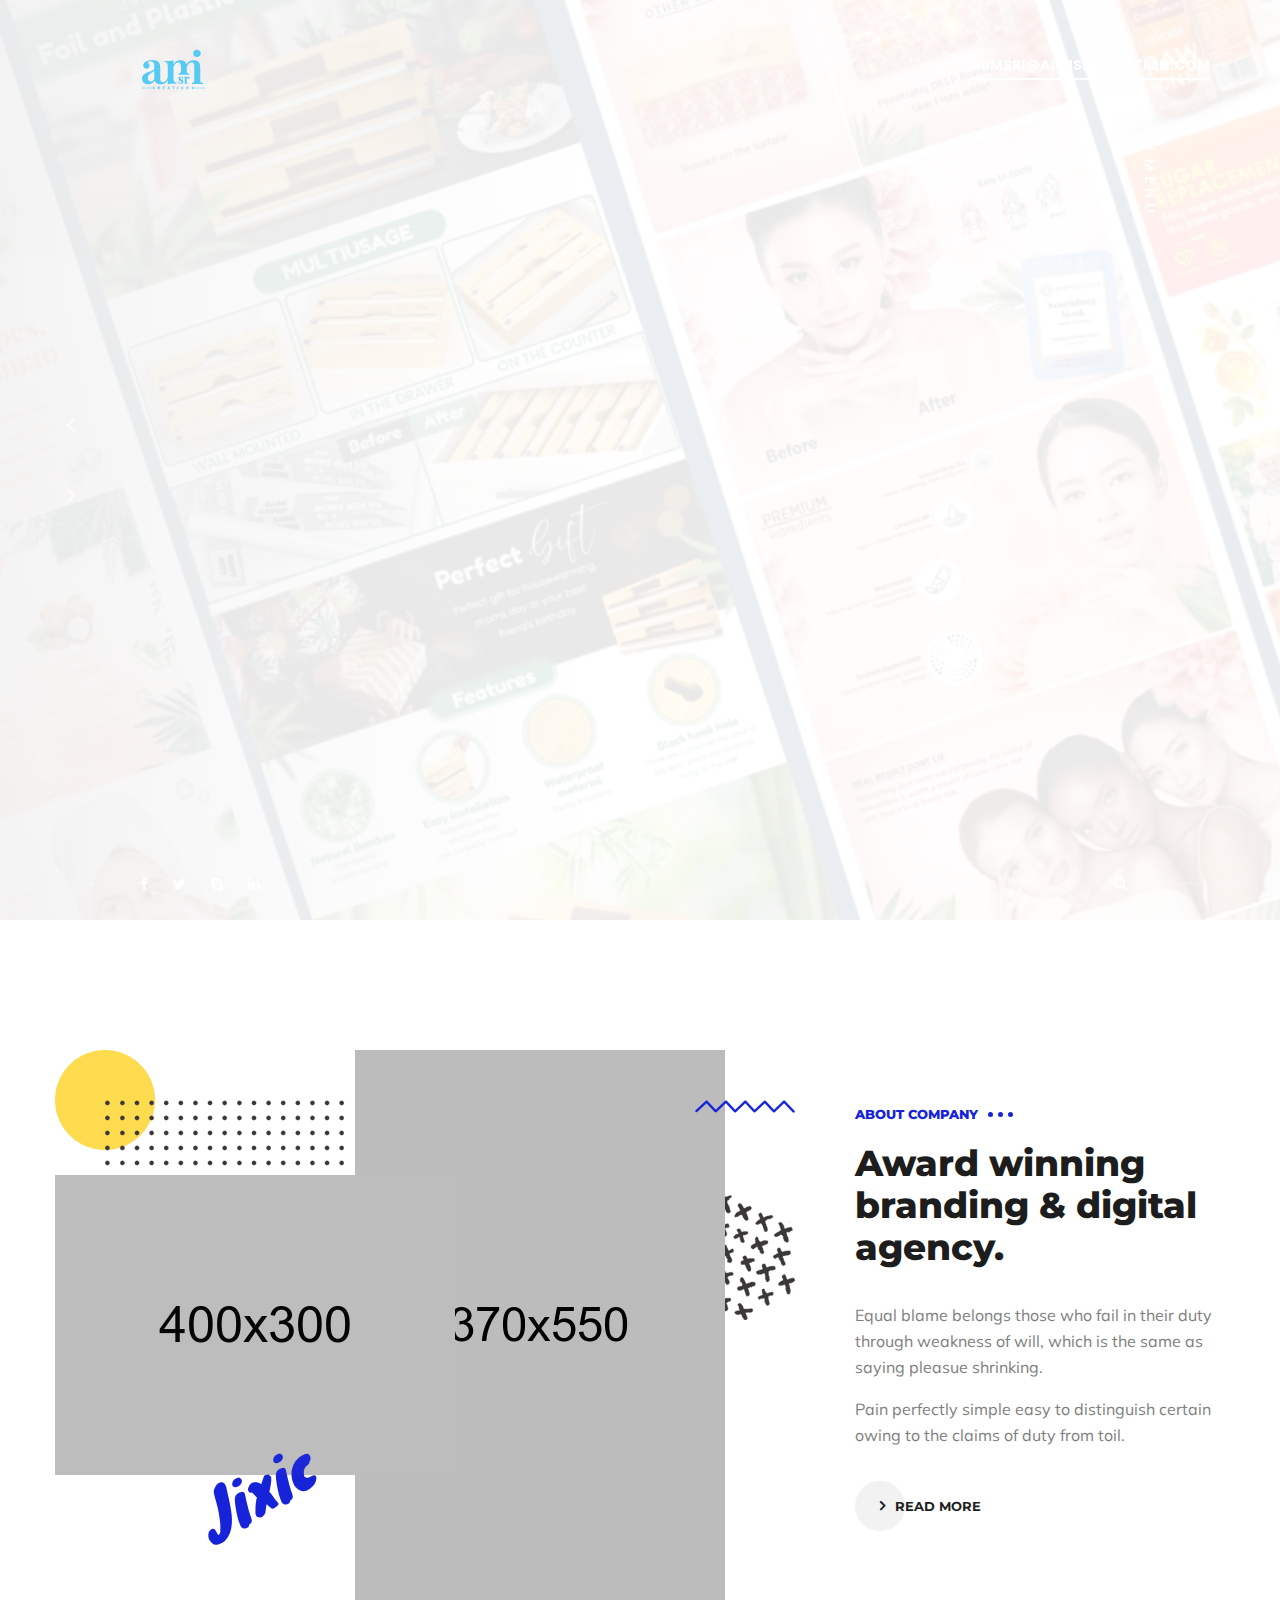
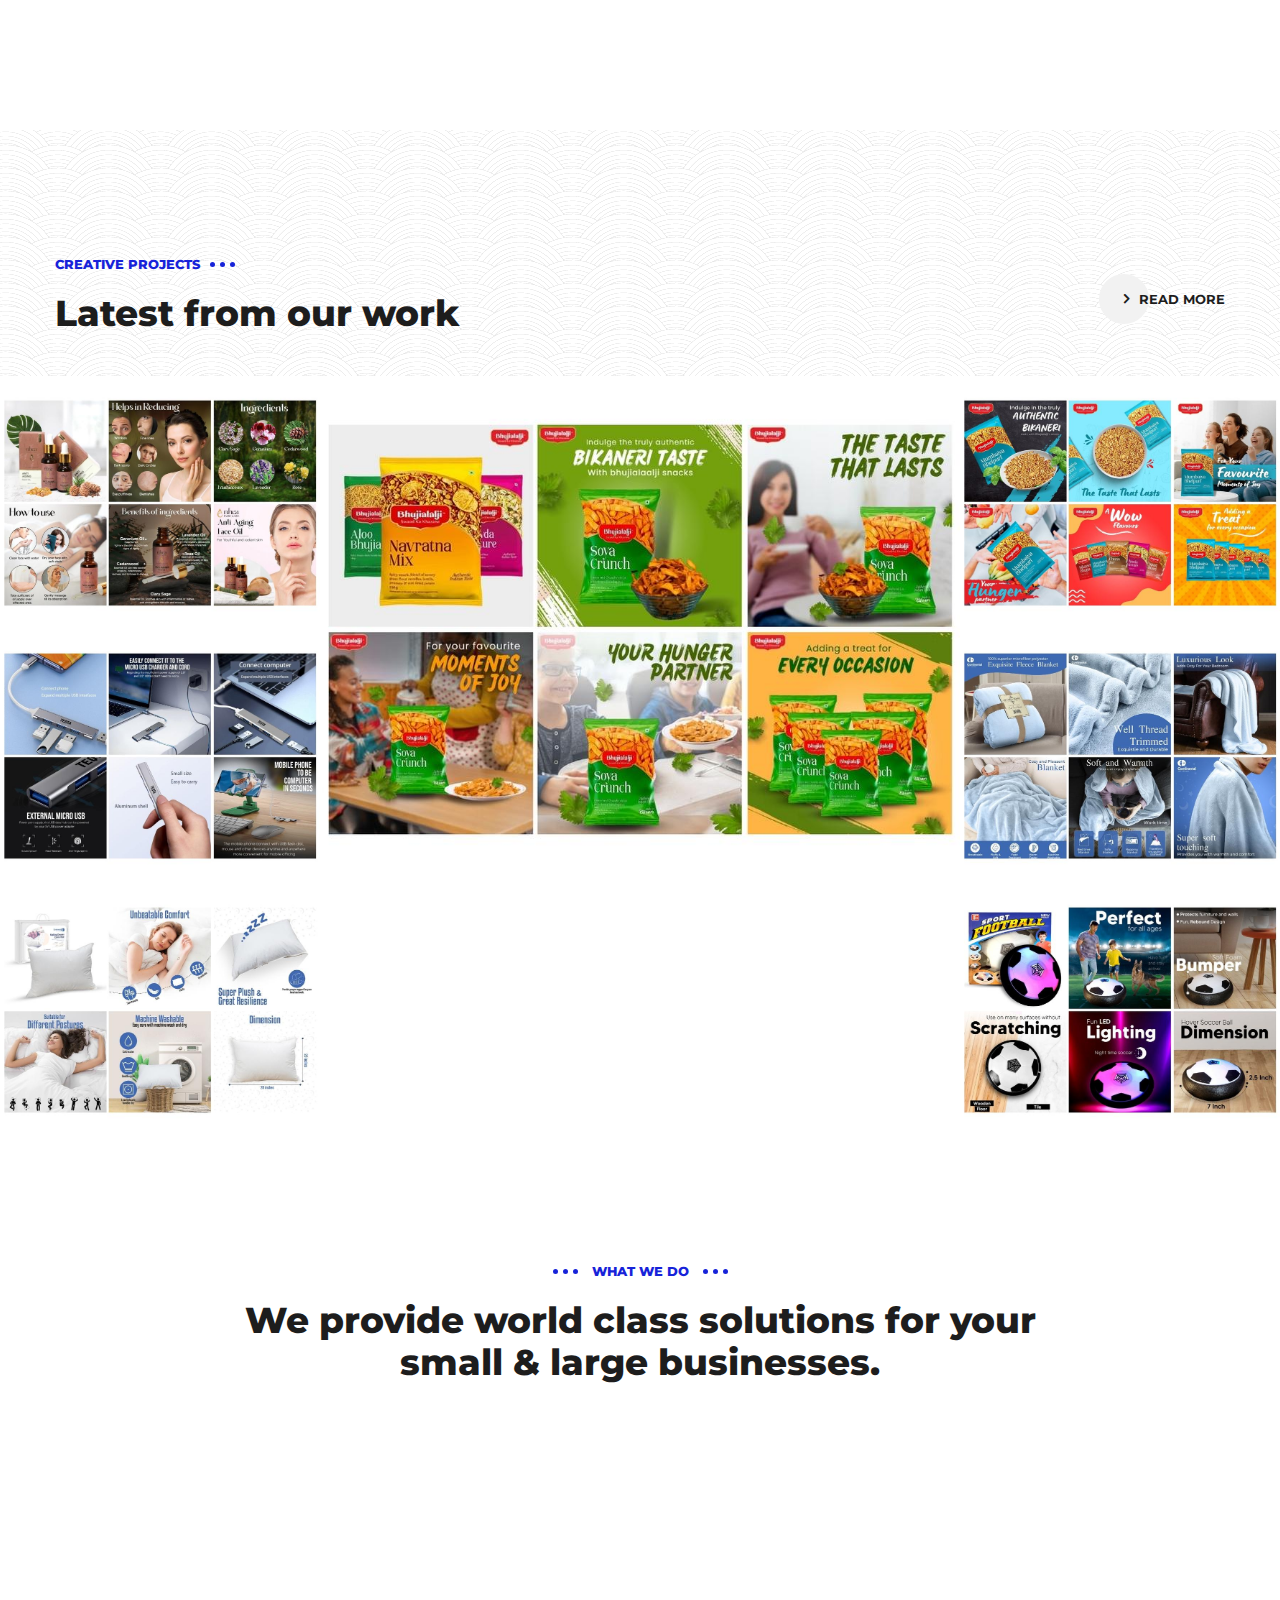
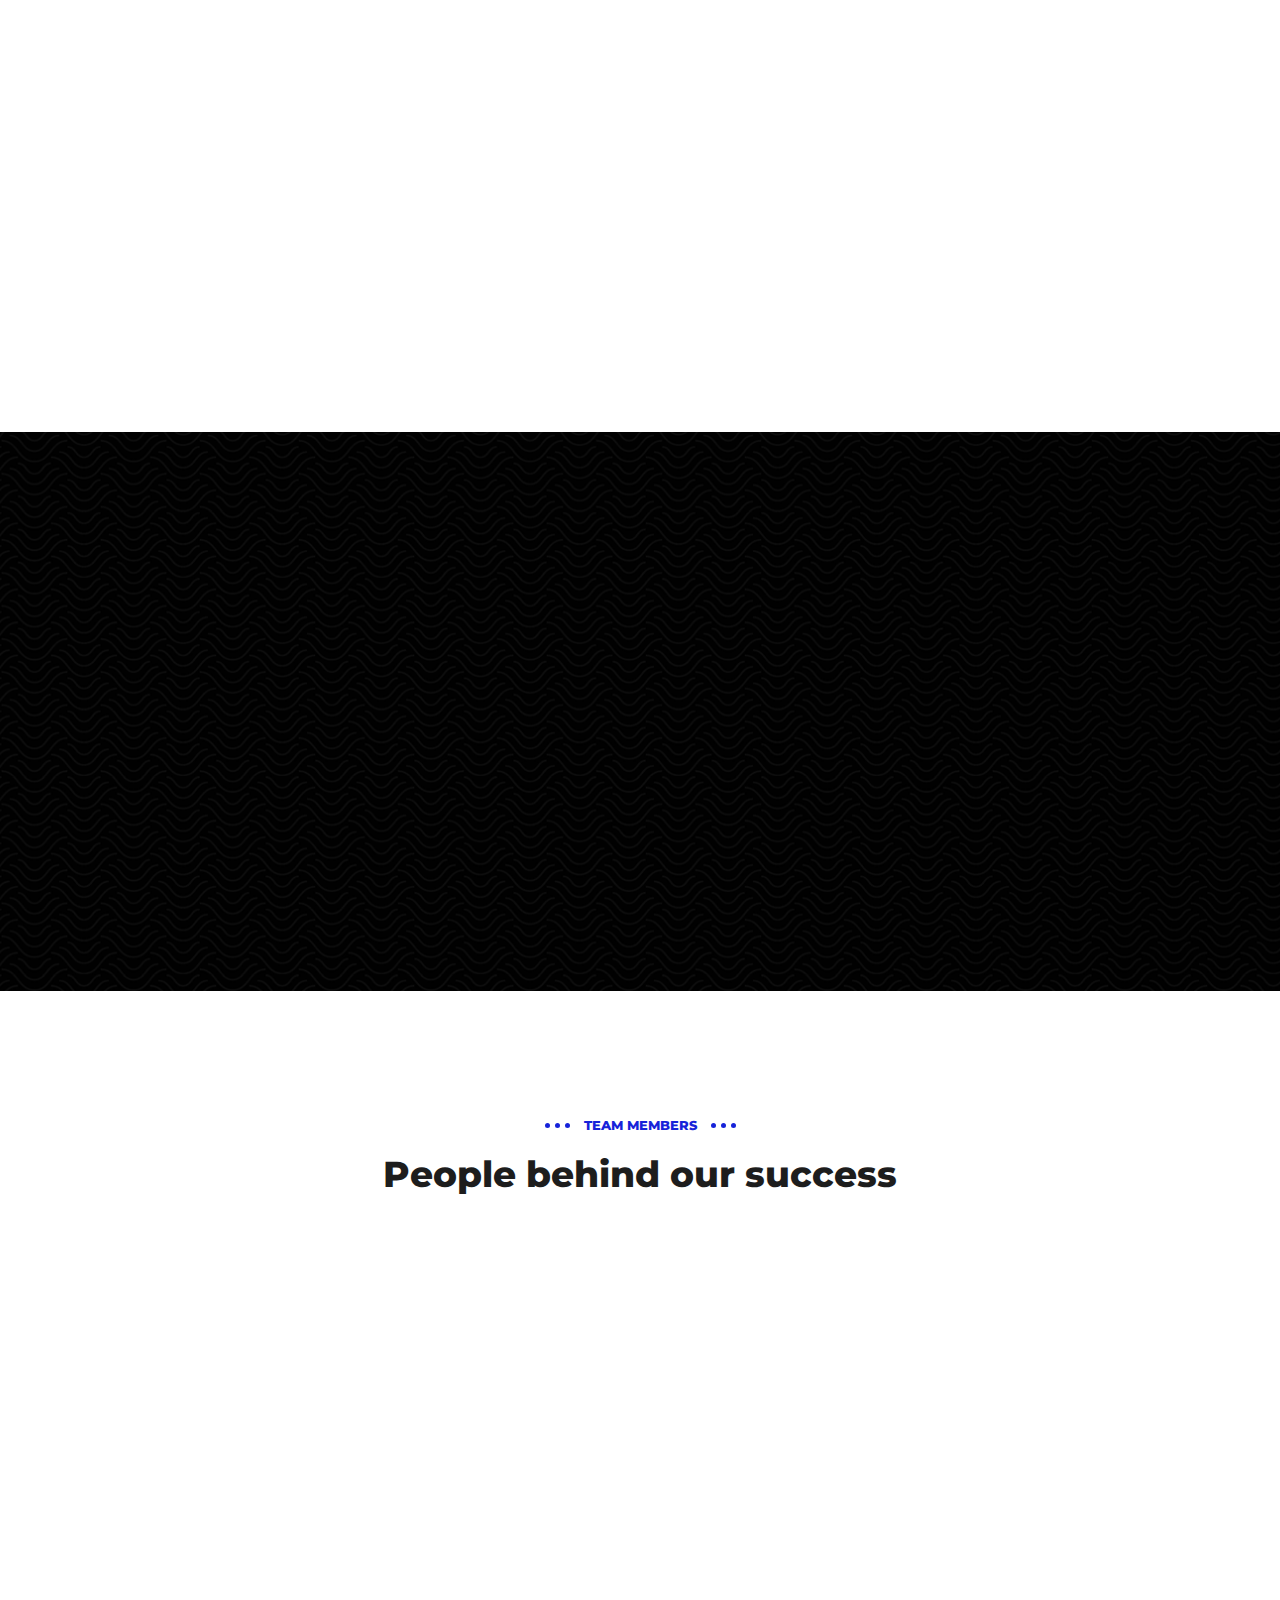
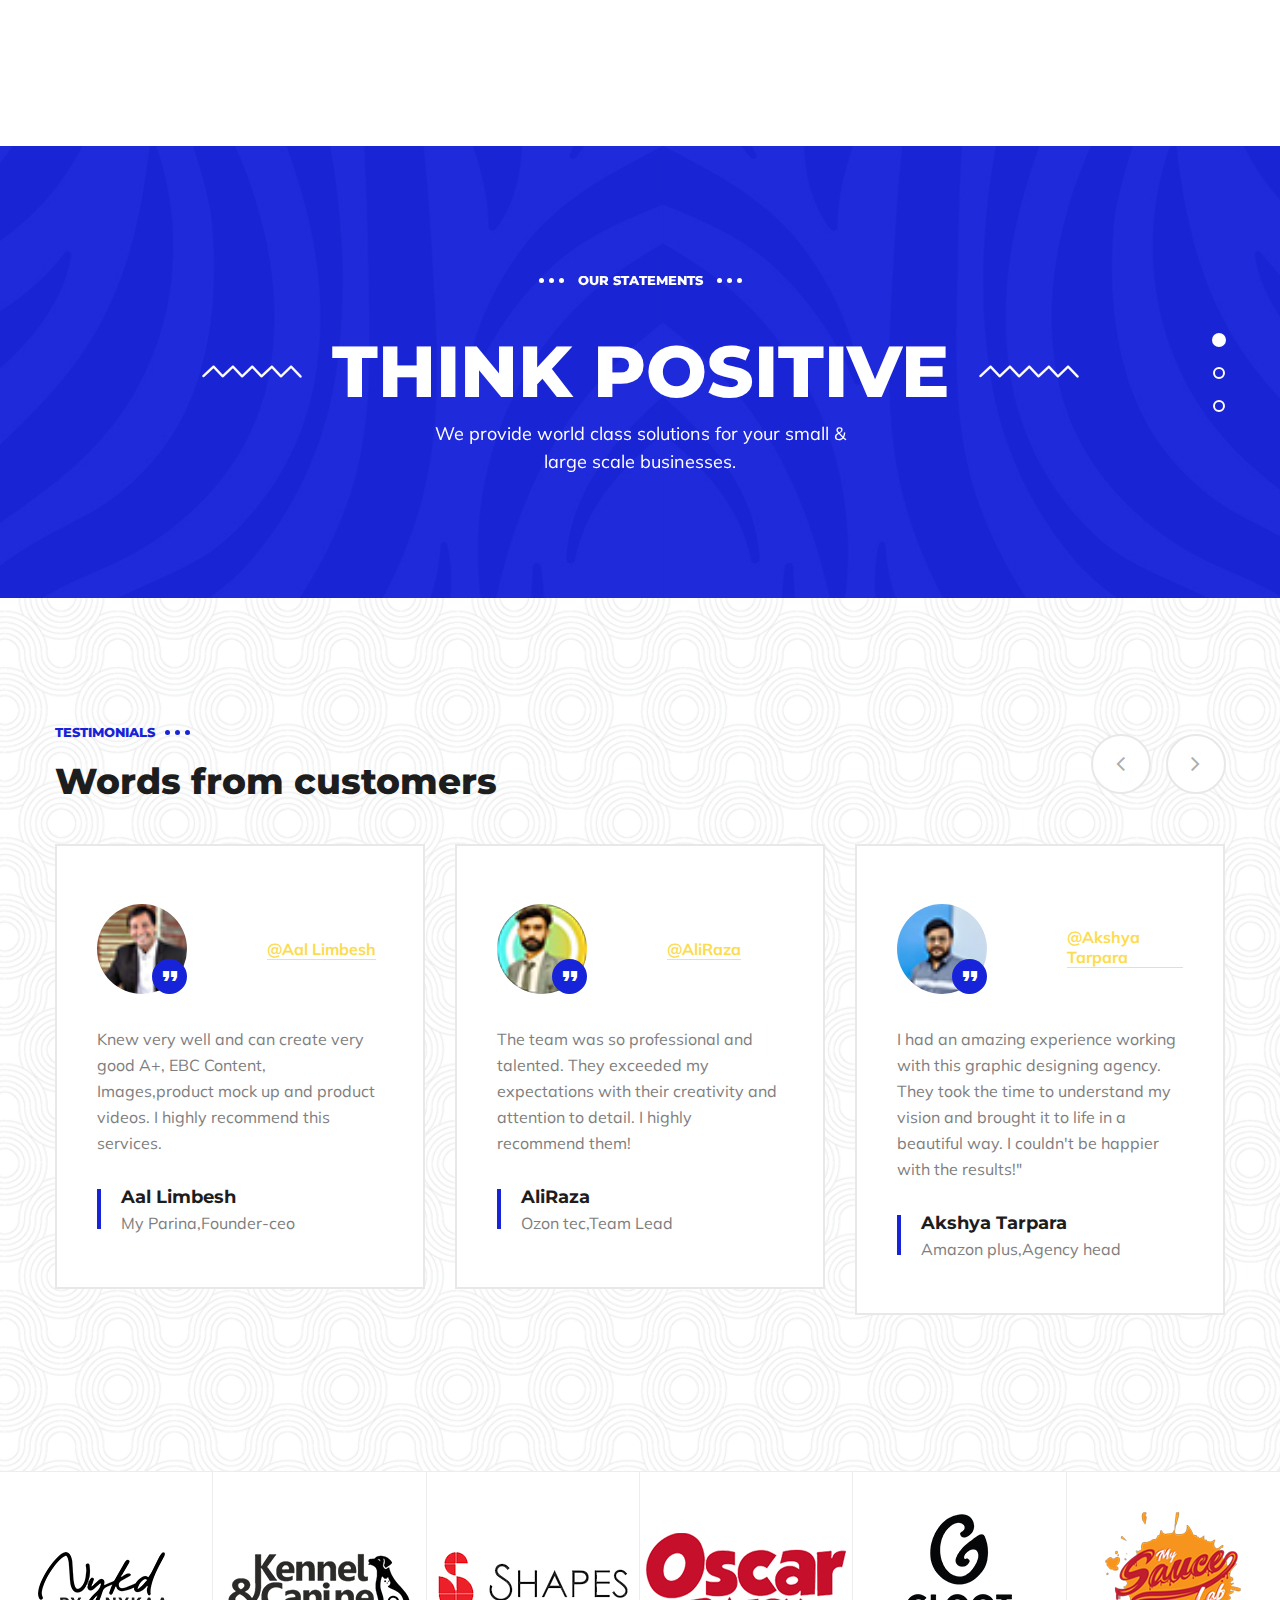
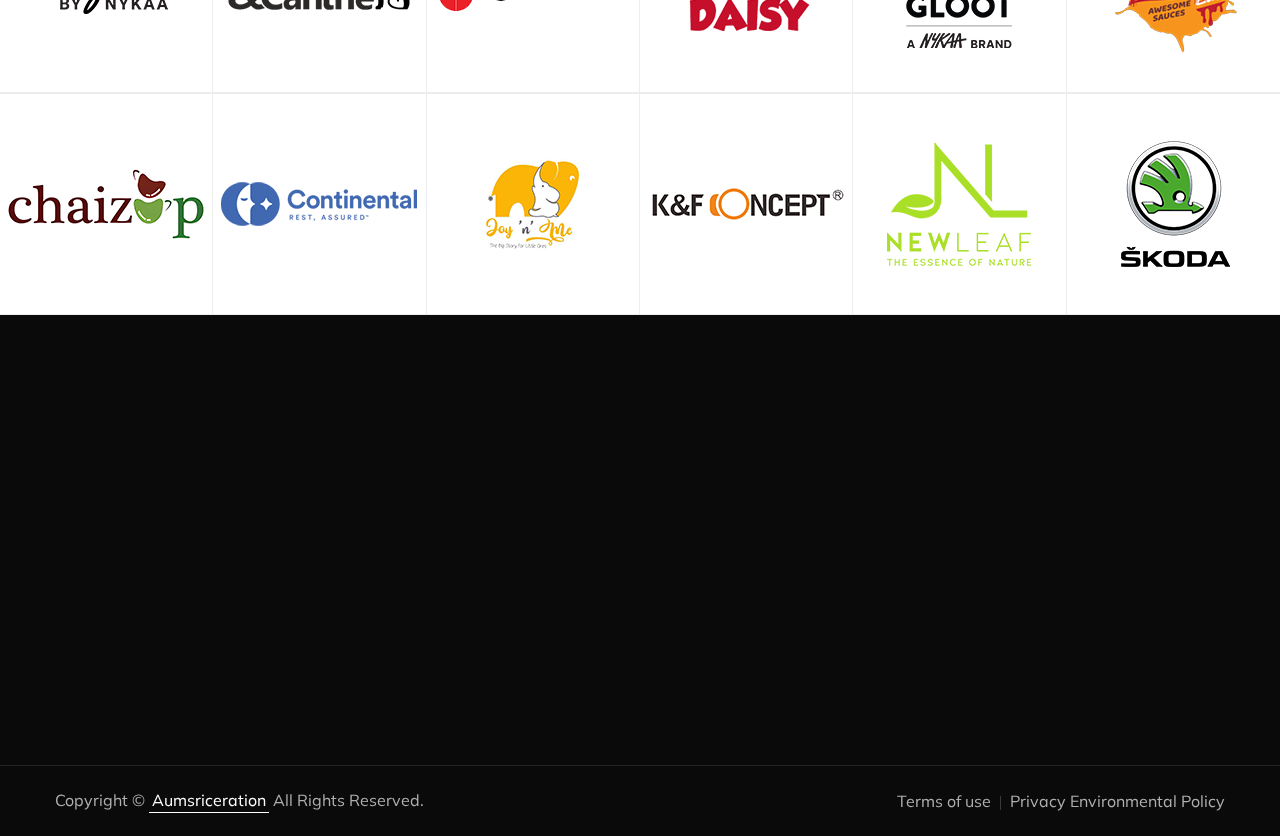
==== index.html @ ed60cb38 "push" ====
<!DOCTYPE html>
<html lang="en">
<head>
	<meta charset="UTF-8">
	<title>Aumsricreation || Home || Amazon Experts </title>

	<!-- responsive meta -->
	<meta name="viewport" content="width=device-width, initial-scale=1">
	<!-- For IE -->
    <meta http-equiv="X-UA-Compatible" content="IE=edge">
    
	<!-- master stylesheet -->
    <link rel="stylesheet" href="css/style.css">
	<!-- Responsive stylesheet -->
	<link rel="stylesheet" href="css/responsive.css">
    <!-- Favicon -->
    <link rel="apple-touch-icon" sizes="180x180" href="images/favicon/apple-touch-icon.png">
    <link rel="icon" type="image/png" href="images/favicon/favicon-32x32.png" sizes="32x32">
    <link rel="icon" type="image/png" href="images/favicon/favicon-16x16.png" sizes="16x16">

    <!-- Fixing Internet Explorer-->
    <!--[if lt IE 9]>
        <script src="http://html5shiv.googlecode.com/svn/trunk/html5.js"></script>
        <script src="js/html5shiv.js"></script>
    <![endif]-->
    
</head>

<body>
<div class="boxed_wrapper">

<div class="preloader"></div> 


<!-- Main Header-->
<header class="main-header">
    <!-- Header Upper -->
    <div class="header-upper animInTop">
        <div class="outer-container clearfix">
            <div class="top-bar">
                <div class="logo-box float-left">
                    <div class="logo"><a class="mar9-0" href="index.html"><img src="images/resources/logo-main-01.png" alt="" title=""></a></div>
                </div>
                <div class="navbar-btn-wrap float-right">
                    <button class="reset anim-menu-btn js-anim-menu-btn" aria-label="Toggle menu">
                        <span>aumsri@aumsriceration.com</span>
                        
                    </button>
                </div>
            </div>

           
        </div>
    </div>
    
</header>


<!-- Mobile Menu  -->
<div class="mobile-menu close-menu">        
    <!--Here Menu Will Come Automatically Via Javascript / Same Menu as in Header-->
    <nav class="menu-box">            
        <ul class="navigation clearfix"><!--Keep This Empty / Menu will come through Javascript--></ul>
    </nav>
</div>
<!-- End Mobile Menu -->


<!--Main Slider-->
<section class="main-slider style1">
    <div class="rev_slider_wrapper fullwidthbanner-container"  id="rev_slider_one_wrapper" data-source="gallery">
        <div class="rev_slider fullwidthabanner" id="rev_slider_one" data-version="5.4.1">
            <ul>
                <li data-description="Slide Description" data-easein="default" data-easeout="default" data-fsmasterspeed="1500" data-fsslotamount="7" data-fstransition="fade" data-hideafterloop="0" data-hideslideonmobile="off" data-index="rs-1689" data-masterspeed="default" data-param1="" data-param10="" data-param2="" data-param3="" data-param4="" data-param5="" data-param6="" data-param7="" data-param8="" data-param9="" data-rotate="0" data-saveperformance="off" data-slotamount="default" data-thumb="images/slides/v1-1.jpg" data-title="Slide Title" data-transition="parallaxvertical">

                    <img alt="" class="rev-slidebg" data-bgfit="cover" data-bgparallax="10" data-bgposition="center center" data-bgrepeat="no-repeat" data-no-retina="" src="images/slides/12.jpg"> 

                    <div class="tp-caption" 
                    data-paddingbottom="[0,0,0,0]"
                    data-paddingleft="[0,0,0,0]"
                    data-paddingright="[0,0,0,0]"
                    data-paddingtop="[0,0,0,0]"
                    data-responsive_offset="on"
                    data-type="text"
                    data-height="none"
                    data-width="['800','800','600','400']"
                    data-whitespace="normal"
                    data-hoffset="['15','15','15','15']"
                    data-voffset="['-45','-45','-60','-50']"
                    data-x="['left','left','left','left']"
                    data-y="['middle','middle','middle','middle']"
                    data-textalign="['top','top','top','top']"
                    data-frames='[{"from":"y:[100%];z:0;rX:0deg;rY:0;rZ:0;sX:1;sY:1;skX:0;skY:0;","mask":"x:0px;y:0px;s:inherit;e:inherit;","speed":1500,"to":"o:1;","delay":1000,"ease":"Power3.easeInOut"},{"delay":"wait","speed":1000,"to":"auto:auto;","mask":"x:0;y:0;s:inherit;e:inherit;","ease":"Power3.easeInOut"}]'
                    style="z-index: 7; white-space: nowrap;">
                        <div class="slide-content left-slide">
                            <div class="big-title">
                                Boosting<br> Sales <span> Using <br> A+ Designes</span>
                            </div>    
                        </div>
                    </div>
                    <div class="tp-caption" 
                    data-paddingbottom="[0,0,0,0]"
                    data-paddingleft="[0,0,0,0]"
                    data-paddingright="[0,0,0,0]"
                    data-paddingtop="[0,0,0,0]"
                    data-responsive_offset="on"
                    data-type="text"
                    data-height="none"
                    data-width="['800','800','600','400']"
                    data-whitespace="normal"
                    data-hoffset="['15','15','15','15']"
                    data-voffset="['145','100','80','75']"
                    data-x="['left','left','left','left']"
                    data-y="['middle','middle','middle','middle']"
                    data-textalign="['top','top','top','top']"
                    data-frames='[{"from":"y:[-100%];z:0;rX:0deg;rY:0;rZ:0;sX:1;sY:1;skX:0;skY:0;","mask":"x:0px;y:0px;s:inherit;e:inherit;","speed":1500,"to":"o:1;","delay":1500,"ease":"Power3.easeInOut"},
                    {"delay":"wait","speed":1000,"to":"auto:auto;","mask":"x:0;y:0;s:inherit;e:inherit;","ease":"Power3.easeInOut"}]'
                    style="z-index: 7; white-space: nowrap;">
                        <div class="slide-content left-slide">
                            <div class="btn-box">
                                <a class="slide-btn1" href="#"><span></span>View Our Services</a>
                            </div>    
                        </div>
                    </div>
                    <div class="tp-caption tp-shape tp-shapewrapper tp-resizeme rs-parallaxlevel-3"
                    data-paddingbottom="[0,0,0,0]"
                    data-paddingleft="[0,0,0,0]"
                    data-paddingright="[0,0,0,0]"
                    data-paddingtop="[0,0,0,0]"
                    data-responsive_offset="on"
                    data-type="shape"
                    data-height="auto"
                    data-whitespace="nowrap"
                    data-width="none"
                    data-hoffset="['-200','100','100','20']"
                    data-voffset="['100','100','100','100']"
                    data-x="['right','right','right','right']"
                    data-y="['bottom','bottom','bottom','bottom']"
                    data-frames='[{"delay":1000,"speed":2000,"frame":"0","from":"y:bottom;","to":"o:1;","ease":"Power3.easeInOut"},{"delay":"wait","speed":1500,"frame":"999","to":"auto:auto;","ease":"Power3.easeInOut"}]'>
                        <div class="rs-looped rs-slideloop"  data-easing="" data-speed="3" data-xs="15" data-xe="0" data-ys="15" data-ye="0">
                            <div class="slide-content">
                                <div class="shape">
                                    <img src="images/slides/shape/slide-v1-shape-1.png" alt="">
                                </div>
                            </div>  
                        </div>
                    </div>
                </li>

                <li data-description="Slide Description" data-easein="default" data-easeout="default" data-fsmasterspeed="1500" data-fsslotamount="7" data-fstransition="fade" data-hideafterloop="0" data-hideslideonmobile="off" data-index="rs-1687" data-masterspeed="default" data-param1="" data-param10="" data-param2="" data-param3="" data-param4="" data-param5="" data-param6="" data-param7="" data-param8="" data-param9="" data-rotate="0" data-saveperformance="off" data-slotamount="default" data-thumb="images/slides/v1-2.jpg" data-title="Slide Title" data-transition="parallaxvertical">

                    <img alt="" class="rev-slidebg" data-bgfit="cover" data-bgparallax="10" data-bgposition="center center" data-bgrepeat="no-repeat" data-no-retina="" src="images/slides/3.jpg">
                    
                    <div class="tp-caption" 
                    data-paddingbottom="[0,0,0,0]"
                    data-paddingleft="[0,0,0,0]"
                    data-paddingright="[0,0,0,0]"
                    data-paddingtop="[0,0,0,0]"
                    data-responsive_offset="on"
                    data-type="text"
                    data-height="none"
                    data-width="['800','800','600','400']"
                    data-whitespace="normal"
                    data-hoffset="['15','15','15','15']"
                    data-voffset="['-160','-150','-145','-140']"
                    data-x="['center','center','center','center']"
                    data-y="['middle','middle','middle','middle']"
                    data-textalign="['top','top','top','top']"
                    data-frames='[{"from":"y:[-100%];z:0;rX:0deg;rY:0;rZ:0;sX:1;sY:1;skX:0;skY:0;","mask":"x:0px;y:0px;s:inherit;e:inherit;","speed":1500,"to":"o:1;","delay":1500,"ease":"Power3.easeInOut"},
                    {"delay":"wait","speed":1000,"to":"auto:auto;","mask":"x:0;y:0;s:inherit;e:inherit;","ease":"Power3.easeInOut"}]'
                    style="z-index: 7; white-space: nowrap;">
                        <div class="slide-content middle-slide">
                            <div class="title">branding & experienced Creative</div>    
                        </div>
                    </div>
                    <div class="tp-caption" 
                        data-paddingbottom="[0,0,0,0]"
                        data-paddingleft="[0,0,0,0]"
                        data-paddingright="[0,0,0,0]"
                        data-paddingtop="[0,0,0,0]"
                        data-responsive_offset="on"
                        data-type="text"
                        data-height="none"
                        data-whitespace="nowrap"
                        data-fontsize="['30','30','25','20']"
                        data-width="auto"
                        data-text-align="center"
                        data-hoffset="['0','0','0','0']"
                        data-voffset="['-75','-75','-70','-70']"
                        data-x="['center','center','center','center']"
                        data-y="['middle','middle','middle','middle']"
                        data-frames='[{"delay":2000,"split":"chars","splitdelay":0.05,"speed":2000,"frame":"0","from":"x:[105%];z:0;rX:45deg;rY:0deg;rZ:90deg;sX:1;sY:1;skX:0;skY:0;","mask":"x:0px;y:0px;s:inherit;e:inherit;","to":"o:1;","ease":"Power4.easeInOut"},{"delay":"wait","speed":300,"frame":"999","to":"auto:auto;","ease":"Power3.easeInOut"}]'>
                        <div class="slide-content middle-slide">
                            <div class="agency">
                                <ul>
                                    <li>A<span></span></li>
                                    <li>G<span></span></li>
                                    <li>E<span></span></li>
                                    <li>N<span></span></li>
                                    <li>C<span></span></li>
                                    <li>Y</li>
                                </ul>    
                            </div>    
                        </div>
                    </div>
                    <div class="tp-caption" 
                    data-paddingbottom="[0,0,0,0]"
                    data-paddingleft="[0,0,0,0]"
                    data-paddingright="[0,0,0,0]"
                    data-paddingtop="[0,0,0,0]"
                    data-responsive_offset="on"
                    data-type="text"
                    data-height="none"
                    data-width="['800','800','600','400']"
                    data-whitespace="normal"
                    data-hoffset="['15','15','15','15']"
                    data-voffset="['30','15','20','5']"
                    data-x="['center','center','center','center']"
                    data-y="['middle','middle','middle','middle']"
                    data-textalign="['top','top','top','top']"
                    data-frames='[{"from":"y:[-100%];z:0;rX:0deg;rY:0;rZ:0;sX:1;sY:1;skX:0;skY:0;","mask":"x:0px;y:0px;s:inherit;e:inherit;","speed":2000,"to":"o:1;","delay":2000,"ease":"Power3.easeInOut"},
                    {"delay":"wait","speed":1000,"to":"auto:auto;","mask":"x:0;y:0;s:inherit;e:inherit;","ease":"Power3.easeInOut"}]'
                    style="z-index: 7; white-space: nowrap;">
                        <div class="slide-content middle-slide">
                            <div class="text">We had worked with & serving over 5000 customers and 2000 global<br> companies across 15 countries.</div>    
                        </div>
                    </div>
                    <div class="tp-caption" 
                    data-paddingbottom="[0,0,0,0]"
                    data-paddingleft="[0,0,0,0]"
                    data-paddingright="[0,0,0,0]"
                    data-paddingtop="[0,0,0,0]"
                    data-responsive_offset="on"
                    data-type="text"
                    data-height="none"
                    data-width="['800','800','600','400']"
                    data-whitespace="normal"
                    data-hoffset="['15','15','15','15']"
                    data-voffset="['130','115','120','100']"
                    data-x="['center','center','center','center']"
                    data-y="['middle','middle','middle','middle']"
                    data-textalign="['top','top','top','top']"
                    data-frames='[{"from":"y:[100%];z:0;rX:0deg;rY:0;rZ:0;sX:1;sY:1;skX:0;skY:0;","mask":"x:0px;y:0px;s:inherit;e:inherit;","speed":2500,"to":"o:1;","delay":2500,"ease":"Power3.easeInOut"},{"delay":"wait","speed":1000,"to":"auto:auto;","mask":"x:0;y:0;s:inherit;e:inherit;","ease":"Power3.easeInOut"}]'
                    style="z-index: 7; white-space: nowrap;">
                        <div class="slide-content middle-slide">
                            <div class="btn-box text-center">
                                <a class="slide-btn2" href="#">More About Jexic</a>
                            </div>  
                        </div>
                    </div>
                    <div class="tp-caption tp-shape tp-shapewrapper tp-resizeme rs-parallaxlevel-3"
                    data-paddingbottom="[0,0,0,0]"
                    data-paddingleft="[0,0,0,0]"
                    data-paddingright="[0,0,0,0]"
                    data-paddingtop="[0,0,0,0]"
                    data-responsive_offset="on"
                    data-type="shape"
                    data-height="auto"
                    data-whitespace="nowrap"
                    data-width="none"
                    data-hoffset="['-200','100','100','20']"
                    data-voffset="['100','100','100','100']"
                    data-x="['right','right','right','right']"
                    data-y="['bottom','bottom','bottom','bottom']"
                    data-frames='[{"delay":1000,"speed":2000,"frame":"0","from":"y:bottom;","to":"o:1;","ease":"Power3.easeInOut"},{"delay":"wait","speed":1500,"frame":"999","to":"auto:auto;","ease":"Power3.easeInOut"}]'>
                        <div class="rs-looped rs-slideloop"  data-easing="" data-speed="3" data-xs="15" data-xe="0" data-ys="15" data-ye="0">
                            <div class="slide-content">
                                <div class="shape">
                                    <img src="images/slides/shape/55.jpg" alt="">
                                </div>
                            </div>  
                        </div>
                    </div>
                </li>

                <li data-description="Slide Description" data-easein="default" data-easeout="default" data-fsmasterspeed="1500" data-fsslotamount="7" data-fstransition="fade" data-hideafterloop="0" data-hideslideonmobile="off" data-index="rs-1688" data-masterspeed="default" data-param1="" data-param10="" data-param2="" data-param3="" data-param4="" data-param5="" data-param6="" data-param7="" data-param8="" data-param9="" data-rotate="0" data-saveperformance="off" data-slotamount="default" data-thumb="images/slides/v1-3.jpg" data-title="Slide Title" data-transition="parallaxvertical">
                <img alt="" class="rev-slidebg" data-bgfit="cover" data-bgparallax="10" data-bgposition="center center" data-bgrepeat="no-repeat" data-no-retina="" src="images/slides/55.jpg"> 

                    <div class="tp-caption" 
                    data-paddingbottom="[0,0,0,0]"
                    data-paddingleft="[0,0,0,0]"
                    data-paddingright="[0,0,0,0]"
                    data-paddingtop="[0,0,0,0]"
                    data-responsive_offset="on"
                    data-type="text"
                    data-height="none"
                    data-width="['900','800','600','400']"
                    data-whitespace="normal"
                    data-hoffset="['15','15','15','15']"
                    data-voffset="['-95','-90','-100','-90']"
                    data-x="['right','right','left','left']"
                    data-y="['middle','middle','middle','middle']"
                    data-textalign="['top','top','top','top']"
                    data-frames='[{"from":"y:[100%];z:0;rX:0deg;rY:0;rZ:0;sX:1;sY:1;skX:0;skY:0;","mask":"x:0px;y:0px;s:inherit;e:inherit;","speed":1500,"to":"o:1;","delay":1000,"ease":"Power3.easeInOut"},{"delay":"wait","speed":1000,"to":"auto:auto;","mask":"x:0;y:0;s:inherit;e:inherit;","ease":"Power3.easeInOut"}]'
                    style="z-index: 7; white-space: nowrap;">
                        <div class="slide-content right-slide">
                            <div class="big-title">
                                Experts in<br> big thinking
                            </div>    
                        </div>
                    </div>
                    <div class="tp-caption" 
                    data-paddingbottom="[0,0,0,0]"
                    data-paddingleft="[0,0,0,0]"
                    data-paddingright="[0,0,0,0]"
                    data-paddingtop="[0,0,0,0]"
                    data-responsive_offset="on"
                    data-type="text"
                    data-height="none"
                    data-width="['900','800','600','400']"
                    data-whitespace="normal"
                    data-hoffset="['15','15','15','15']"
                    data-voffset="['60','35','15','10']"
                    data-x="['right','right','left','left']"
                    data-y="['middle','middle','middle','middle']"
                    data-textalign="['top','top','top','top']"
                    data-frames='[{"from":"y:[-100%];z:0;rX:0deg;rY:0;rZ:0;sX:1;sY:1;skX:0;skY:0;","mask":"x:0px;y:0px;s:inherit;e:inherit;","speed":2000,"to":"o:1;","delay":2000,"ease":"Power3.easeInOut"},
                    {"delay":"wait","speed":1000,"to":"auto:auto;","mask":"x:0;y:0;s:inherit;e:inherit;","ease":"Power3.easeInOut"}]'
                    style="z-index: 7; white-space: nowrap;">
                        <div class="slide-content right-slide">
                            <div class="text">We had worked with & serving over 5000 customers and 2000 global<br> companies across 15 countries.</div>    
                        </div>
                    </div>
                    <div class="tp-caption" 
                    data-paddingbottom="[0,0,0,0]"
                    data-paddingleft="[0,0,0,0]"
                    data-paddingright="[0,0,0,0]"
                    data-paddingtop="[0,0,0,0]"
                    data-responsive_offset="on"
                    data-type="text"
                    data-height="none"
                    data-width="['900','800','600','400']"
                    data-whitespace="normal"
                    data-hoffset="['15','15','15','15']"
                    data-voffset="['160','135','120','105']"
                    data-x="['right','right','left','left']"
                    data-y="['middle','middle','middle','middle']"
                    data-textalign="['top','top','top','top']"
                    data-frames='[{"from":"y:[100%];z:0;rX:0deg;rY:0;rZ:0;sX:1;sY:1;skX:0;skY:0;","mask":"x:0px;y:0px;s:inherit;e:inherit;","speed":2500,"to":"o:1;","delay":2500,"ease":"Power3.easeInOut"},{"delay":"wait","speed":1000,"to":"auto:auto;","mask":"x:0;y:0;s:inherit;e:inherit;","ease":"Power3.easeInOut"}]'
                    style="z-index: 7; white-space: nowrap;">
                        <div class="slide-content right-slide">
                            <div class="btn-box">
                                <a class="slide-btn2" href="#">Discuss With Experts</a>
                            </div>  
                        </div>
                    </div>
                    <div class="tp-caption tp-shape tp-shapewrapper tp-resizeme rs-parallaxlevel-3"
                    data-paddingbottom="[0,0,0,0]"
                    data-paddingleft="[0,0,0,0]"
                    data-paddingright="[0,0,0,0]"
                    data-paddingtop="[0,0,0,0]"
                    data-responsive_offset="on"
                    data-type="shape"
                    data-height="auto"
                    data-whitespace="nowrap"
                    data-width="none"
                    data-hoffset="['20','50','10','10']"
                    data-voffset="['-400','-500','-500','-500']"
                    data-x="['left','left','left','left']"
                    data-y="['bottom','bottom','bottom','bottom']"
                    data-frames='[{"delay":2000,"speed":700,"frame":"0","from":"y:bottom;","to":"o:1;","ease":"Power3.easeInOut"},{"delay":"wait","speed":700,"frame":"999","to":"auto:auto;","ease":"Power3.easeInOut"}]'>
                        <div class="rs-looped rs-slideloop"  data-easing="" data-speed="3" data-xs="15" data-xe="0" data-ys="15" data-ye="0">
                            <div class="slide-content right-slide">
                                <div class="video-holder-box">
                                    <a class="html5lightbox" title="Jixic Video Gallery" href="https://www.youtube.com/watch?v=p25gICT63ek">
                                        <span class="flaticon-play-button-1"></span>
                                    </a>
                                </div>
                            </div>
                        </div>
                    </div>
                    <div class="tp-caption tp-shape tp-shapewrapper tp-resizeme rs-parallaxlevel-3"
                    data-paddingbottom="[0,0,0,0]"
                    data-paddingleft="[0,0,0,0]"
                    data-paddingright="[0,0,0,0]"
                    data-paddingtop="[0,0,0,0]"
                    data-responsive_offset="on"
                    data-type="shape"
                    data-height="auto"
                    data-whitespace="nowrap"
                    data-width="none"
                    data-hoffset="['-200','100','100','20']"
                    data-voffset="['100','100','100','100']"
                    data-x="['right','right','right','right']"
                    data-y="['bottom','bottom','bottom','bottom']"
                    data-frames='[{"delay":1000,"speed":2000,"frame":"0","from":"y:bottom;","to":"o:1;","ease":"Power3.easeInOut"},{"delay":"wait","speed":1500,"frame":"999","to":"auto:auto;","ease":"Power3.easeInOut"}]'>
                        <div class="rs-looped rs-slideloop"  data-easing="" data-speed="3" data-xs="15" data-xe="0" data-ys="15" data-ye="0">
                            <div class="slide-content">
                                <div class="shape">
                                    <img src="images/slides/shape/slide-v1-shape-1.png" alt="">
                                </div>
                            </div>  
                        </div>
                    </div>
                </li>
                
                <li data-description="Slide Description" data-easein="default" data-easeout="default" data-fsmasterspeed="1500" data-fsslotamount="7" data-fstransition="fade" data-hideafterloop="0" data-hideslideonmobile="off" data-index="rs-1690" data-masterspeed="default" data-param1="" data-param10="" data-param2="" data-param3="" data-param4="" data-param5="" data-param6="" data-param7="" data-param8="" data-param9="" data-rotate="0" data-saveperformance="off" data-slotamount="default" data-thumb="images/slides/v1-3.jpg" data-title="Slide Title" data-transition="parallaxvertical">
                <img alt="" class="rev-slidebg" data-bgfit="cover" data-bgparallax="10" data-bgposition="center center" data-bgrepeat="no-repeat" data-no-retina="" src="images/slides/slide-v1-5.jpg"> 

                    <div class="tp-caption" 
                    data-paddingbottom="[0,0,0,0]"
                    data-paddingleft="[0,0,0,0]"
                    data-paddingright="[0,0,0,0]"
                    data-paddingtop="[0,0,0,0]"
                    data-responsive_offset="on"
                    data-type="text"
                    data-height="none"
                    data-width="['1100','800','600','400']"
                    data-whitespace="normal"
                    data-hoffset="['15','15','15','15']"
                    data-voffset="['-85','-95','-95','-100']"
                    data-x="['left','left','left','left']"
                    data-y="['middle','middle','middle','middle']"
                    data-textalign="['top','top','top','top']"
                    data-frames='[{"from":"y:[100%];z:0;rX:0deg;rY:0;rZ:0;sX:1;sY:1;skX:0;skY:0;","mask":"x:0px;y:0px;s:inherit;e:inherit;","speed":1500,"to":"o:1;","delay":1000,"ease":"Power3.easeInOut"},{"delay":"wait","speed":1000,"to":"auto:auto;","mask":"x:0;y:0;s:inherit;e:inherit;","ease":"Power3.easeInOut"}]'
                    style="z-index: 7; white-space: nowrap;">
                        <div class="slide-content left-slide">
                            <div class="big-title style2">
                                Building the <br>beats brand through <br>design & eCommerce.
                            </div>    
                        </div>
                    </div>
                    <div class="tp-caption" 
                    data-paddingbottom="[0,0,0,0]"
                    data-paddingleft="[0,0,0,0]"
                    data-paddingright="[0,0,0,0]"
                    data-paddingtop="[0,0,0,0]"
                    data-responsive_offset="on"
                    data-type="text"
                    data-height="none"
                    data-width="['1100','800','600','400']"
                    data-whitespace="normal"
                    data-hoffset="['15','15','15','15']"
                    data-voffset="['105','45','10','5']"
                    data-x="['left','left','left','left']"
                    data-y="['middle','middle','middle','middle']"
                    data-textalign="['top','top','top','top']"
                    data-frames='[{"from":"y:[-100%];z:0;rX:0deg;rY:0;rZ:0;sX:1;sY:1;skX:0;skY:0;","mask":"x:0px;y:0px;s:inherit;e:inherit;","speed":2000,"to":"o:1;","delay":2000,"ease":"Power3.easeInOut"},
                    {"delay":"wait","speed":1000,"to":"auto:auto;","mask":"x:0;y:0;s:inherit;e:inherit;","ease":"Power3.easeInOut"}]'
                    style="z-index: 7; white-space: nowrap;">
                        <div class="slide-content left-slide">
                            <div class="text style2">We had worked with & serving over 5000 customers across 15 countries.</div>    
                        </div>
                    </div>
                    <div class="tp-caption" 
                    data-paddingbottom="[0,0,0,0]"
                    data-paddingleft="[0,0,0,0]"
                    data-paddingright="[0,0,0,0]"
                    data-paddingtop="[0,0,0,0]"
                    data-responsive_offset="on"
                    data-type="text"
                    data-height="none"
                    data-width="['1100','800','600','400']"
                    data-whitespace="normal"
                    data-hoffset="['15','15','15','15']"
                    data-voffset="['190','130','110','100']"
                    data-x="['left','left','left','left']"
                    data-y="['middle','middle','middle','middle']"
                    data-textalign="['top','top','top','top']"
                    data-frames='[{"from":"y:[100%];z:0;rX:0deg;rY:0;rZ:0;sX:1;sY:1;skX:0;skY:0;","mask":"x:0px;y:0px;s:inherit;e:inherit;","speed":2500,"to":"o:1;","delay":2500,"ease":"Power3.easeInOut"},{"delay":"wait","speed":1000,"to":"auto:auto;","mask":"x:0;y:0;s:inherit;e:inherit;","ease":"Power3.easeInOut"}]'
                    style="z-index: 7; white-space: nowrap;">
                        <div class="slide-content left-slide">
                            <div class="btn-box">
                                <a class="slide-btn2" href="#">More About Jexic</a>
                            </div>  
                        </div>
                    </div>
                    <div class="tp-caption tp-shape tp-shapewrapper tp-resizeme rs-parallaxlevel-3"
                    data-paddingbottom="[0,0,0,0]"
                    data-paddingleft="[0,0,0,0]"
                    data-paddingright="[0,0,0,0]"
                    data-paddingtop="[0,0,0,0]"
                    data-responsive_offset="on"
                    data-type="shape"
                    data-height="auto"
                    data-whitespace="nowrap"
                    data-width="none"
                    data-hoffset="['-200','100','100','20']"
                    data-voffset="['100','100','100','100']"
                    data-x="['right','right','right','right']"
                    data-y="['bottom','bottom','bottom','bottom']"
                    data-frames='[{"delay":1000,"speed":2000,"frame":"0","from":"y:bottom;","to":"o:1;","ease":"Power3.easeInOut"},{"delay":"wait","speed":1500,"frame":"999","to":"auto:auto;","ease":"Power3.easeInOut"}]'>
                        <div class="rs-looped rs-slideloop"  data-easing="" data-speed="3" data-xs="15" data-xe="0" data-ys="15" data-ye="0">
                            <div class="slide-content">
                                <div class="shape">
                                    <img src="images/slides/shape/slide-v1-shape-1.png" alt="">
                                </div>
                            </div>  
                        </div>
                    </div>
                </li>
            </ul>
            
            
            <div class="slider-sociallinks-search-box">
                <div class="sociallinks">
                    <ul class="sociallinks-style-two">
                        <li>
                            <a href="#"><i class="fa fa-facebook" aria-hidden="true"></i></a> 
                        </li>
                        <li>
                            <a href="#"><i class="fa fa-twitter" aria-hidden="true"></i></a> 
                        </li>
                        <li>
                            <a href="#"><i class="fa fa-skype" aria-hidden="true"></i></a>
                        </li>
                        <li>
                            <a href="#"><i class="fa fa-linkedin" aria-hidden="true"></i></a>
                        </li>
                    </ul>
                </div>
                <div class="slider-search-box">
                    <form class="search-form" action="#">
                        <input placeholder="" type="text">
                        <button type="submit"><i class="fa fa-search" aria-hidden="true"></i></button>
                    </form>
                </div>
            </div>
            
            
        </div>
    </div>
</section>
<!--End Main Slider-->
    
<!--Start About Style1 Area-->
<section class="about-style1-area secpd1">
    <div class="container">
        <div class="row">
            <div class="col-xl-7 col-lg-10">
                <div class="about-style1-left-content clearfix">
                    <div class="shape">
                        <div class="shape1 zoom-fade"></div>
                        <div class="shape2"></div>
                        <div class="shape3"></div>
                        <div class="shape4"></div>
                    </div>
                    <img src="images/about/about-1.jpg" alt="Awesome Image">
                    <div class="video-holder-box">
                        <div class="big-title">Jixic</div>
                        <div class="outer">
                            <div class="content-box">
                                <div class="img-holder">
                                    <img src="images/about/video-gallery-1.jpg" alt="Awesome Image">
                                    <div class="icon-holder">
                                        <div class="icon">
                                            <div class="inner">
                                                <a class="html5lightbox wow zoomIn" data-wow-delay="300ms" data-wow-duration="1500ms" title="FixyMan Video Gallery" href="https://www.youtube.com/watch?v=p25gICT63ek">
                                                    <span class="icon-multimedia"></span>
                                                </a>
                                            </div>   
                                        </div>
                                    </div>
                                </div>
                            </div>
                        </div>    
                    </div>
                    
                </div>     
            </div>
            <div class="col-xl-5 col-lg-12">
                <div class="about-style1-content">
                    <div class="sec-title-style1">
                        <div class="title"><span>About Company</span><span class="dotted-right"><span class="dot"></span></span></div>
                        <div class="big-title">Award winning<br> branding & digital<br> agency.</div>
                    </div>
                    <div class="inner-content">
                        <div class="text">
                            <p>Equal blame belongs those who fail in their duty through weakness of will, which is the same as saying pleasue shrinking.</p>
                            <p>Pain perfectly simple easy to distinguish certain owing to the claims of duty from toil.</p>
                        </div>
                        <div class="button">
                            <a class="thm-btn1" href="#"><span></span>Read More</a>
                        </div>
                    </div>    
                </div>   
            </div>
            
            
        </div> 
    </div>    
</section>
<!--End About Style1 Area-->
  
<!--Start Latest Project Style1 Area-->
<section class="latest-project-style1-area">
    <div class="latest-project-style1-bg" style="background-image:url(images/pattern/project-style1-bg.png);"></div>
    <div class="container">
        <div class="row">
            <div class="col-xl-12">
                <div class="sec-title-style1 float-left">
                    <div class="title"><span>Creative Projects</span><span class="dotted-right"><span class="dot"></span></span></div>
                    <div class="big-title">Latest from our work</div>
                </div>
                <div class="view-all-projects-button float-right">
                    <a class="thm-btn1" href="#"><span></span>Read More</a>    
                </div>
            </div>
        </div>
    </div>
    <div class="outer-container">
        <div class="row masonary-layout">
            <!--Start single project style1-->
            <div class="col-xl-3 col-lg-4 col-md-6 col-sm-12">
                <div class="single-project-style1">
                    <div class="img-holder">
                        <img src="images/projects/1.jpg" alt="Awesome Image">
                        <div class="overlay-style-one bg1">
                            <div class="box">
                                <div class="inner">
                                    <h3><a href="#">Smiling cube</a></h3>
                                    <span>Branding, Design</span>
                                </div>
                            </div>
                        </div>
                        <div class="zoom-button">
                            <a class="lightbox-image" data-fancybox="gallery" href="images/projects/110.jpg">
                                <span class="icon-zoom-in"></span>
                            </a>
                        </div>
                    </div>    
                </div>
            </div>
            <!--End single project style1-->
            <!--Start single project style1-->
            <div class="col-xl-6 col-lg-8 col-md-6 col-sm-12">
                <div class="single-project-style1">
                    <div class="img-holder">
                        <img src="images/projects/2.jpg" alt="Awesome Image">
                        <div class="overlay-style-one bg1">
                            <div class="box">
                                <div class="inner">
                                    <h3><a href="#">Smiling cube</a></h3>
                                    <span>Branding, Design</span>
                                </div>
                            </div>
                        </div>
                        <div class="zoom-button">
                            <a class="lightbox-image" data-fancybox="gallery" href="images/projects/lat-pro-v1-2.jpg">
                                <span class="icon-zoom-in"></span>
                            </a>
                        </div>
                    </div>    
                </div>
            </div>
            <!--End single project style1-->
            <!--Start single project style1-->
            <div class="col-xl-3 col-lg-4 col-md-6 col-sm-12">
                <div class="single-project-style1">
                    <div class="img-holder">
                        <img src="images/projects/3.jpg" alt="Awesome Image">
                        <div class="overlay-style-one bg1">
                            <div class="box">
                                <div class="inner">
                                    <h3><a href="#">Smiling cube</a></h3>
                                    <span>Branding, Design</span>
                                </div>
                            </div>
                        </div>
                        <div class="zoom-button">
                            <a class="lightbox-image" data-fancybox="gallery" href="images/projects/lat-pro-v1-3.jpg">
                                <span class="icon-zoom-in"></span>
                            </a>
                        </div>
                    </div>    
                </div>
            </div>
            <!--End single project style1-->
            
            <!--Start single project style1-->
            <div class="col-xl-3 col-lg-4 col-md-6 col-sm-12">
                <div class="single-project-style1">
                    <div class="img-holder">
                        <img src="images/projects/4.jpg" alt="Awesome Image">
                        <div class="overlay-style-one bg1">
                            <div class="box">
                                <div class="inner">
                                    <h3><a href="#">Smiling cube</a></h3>
                                    <span>Branding, Design</span>
                                </div>
                            </div>
                        </div>
                        <div class="zoom-button">
                            <a class="lightbox-image" data-fancybox="gallery" href="images/projects/lat-pro-v1-4.jpg">
                                <span class="icon-zoom-in"></span>
                            </a>
                        </div>
                    </div>    
                </div>
            </div>
            <!--End single project style1-->
            <!--Start single project style1-->
            <div class="col-xl-3 col-lg-4 col-md-6 col-sm-12">
                <div class="single-project-style1">
                    <div class="img-holder">
                        <img src="images/projects/5.jpg" alt="Awesome Image">
                        <div class="overlay-style-one bg1">
                            <div class="box">
                                <div class="inner">
                                    <h3><a href="#">Smiling cube</a></h3>
                                    <span>Branding, Design</span>
                                </div>
                            </div>
                        </div>
                        <div class="zoom-button">
                            <a class="lightbox-image" data-fancybox="gallery" href="images/projects/lat-pro-v1-5.jpg">
                                <span class="icon-zoom-in"></span>
                            </a>
                        </div>
                    </div>    
                </div>
            </div>
            <!--End single project style1-->
            <!--Start single project style1-->
            <div class="col-xl-3 col-lg-4 col-md-6 col-sm-12">
                <div class="single-project-style1">
                    <div class="img-holder">
                        <img src="images/projects/6.jpg" alt="Awesome Image">
                        <div class="overlay-style-one bg1">
                            <div class="box">
                                <div class="inner">
                                    <h3><a href="#">Smiling cube</a></h3>
                                    <span>Branding, Design</span>
                                </div>
                            </div>
                        </div>
                        <div class="zoom-button">
                            <a class="lightbox-image" data-fancybox="gallery" href="images/projects/lat-pro-v1-6.jpg">
                                <span class="icon-zoom-in"></span>
                            </a>
                        </div>
                    </div>    
                </div>
            </div>
            <!--End single project style1-->
            <!--Start single project style1-->
            <div class="col-xl-3 col-lg-4 col-md-6 col-sm-12">
                <div class="single-project-style1">
                    <div class="img-holder">
                        <img src="images/projects/7.jpg" alt="Awesome Image">
                        <div class="overlay-style-one bg1">
                            <div class="box">
                                <div class="inner">
                                    <h3><a href="#">Smiling cube</a></h3>
                                    <span>Branding, Design</span>
                                </div>
                            </div>
                        </div>
                        <div class="zoom-button">
                            <a class="lightbox-image" data-fancybox="gallery" href="images/projects/lat-pro-v1-7.jpg">
                                <span class="icon-zoom-in"></span>
                            </a>
                        </div>
                    </div>    
                </div>
            </div>
            <!--End single project style1-->
        </div>
    </div>    
</section>
<!--End Latest Project Style1 Area-->
 
<!--Start What we Do Area--> 
<section class="whatwe-do-area">
    <div class="container">
        <div class="sec-title-style1 pdb-52 text-center">
            <div class="title">
                <span class="dotted-left"><span class="dot"></span></span>
                    <span>What We Do</span>
                <span class="dotted-right"><span class="dot"></span></span>
            </div>
            <div class="big-title">We provide world class solutions for your<br> small & large businesses.</div>
        </div>
        <div class="row">
            <!--Start Single Whatwe Do Box-->
            <div class="col-xl-4 col-lg-4 wow fadeInUp" data-wow-delay="100ms" data-wow-duration="1200ms">
                <div class="single-whatwe-do-box">
                    <div class="top">
                        <h3>Graphic Design</h3>
                    </div>
                    <div class="icon">
                        <span class="icon-graphic-design"></span>
                    </div>
                    <div class="text">
                        <p>Nothing prevent our being able do what we like best, every pleasure to be every pain avoided.</p>
                    </div>
                    <div class="button">
                        <a class="thm-btn2" href="#"><span></span>Read More</a>
                    </div>
                </div>   
            </div>
            <!--End Single Whatwe Do Box-->
            <!--Start Single Whatwe Do Box-->
            <div class="col-xl-4 col-lg-4 wow fadeInUp" data-wow-delay="200ms" data-wow-duration="1200ms">
                <div class="single-whatwe-do-box">
                    <div class="top">
                        <h3>Photography</h3>
                    </div>
                    <div class="icon">
                        <span class="icon-3d"></span>
                    </div>
                    <div class="text">
                        <p>Blinded by desire, that they cannot foresee the pain and trouble that are to ensue & equal blame.</p>
                    </div>
                    <div class="button">
                        <a class="thm-btn2" href="#"><span></span>Read More</a>
                    </div>
                </div>   
            </div>
            <!--End Single Whatwe Do Box--> 
            <!--Start Single Whatwe Do Box-->
            <div class="col-xl-4 col-lg-4 wow fadeInUp" data-wow-delay="300ms" data-wow-duration="1200ms">
                <div class="single-whatwe-do-box">
                    <div class="top">
                        <h3>Development</h3>
                    </div>
                    <div class="icon">
                        <span class="icon-graphic-design-1"></span>
                    </div>
                    <div class="text">
                        <p>These cases are perfectly simple and easy to distinguish. In a free hour, when choice is untrammelled.</p>
                    </div>
                    <div class="button">
                        <a class="thm-btn2" href="#"><span></span>Read More</a>
                    </div>
                </div>   
            </div>
            <!--End Single Whatwe Do Box-->  
        </div>
    </div>    
</section>
<!--End What we Do Area--> 
 
<!--Start Fact Counter Area-->
<section class="fact-counter-area" style="background-image:url(images/pattern/fact-counter-bg.png);">
    <div class="container">
        <div class="row">
            <div class="col-xl-12 col-lg-12">
                <ul class="fact-counter">
                    <!--Start Single Fact Counter-->
                    <li class="single-fact-counter wow fadeInDown" data-wow-delay="100ms" data-wow-duration="1500ms">
                        <div class="count-box">
                            <h1>
                                <span class="timer dot" data-from="1" data-to="45" data-speed="5000" data-refresh-interval="50">45</span>
                                <span class="k">k</span>
                            </h1>
                        </div>
                        <div class="title">
                            <h3><span>Projects</span> Completed With<br> 100% Dedication.</h3>
                        </div>
                    </li>
                    <!--End Single Fact Counter-->
                    <!--Start Single Fact Counter-->
                    <li class="single-fact-counter wow fadeInDown" data-wow-delay="100ms" data-wow-duration="1500ms">
                        <div class="count-box">
                            <h1>
                                <span class="timer" data-from="1" data-to="95" data-speed="5000" data-refresh-interval="50">95</span>
                                <span class="percent">%</span>
                            </h1>
                        </div>
                        <div class="title">
                            <h3>Customers Send Their Positive<br> <span>Reviews</span> to Us.</h3>
                        </div>
                    </li>
                    <!--End Single Fact Counter-->
                    
                    <!--Start Single Fact Counter-->
                    <li class="single-fact-counter wow fadeInUp" data-wow-delay="100ms" data-wow-duration="1500ms">
                        <div class="count-box">
                            <h1>
                                <span class="has">#</span>
                                <span class="timer" data-from="1" data-to="4" data-speed="5000" data-refresh-interval="50">48</span>
                            </h1>
                        </div>
                        <div class="title">
                            <h3>Creative and Experienced<br> <span>Team</span> Members</h3>
                        </div>
                    </li>
                    <!--End Single Fact Counter-->
                    <!--Start Single Fact Counter-->
                    <li class="single-fact-counter wow fadeInUp" data-wow-delay="100ms" data-wow-duration="1500ms">
                        <div class="count-box">
                            <h1>
                                <span class="timer dot" data-from="1" data-to="23" data-speed="5000" data-refresh-interval="50">23</span>
                                <span class="k">k</span>
                            </h1>
                        </div>
                        <div class="title">
                            <h3>Projects <span>Completed</span> With<br> 100% Dedication.</h3>
                        </div>
                    </li>
                    <!--End Single Fact Counter-->
                </ul>
            </div>
        </div>
    </div>
</section>   
<!--End Fact Counter Area-->  
 
<!--Start Team Area-->
<section class="team-area">
    <div class="container">
        <div class="sec-title-style1 pdb-52 text-center">
            <div class="title">
                <span class="dotted-left"><span class="dot"></span></span>
                    <span>Team Members</span>
                <span class="dotted-right"><span class="dot"></span></span>
            </div>
            <div class="big-title">People behind our success</div>
        </div>
        <div class="row">
            <!--Start Single Team Member-->
            <div class="col-xl-3 col-lg-6 col-md-6 col-sm-12 wow fadeInUp">
                <div class="single-team-member">
                    <div class="img-holder">
                        <img src="images/team/0112.jpg" alt="Awesome Image">
                        <!-- <ul class="sociallinks">
                            <li><a href="#"><i class="fa fa-facebook" aria-hidden="true"></i></a></li>
                            <li><a href="#"><i class="fa fa-twitter" aria-hidden="true"></i></a></li>
                            <li><a href="#"><i class="fa fa-linkedin" aria-hidden="true"></i></a></li>
                        </ul> -->
                        <div class="round-box"></div>
                        <div class="round-box-top"></div>
                    </div>
                    <div class="name text-center">
                        <h3>Aumsri </h3>
                        <p>Founder</p>
                    </div>
                </div>
            </div> 
            <!--End Single Team Member-->
            <!--Start Single Team Member-->
            <div class="col-xl-3 col-lg-6 col-md-6 col-sm-12 wow fadeInUp" data-wow-delay="400ms">
                <div class="single-team-member">
                    <div class="img-holder">
                        <img src="images/team/1.jpg" alt="Awesome Image">
                        <!-- <ul class="sociallinks">
                            <li><a href="#"><i class="fa fa-facebook" aria-hidden="true"></i></a></li>
                            <li><a href="#"><i class="fa fa-twitter" aria-hidden="true"></i></a></li>
                            <li><a href="#"><i class="fa fa-linkedin" aria-hidden="true"></i></a></li>
                        </ul> -->
                        <div class="round-box"></div>
                        <div class="round-box-top"></div>
                    </div>
                    <div class="name text-center">
                        <h3>Dileep </h3>
                        <p>Creative Director </p>
                    </div>
                </div>
            </div> 
            <!--End Single Team Member-->
            <!--Start Single Team Member-->
            <div class="col-xl-3 col-lg-6 col-md-6 col-sm-12 wow fadeInUp" data-wow-delay="800ms">
                <div class="single-team-member">
                    <div class="img-holder">
                        <img src="images/team/3.jpg" alt="Awesome Image">
                        <!-- <ul class="sociallinks">
                            <li><a href="#"><i class="fa fa-facebook" aria-hidden="true"></i></a></li>
                            <li><a href="#"><i class="fa fa-twitter" aria-hidden="true"></i></a></li>
                            <li><a href="#"><i class="fa fa-linkedin" aria-hidden="true"></i></a></li>
                        </ul> -->
                        <div class="round-box"></div>
                        <div class="round-box-top"></div>
                    </div>
                    <div class="name text-center">
                        <h3>Sai</h3>
                        <p>Motion Designer</p>
                    </div>
                </div>
            </div> 
            <!--End Single Team Member-->
            <!--Start Single Team Member-->
            <div class="col-xl-3 col-lg-6 col-md-6 col-sm-12 wow fadeInUp" data-wow-delay="1200ms">
                <div class="single-team-member">
                    <div class="img-holder">
                        <img src="images/team/2.jpg" alt="Awesome Image">
                        <!-- <ul class="sociallinks">
                            <li><a href="#"><i class="fa fa-facebook" aria-hidden="true"></i></a></li>
                            <li><a href="#"><i class="fa fa-twitter" aria-hidden="true"></i></a></li>
                            <li><a href="#"><i class="fa fa-linkedin" aria-hidden="true"></i></a></li>
                        </ul> -->
                        <div class="round-box"></div>
                        <div class="round-box-top"></div>
                    </div>
                    <div class="name text-center">
                        <h3>Pallavi</h3>
                        <p>Creative Designer</p>
                    </div>
                </div>
            </div> 
            <!--End Single Team Member-->
        </div>    
    </div> 
</section>
<!--End Team Area-->

<!--Start Statements Area-->
<section class="statements-area" style="background-image:url(images/pattern/statements-bg.jpg);">
    <div class="container">
        <div class="row">
            <div class="col-xl-12">
                <div class="statements owl-carousel owl-theme">
                    <!--Start Single Statements Item-->
                    <div class="single-statements-item text-center">
                        <div class="title">
                            <span class="dotted-left"><span class="dot"></span></span>
                                <span>Our Statements</span>
                            <span class="dotted-right"><span class="dot"></span></span>
                        </div>
                        <div class="big-title"><span>Think Positive</span></div>
                        <div class="text">
                            <p>We provide world class solutions for your small &<br> large scale businesses.</p>
                        </div>
                    </div>
                    <!--End Single Statements Item-->
                    <!--Start Single Statements Item-->
                    <div class="single-statements-item text-center">
                        <div class="title">
                            <span class="dotted-left"><span class="dot"></span></span>
                                <span>Our Statements</span>
                            <span class="dotted-right"><span class="dot"></span></span>
                        </div>
                        <div class="big-title"><span>Think Positive</span></div>
                        <div class="text">
                            <p>We provide world class solutions for your small &<br> large scale businesses.</p>
                        </div>
                    </div>
                    <!--End Single Statements Item-->
                    <!--Start Single Statements Item-->
                    <div class="single-statements-item text-center">
                        <div class="title">
                            <span class="dotted-left"><span class="dot"></span></span>
                                <span>Our Statements</span>
                            <span class="dotted-right"><span class="dot"></span></span>
                        </div>
                        <div class="big-title"><span>Think Positive</span></div>
                        <div class="text">
                            <p>We provide world class solutions for your small &<br> large scale businesses.</p>
                        </div>
                    </div>
                    <!--End Single Statements Item-->
                </div>    
            </div>    
        </div>
    </div>
</section>
<!--End Statements Area-->

<!--Start Testimonial Area-->
<section class="testimonial-area" style="background-image:url(images/pattern/testimonial-bg.png);">
    <div class="container">
        <div class="sec-title-style1">
            <div class="title"><span>Testimonials</span><span class="dotted-right"><span class="dot"></span></span></div>
            <div class="big-title">Words from customers</div>
        </div>
        <div class="row">
            <div class="col-xl-12">
                <div class="testimonial-carousel owl-carousel owl-theme style1">
                    <!--Start Single Testimonial Item-->
                    <div class="single-testimonial-item">
                        <div class="client-info">
                            <div class="img-box">
                                <img src="images/testimonial/Aal Limbesh.png" alt="Awesome Image">
                                <span class="icon-quote1"></span>
                            </div>
                            <div class="twitter-id">
                                <a href="https://www.linkedin.com/in/aal-limbesh/"></i>@Aal Limbesh</a>
                            </div>
                        </div>
                        <div class="text">
                            <p>Knew very well and can create very good A+, EBC Content, Images,product mock up and product videos. I highly recommend this services.</p>
                        </div>
                        <div class="clinet-name">
                            <h3>Aal Limbesh</h3>
                            <span>My Parina,Founder-ceo</span>
                        </div>
                    </div>
                    <!--End Single Testimonial Item-->
                    <!--Start Single Testimonial Item-->
                    <div class="single-testimonial-item">
                        <div class="client-info">
                            <div class="img-box">
                                <img src="images/testimonial/AliRaza.png" alt="Awesome Image">
                                <span class="icon-quote1"></span>
                            </div>
                            <div class="twitter-id">
                                <a href="https://www.linkedin.com/in/iamaliiraza/"></i>@AliRaza</a>
                            </div>
                        </div>
                        <div class="text">
                            <p>The team was so professional and talented. 
                                They exceeded my expectations with their creativity and attention to detail. 
                                I highly recommend them!</p>
                        </div>
                        <div class="clinet-name">
                            <h3>AliRaza</h3>
                            <span>Ozon tec,Team Lead</span>
                        </div>
                    </div>
                    <!--End Single Testimonial Item-->
                    <!--Start Single Testimonial Item-->
                    <div class="single-testimonial-item">
                        <div class="client-info">
                            <div class="img-box">
                                <img src="images/testimonial/Akshya tarpara.png" alt="Awesome Image">
                                <span class="icon-quote1"></span>
                            </div>
                            <div class="twitter-id">
                                <a href="https://www.linkedin.com/in/akshaytarpara/"></i>@Akshya Tarpara</a>
                            </div>
                        </div>
                        <div class="text">
                            <p>I had an amazing experience working with this graphic designing agency. 
                                They took the time to understand my vision and brought it to life in a beautiful way. I couldn't be happier with the results!"</p>
                        </div>
                        <div class="clinet-name">
                            <h3>Akshya Tarpara</h3>
                            <span>Amazon plus,Agency head</span>
                        </div>
                    </div>
                    <!--End Single Testimonial Item-->
                    <!--Start Single Testimonial Item-->
                    <div class="single-testimonial-item">
                        <div class="client-info">
                            <div class="img-box">
                                <img src="images/testimonial/Nicolas Monopoli.png" alt="Awesome Image">
                                <span class="icon-quote1"></span>
                            </div>
                            <div class="twitter-id">
                                <a href="https://www.linkedin.com/in/nicolasmonopoli/"></i>@Nicolas Monopoli</a>
                            </div>
                        </div>
                        <div class="text">
                            <p>I was blown away by the quality of work this graphic designing agency produced. 
                                They were able to perfectly capture the essence of my brand and deliver designs that truly stand out. 
                                I would definitely work with them again.</p>
                        </div>
                        <div class="clinet-name">
                            <h3>Nicolas Monopoli</h3>
                            <span>Amazon, Service Provider</span>
                        </div>
                    </div>
                    <!--End Single Testimonial Item-->
                </div>
            </div>
        </div>
    </div>
</section>
<!--End Testimonial Area-->    

<!--Start latest blog area-->

<!--End latest blog area--> 
 
<!--Start Brand area-->  
<section class="brand-area">
    <div class="outer-container">
        <ul class="brand-items">
            <!--Start Single Brand Item-->
            <li class="single-brand-item">
                <a href="#">
                    <img src="images/brand/nykd.png" alt="nykd">
                    
                </a>
            </li>
            <!--End Single Brand Item-->
            <!--Start Single Brand Item-->
            <li class="single-brand-item">
                <a href="#">
                    <img src="images/brand/Kennel & canine.png" alt="#">
                    <!-- <div class="overlay">
                        <div class="box">
                            <div class="inner">
                                <h6>Oneclick Photography</h6>
                            </div>
                        </div>
                    </div> -->
                </a>
            </li>
            <!--End Single Brand Item-->
            <!--Start Single Brand Item-->
            <li class="single-brand-item">
                <a href="#">
                    <img src="images/brand/shapes.png" alt="#">
                    <!-- <div class="overlay">
                        <div class="box">
                            <div class="inner">
                                <h6>Oneclick Photography</h6>
                            </div>
                        </div>
                    </div> -->
                </a>
            </li>
            <!--End Single Brand Item-->
            <!--Start Single Brand Item-->
            <li class="single-brand-item">
                <a href="#">
                    <img src="images/brand/osd.png" alt="#">
                    <!-- <div class="overlay">
                        <div class="box">
                            <div class="inner">
                                <h6>Oneclick Photography</h6>
                            </div>
                        </div>
                    </div> -->
                </a>
            </li>
            <!--End Single Brand Item-->
            <!--Start Single Brand Item-->
            <li class="single-brand-item">
                <a href="#">
                    <img src="images/brand/gloot.png" alt="#">
                    <!-- <div class="overlay">
                        <div class="box">
                            <div class="inner">
                                <h6>Oneclick Photography</h6>
                            </div>
                        </div>
                    </div> -->
                </a>
            </li>
            <!--End Single Brand Item-->
            <!--Start Single Brand Item-->
            <li class="single-brand-item">
                <a href="#">
                    <img src="images/brand/sauce.png" alt="#">
                    <!-- <div class="overlay">
                        <div class="box">
                            <div class="inner">
                                <h6>Oneclick Photography</h6>
                            </div>
                        </div>
                    </div> -->
                </a>
            </li>
            <!--End Single Brand Item-->
        </ul>
    </div>
</section>
<section class="brand-area">
    <div class="outer-container">
        <ul class="brand-items">
            <!--Start Single Brand Item-->
            <li class="single-brand-item">
                <a href="#">
                    <img src="images/brand/chaizup.png" alt="#">
                    
                </a>
            </li>
            <!--End Single Brand Item-->
            <!--Start Single Brand Item-->
            <li class="single-brand-item">
                <a href="#">
                    <img src="images/brand/continental.png" alt="#">
                    <!-- <div class="overlay">
                        <div class="box">
                            <div class="inner">
                                <h6>Oneclick Photography</h6>
                            </div>
                        </div>
                    </div> -->
                </a>
            </li>
            <!--End Single Brand Item-->
            <!--Start Single Brand Item-->
            <li class="single-brand-item">
                <a href="#">
                    <img src="images/brand/joy.png" alt="#">
                    <!-- <div class="overlay">
                        <div class="box">
                            <div class="inner">
                                <h6>Oneclick Photography</h6>
                            </div>
                        </div>
                    </div> -->
                </a>
            </li>
            <!--End Single Brand Item-->
            <!--Start Single Brand Item-->
            <li class="single-brand-item">
                <a href="#">
                    <img src="images/brand/K&F.png" alt="#">
                    <!-- <div class="overlay">
                        <div class="box">
                            <div class="inner">
                                <h6>Oneclick Photography</h6>
                            </div>
                        </div>
                    </div> -->
                </a>
            </li>
            <!--End Single Brand Item-->
            <!--Start Single Brand Item-->
            <li class="single-brand-item">
                <a href="#">
                    <img src="images/brand/new leaf.png" alt="#">
                    <!-- <div class="overlay">
                        <div class="box">
                            <div class="inner">
                                <h6>Oneclick Photography</h6>
                            </div>
                        </div>
                    </div> -->
                </a>
            </li>
            <!--End Single Brand Item-->
            <!--Start Single Brand Item-->
            <li class="single-brand-item">
                <a href="#">
                    <img src="images/brand/skoda.png" alt="#">
                    <div class="overlay">
                        <div class="box">
                            <div class="inner">
                                <h6>Oneclick Photography</h6>
                            </div>
                        </div>
                    </div>
                </a>
            </li>
            <!--End Single Brand Item-->
        </ul>
    </div>
</section>
<!--End Brand area-->     

<!--Start footer area-->  
<footer class="footer-area">
    <div class="parallax-scene parallax-scene-1">
        <span data-depth="0.20" class="parallax-layer shape wow zoomInLeft" data-wow-duration="2000ms"></span>
        <span data-depth="0.10" class="parallax-layer shape2 wow zoomInRight" data-wow-duration="2000ms"></span>
        <span data-depth="0.20" class="parallax-layer shape3 wow zoomInRight" data-wow-duration="2000ms"></span>
        <span class="shape4 wow zoomInRight" data-wow-duration="2000ms"></span>
    </div>
    <div class="container">
        <div class="row">
            <!--Start single footer widget-->
            <div class="col-xl-3 col-lg-6 col-md-6 col-sm-12 wow fadeInUp">
                <div class="single-footer-widget marbtm50">
                    <div class="footer-logo">
                        <a href="index.html"><img src="images/footer/footer-logo.png" alt="Awesome Logo" title="Logo"></a>    
                    </div>
                    <div class="footer-company-info-text">
                        <h3>India</h3>
                        <ul>
                            <li>05 Cirty Of Sun <br> Surat </li>
                            <li>+91 9328848424</li>
                            <li>aumsri@aumsriceration.com</li>
                        </ul>
                    </div>  
                </div>
            </div>
        
            <div class="col-xl-3 col-lg-6 col-md-6 col-sm-12 wow fadeInUp">
                <div class="single-footer-widget martop30">
                    <div class="title">
                        <h3>Newsletter</h3>
                    </div>
                    <div class="subscribe-box">
                        <div class="text">
                            <p>Subscribe us and get latest news,<br> updates and tips.</p>
                        </div>
                        <form class="subscribe-form" action="#">
                            <input type="email" name="email" placeholder="Email...">
                            <button type="submit"><i class="fa fa-angle-right" aria-hidden="true"></i></button>
                        </form>
                        <div class="footer-social-links">
                            <ul class="sociallinks-style-two">
                                <li>
                                    <a href="#"><i class="fa fa-facebook" aria-hidden="true"></i></a> 
                                </li>
                                <li>
                                    <a href="#"><i class="fa fa-twitter" aria-hidden="true"></i></a> 
                                </li>
                                <li>
                                    <a href="#"><i class="fa fa-skype" aria-hidden="true"></i></a>
                                </li>
                                <li>
                                    <a href="#"><i class="fa fa-linkedin" aria-hidden="true"></i></a>
                                </li>
                            </ul>
                        </div> 
                    </div>
                </div>
            </div>
            <!--End single footer widget-->
        </div>
    </div>
    <div class="footer-bottom">
        <div class="container">
            <div class="row">
                <div class="col-xl-12 col-lg-12 col-md-12 col-sm-12">
                    <div class="footer-bottom-content">
                        <div class="copyright-text">
                            <p>Copyright © <a href="https://www.linkedin.com/in/aumsri-creation-0564511a2/">aumsriceration</a> All Rights Reserved.</p>
                        </div>
                        <div class="footer-menu-style1">
                            <ul>
                                <li><a href="#">Terms of use</a></li>
                                <li><a href="#">Privacy Environmental Policy</a></li>
                            </ul>
                        </div>
                    </div>
                </div>
            </div>
        </div>    
    </div>
</footer>   
<!--End footer area-->

</div> 


<!-- Scroll Top Button -->
<button class="scroll-top scroll-to-target" data-target="html">
    <span class="icon-down-arrow"></span>
</button>



<script src="js/jquery.js"></script>
<script src="js/appear.js"></script>
<script src="js/bootstrap.bundle.min.js"></script>
<script src="js/bootstrap-select.min.js"></script>
<script src="js/isotope.js"></script>
<script src="js/jquery.bootstrap-touchspin.js"></script>
<script src="js/jquery.countTo.js"></script>
<script src="js/jquery.easing.min.js"></script>
<script src="js/jquery.enllax.min.js"></script>
<script src="js/jquery.fancybox.js"></script>
<script src="js/jquery.mixitup.min.js"></script>
<script src="js/jquery.paroller.min.js"></script>
<script src="js/owl.js"></script>
<script src="js/validation.js"></script>
<script src="js/wow.js"></script>
<script src="js/parallax.min.js"></script>
<script src="js/util.js"></script>
<script src="js/TweenMax.min.js"></script>

<script src="assets/language-switcher/jquery.polyglot.language.switcher.js"></script>
<script src="assets/timepicker/timePicker.js"></script>                       
<script src="assets/html5lightbox/html5lightbox.js"></script>
<!-- jQuery ui js -->
<script src="assets/jquery-ui-1.11.4/jquery-ui.js"></script>
<!--Revolution Slider-->
<script src="plugins/revolution/js/jquery.themepunch.revolution.min.js"></script>
<script src="plugins/revolution/js/jquery.themepunch.tools.min.js"></script>
<script src="plugins/revolution/js/extensions/revolution.extension.actions.min.js"></script>
<script src="plugins/revolution/js/extensions/revolution.extension.carousel.min.js"></script>
<script src="plugins/revolution/js/extensions/revolution.extension.kenburn.min.js"></script>
<script src="plugins/revolution/js/extensions/revolution.extension.layeranimation.min.js"></script>
<script src="plugins/revolution/js/extensions/revolution.extension.migration.min.js"></script>
<script src="plugins/revolution/js/extensions/revolution.extension.navigation.min.js"></script>
<script src="plugins/revolution/js/extensions/revolution.extension.parallax.min.js"></script>
<script src="plugins/revolution/js/extensions/revolution.extension.slideanims.min.js"></script>
<script src="plugins/revolution/js/extensions/revolution.extension.video.min.js"></script>
<script src="js/main-slider-script.js"></script>

<!-- thm custom script -->
<script src="js/custom.js"></script>



</body>
</html>
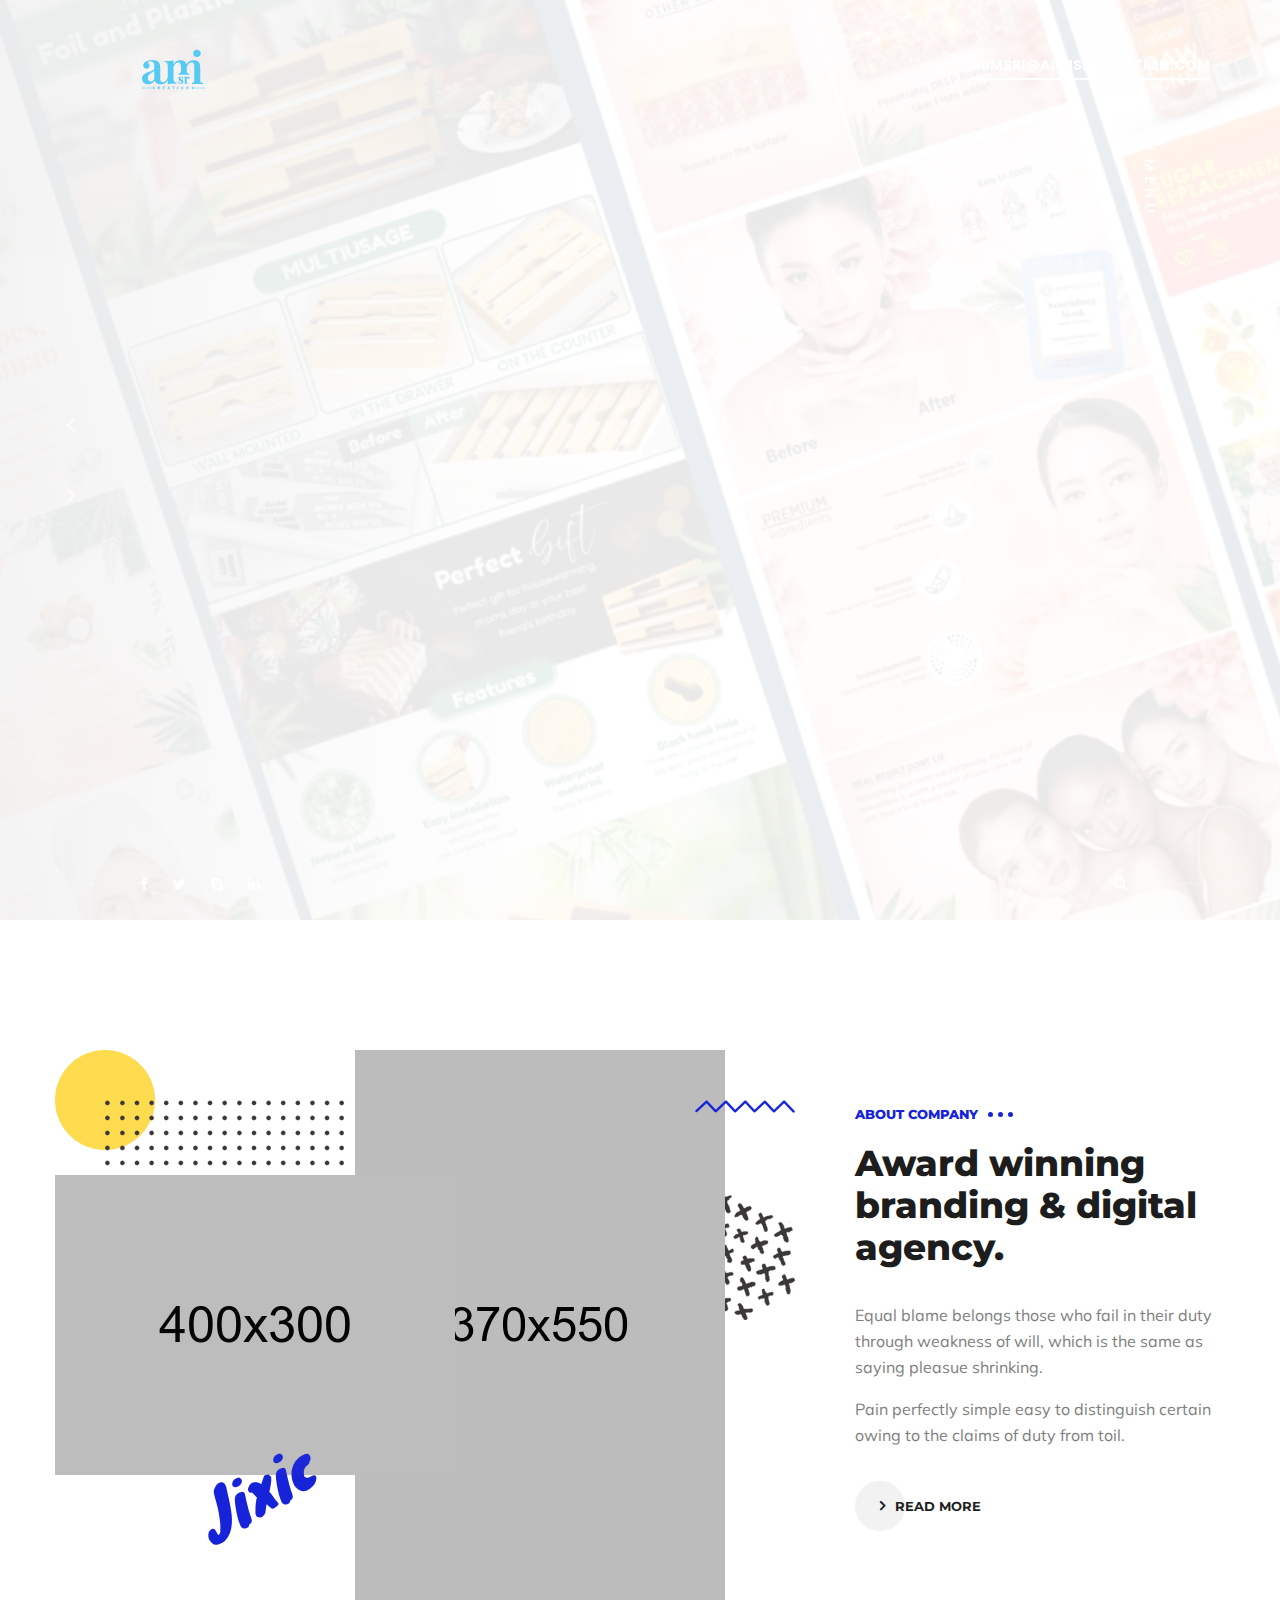
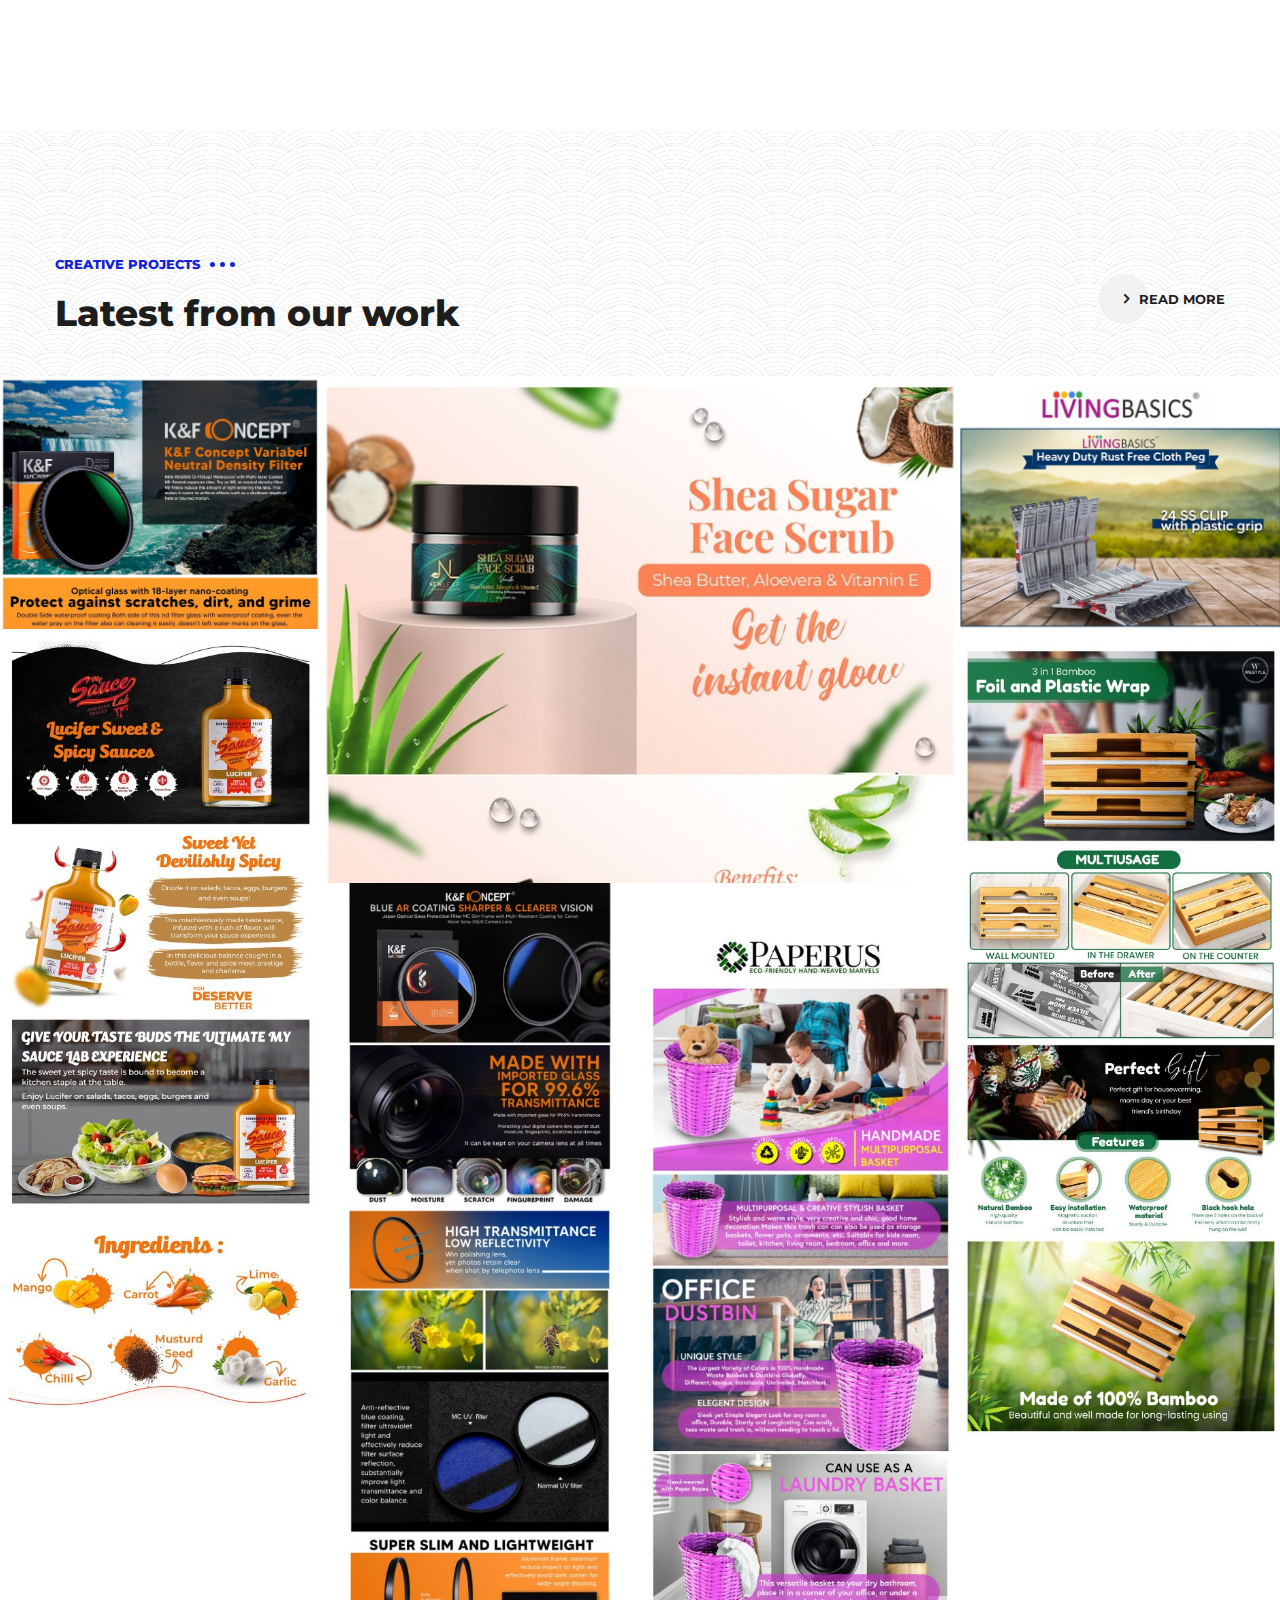
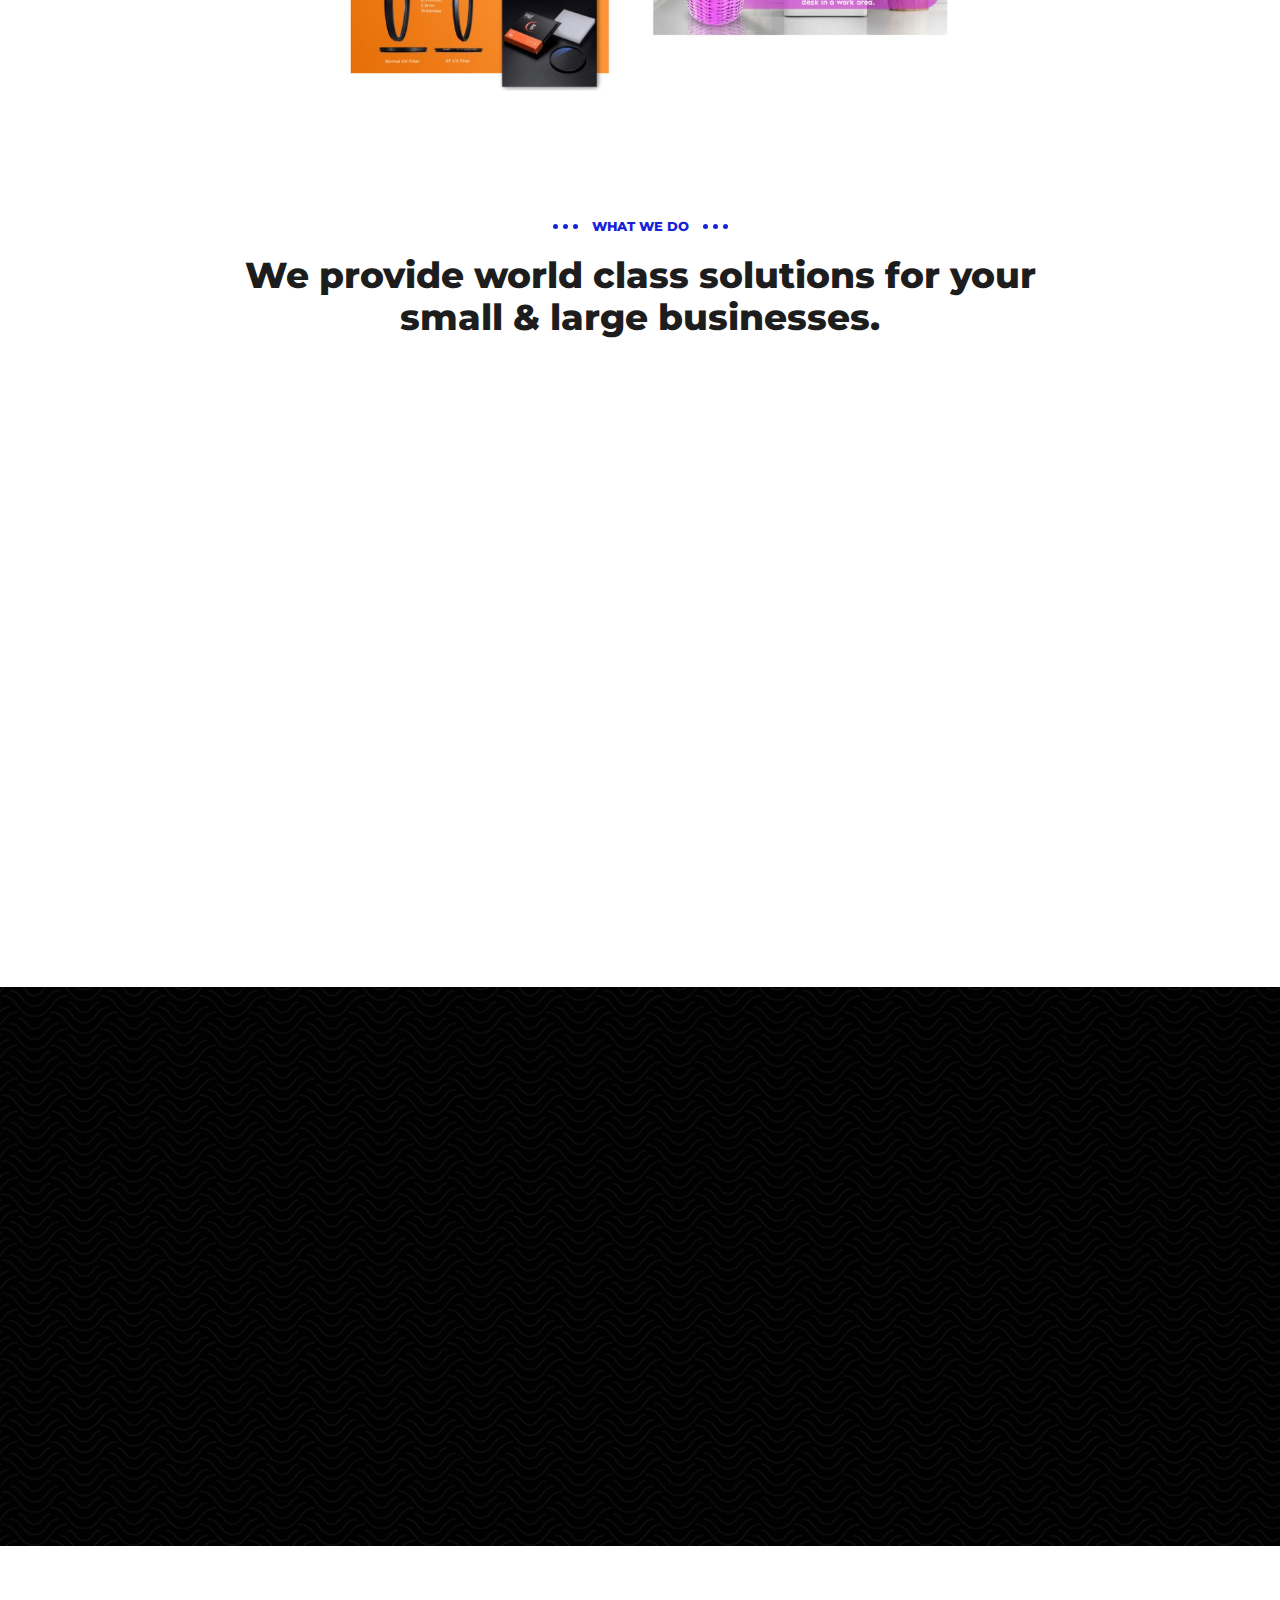
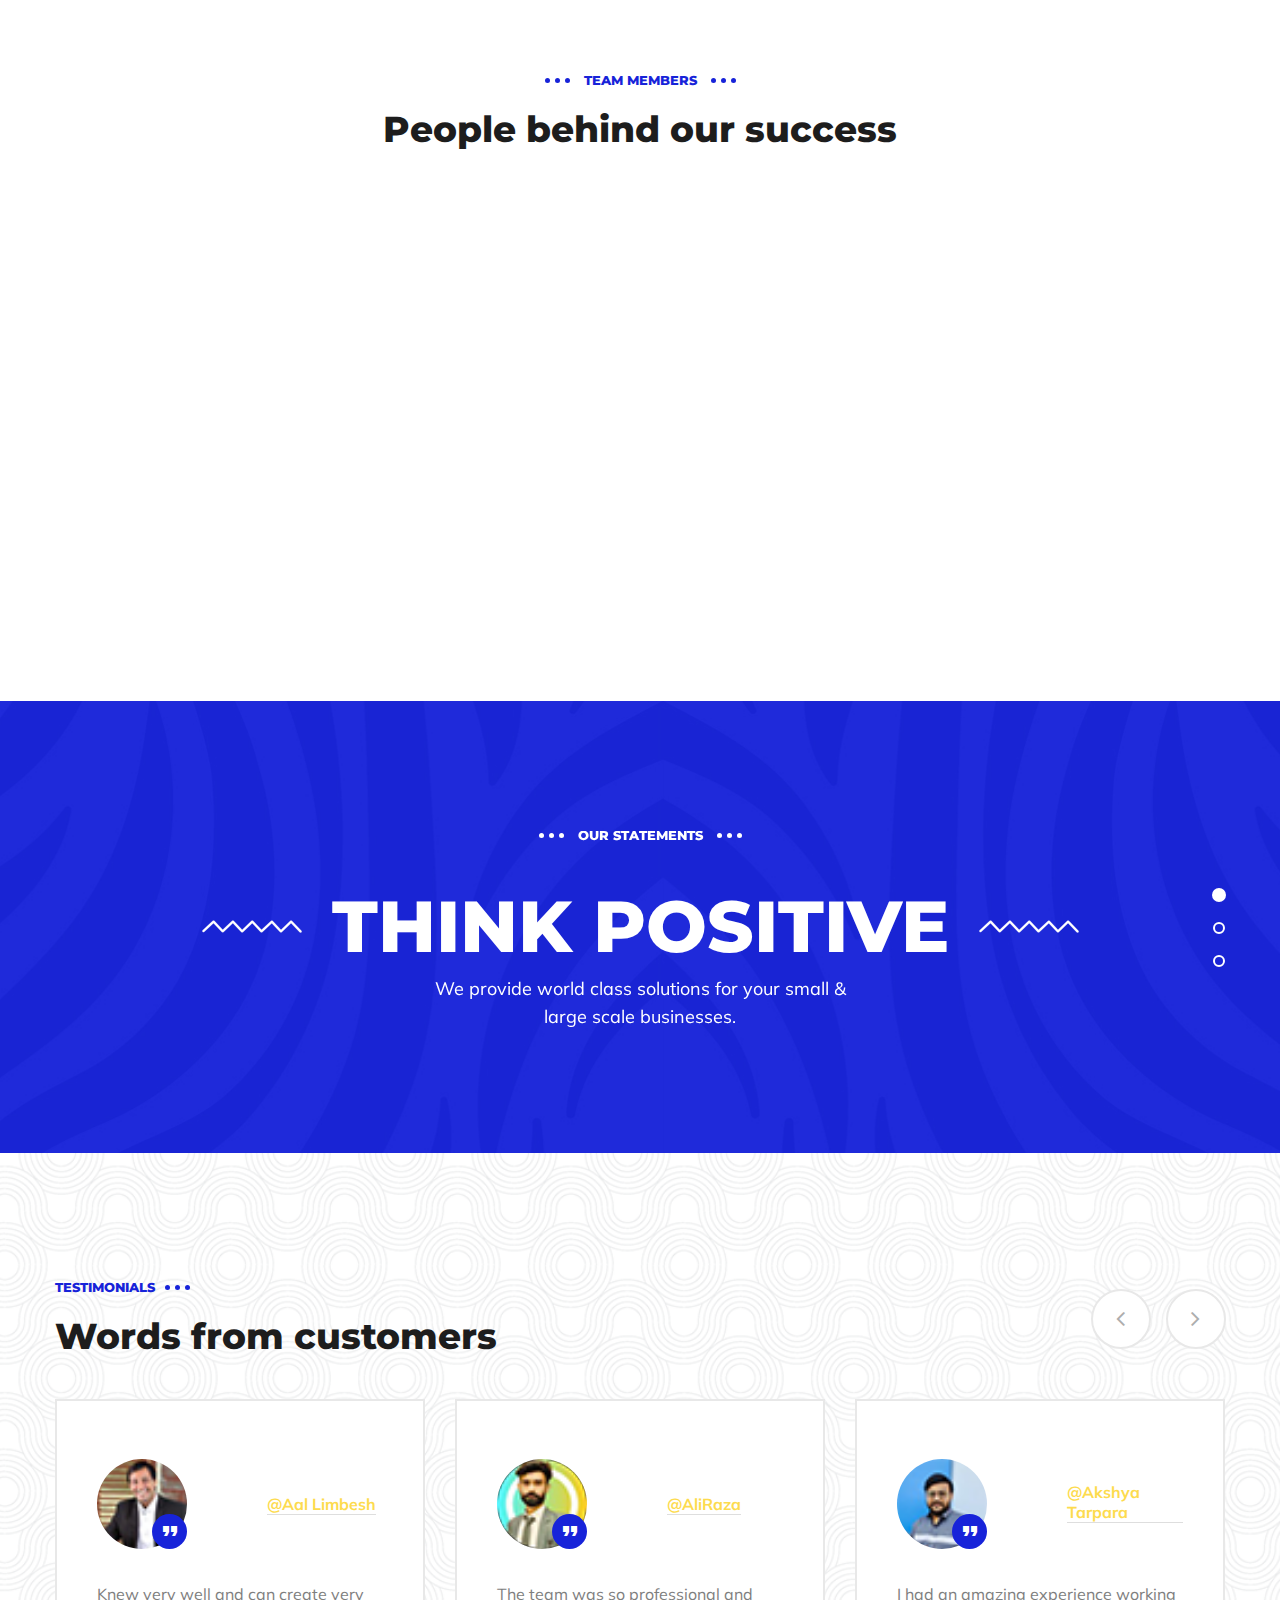
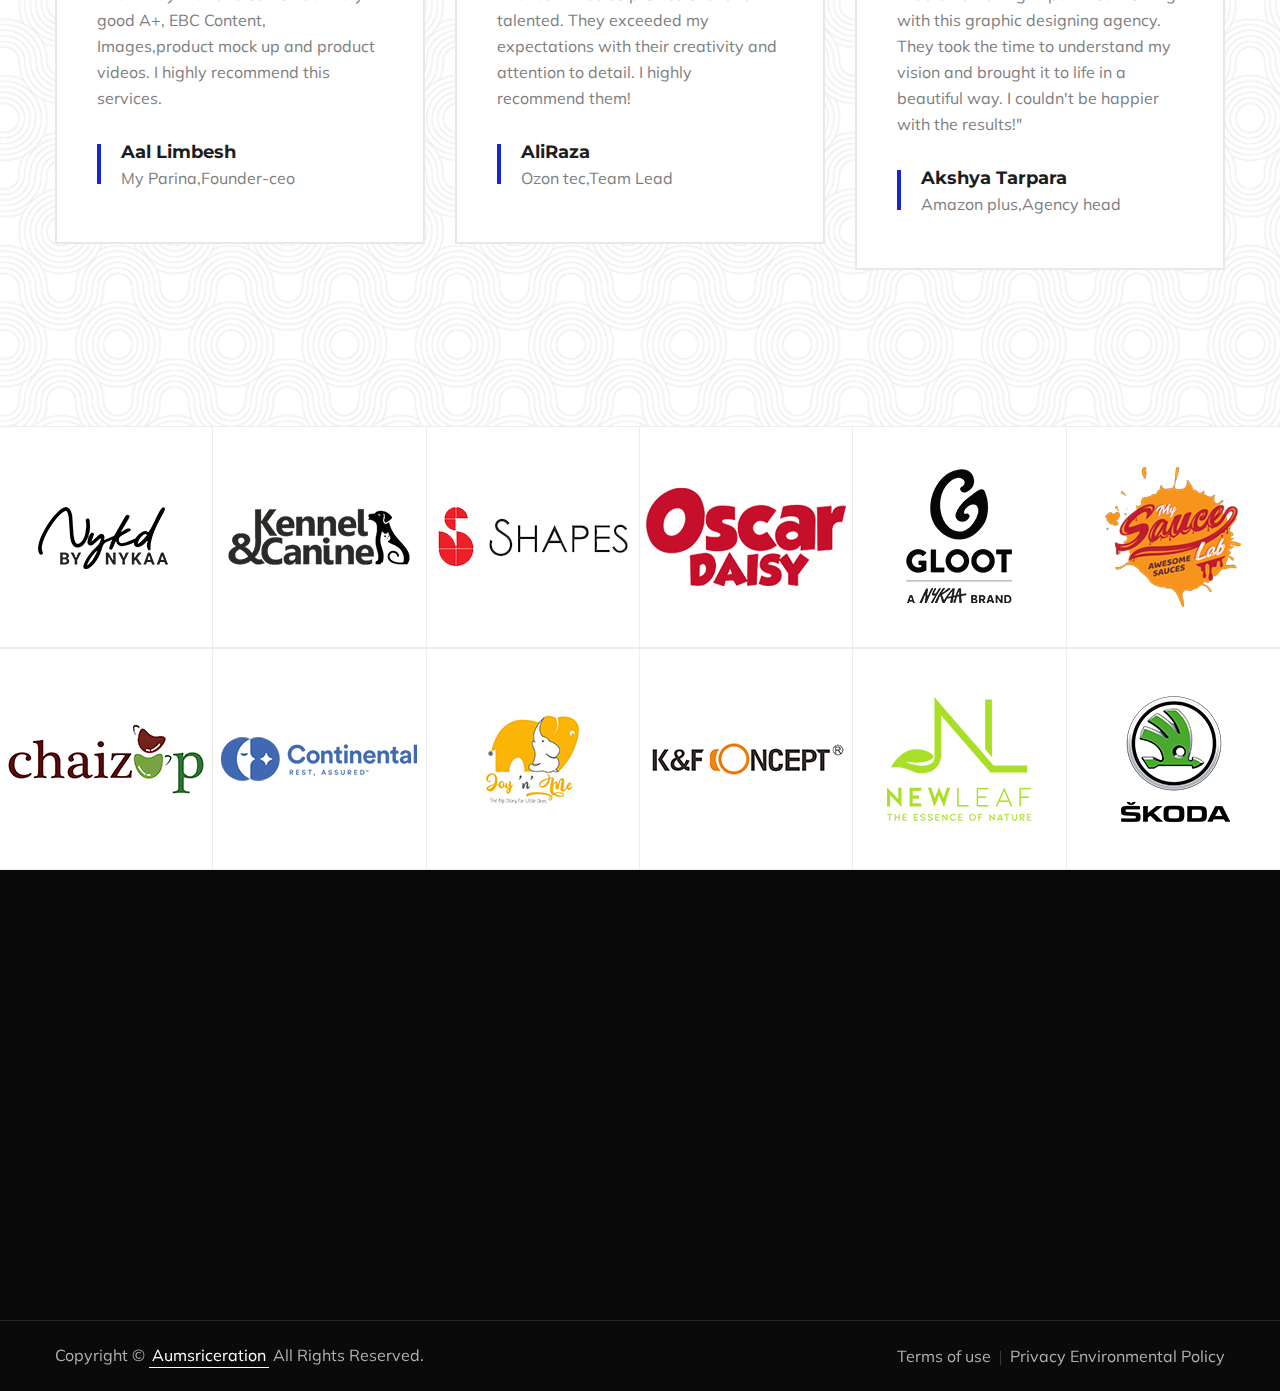
==== commit bfe0489d: "update one" ====
--- a/index.html
+++ b/index.html
@@ -604,7 +604,7 @@
             <div class="col-xl-3 col-lg-4 col-md-6 col-sm-12">
                 <div class="single-project-style1">
                     <div class="img-holder">
-                        <img src="images/projects/1.jpg" alt="Awesome Image">
+                        <img src="images/projects/11.jpg" alt="Awesome Image">
                         <div class="overlay-style-one bg1">
                             <div class="box">
                                 <div class="inner">
@@ -614,7 +614,7 @@
                             </div>
                         </div>
                         <div class="zoom-button">
-                            <a class="lightbox-image" data-fancybox="gallery" href="images/projects/110.jpg">
+                            <a class="lightbox-image" data-fancybox="gallery" href="images/projects/6.jpg">
                                 <span class="icon-zoom-in"></span>
                             </a>
                         </div>
@@ -626,7 +626,7 @@
             <div class="col-xl-6 col-lg-8 col-md-6 col-sm-12">
                 <div class="single-project-style1">
                     <div class="img-holder">
-                        <img src="images/projects/2.jpg" alt="Awesome Image">
+                        <img src="images/projects/12.jpg" alt="Awesome Image">
                         <div class="overlay-style-one bg1">
                             <div class="box">
                                 <div class="inner">
@@ -636,7 +636,7 @@
                             </div>
                         </div>
                         <div class="zoom-button">
-                            <a class="lightbox-image" data-fancybox="gallery" href="images/projects/lat-pro-v1-2.jpg">
+                            <a class="lightbox-image" data-fancybox="gallery" href="images/projects/1.jpg">
                                 <span class="icon-zoom-in"></span>
                             </a>
                         </div>
@@ -648,7 +648,7 @@
             <div class="col-xl-3 col-lg-4 col-md-6 col-sm-12">
                 <div class="single-project-style1">
                     <div class="img-holder">
-                        <img src="images/projects/3.jpg" alt="Awesome Image">
+                        <img src="images/projects/13.jpg" alt="Awesome Image">
                         <div class="overlay-style-one bg1">
                             <div class="box">
                                 <div class="inner">
@@ -658,7 +658,7 @@
                             </div>
                         </div>
                         <div class="zoom-button">
-                            <a class="lightbox-image" data-fancybox="gallery" href="images/projects/lat-pro-v1-3.jpg">
+                            <a class="lightbox-image" data-fancybox="gallery" href="images/projects/13.jpg">
                                 <span class="icon-zoom-in"></span>
                             </a>
                         </div>
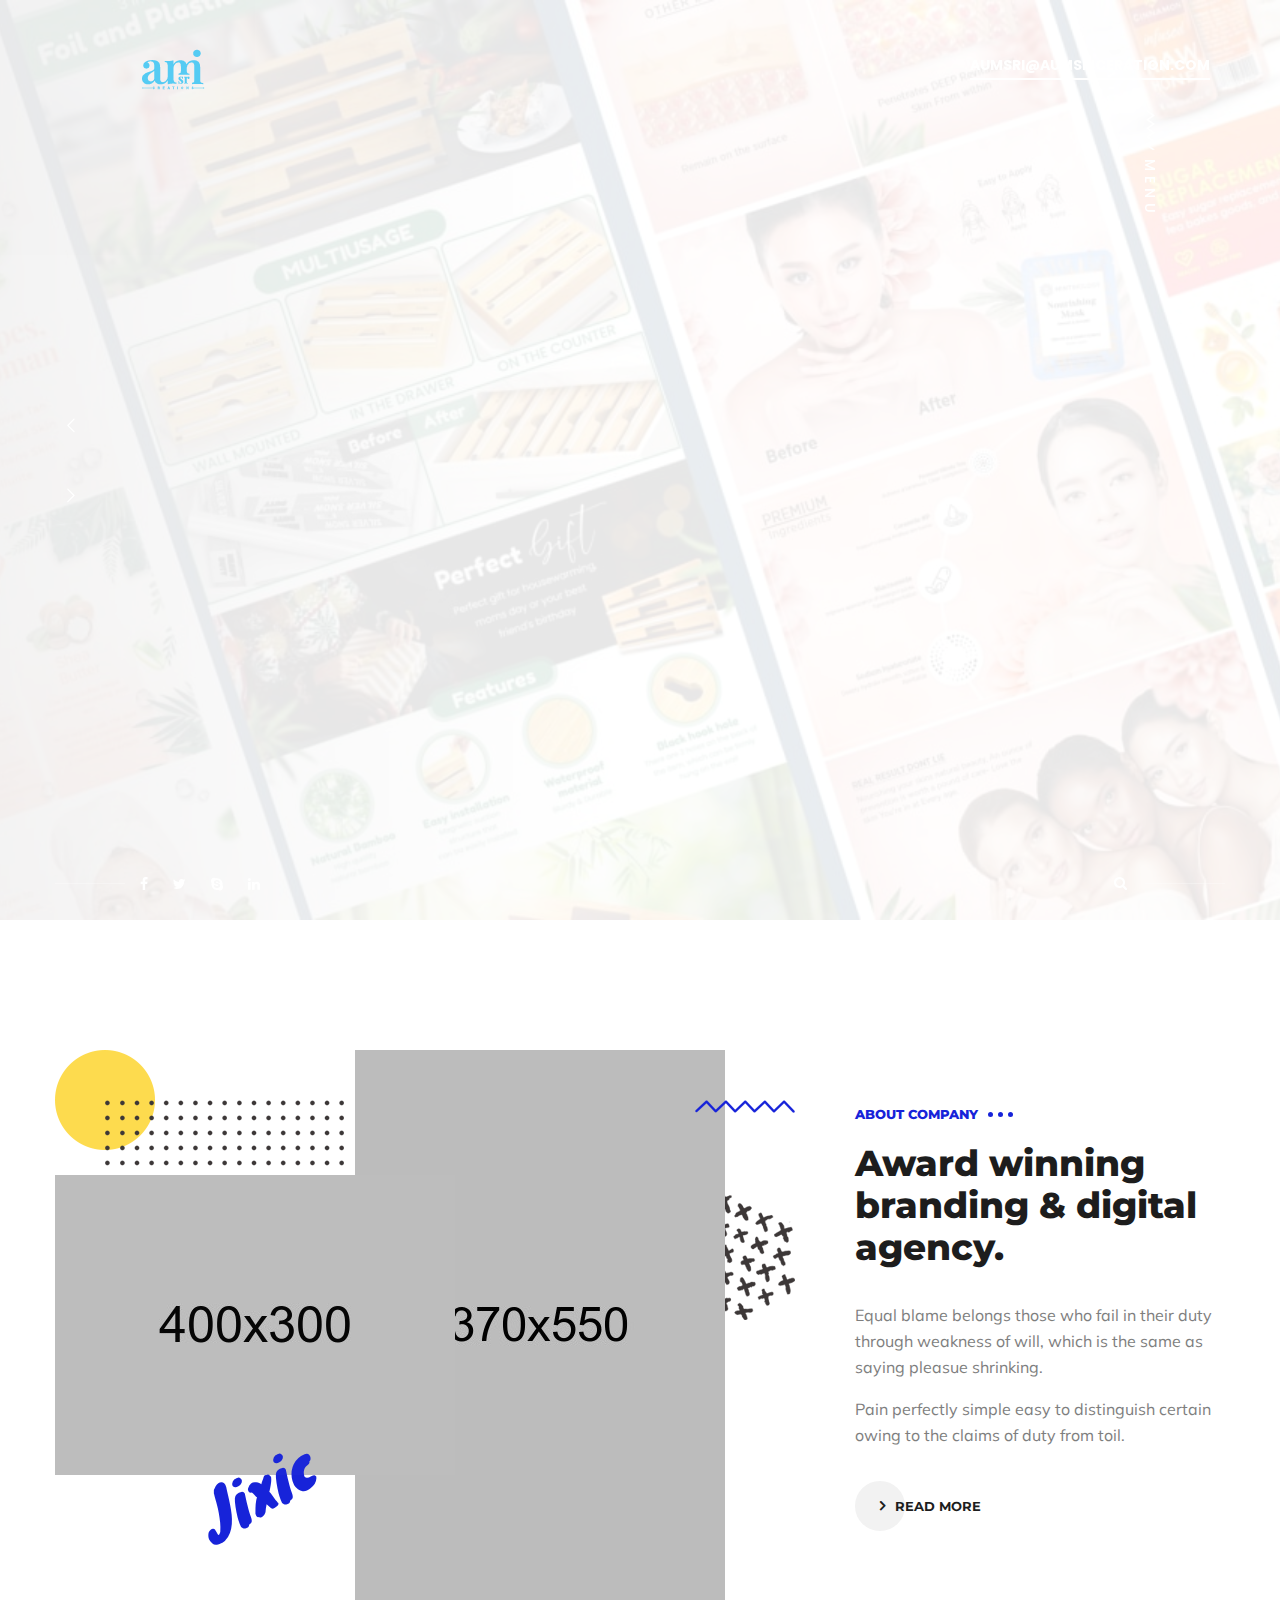
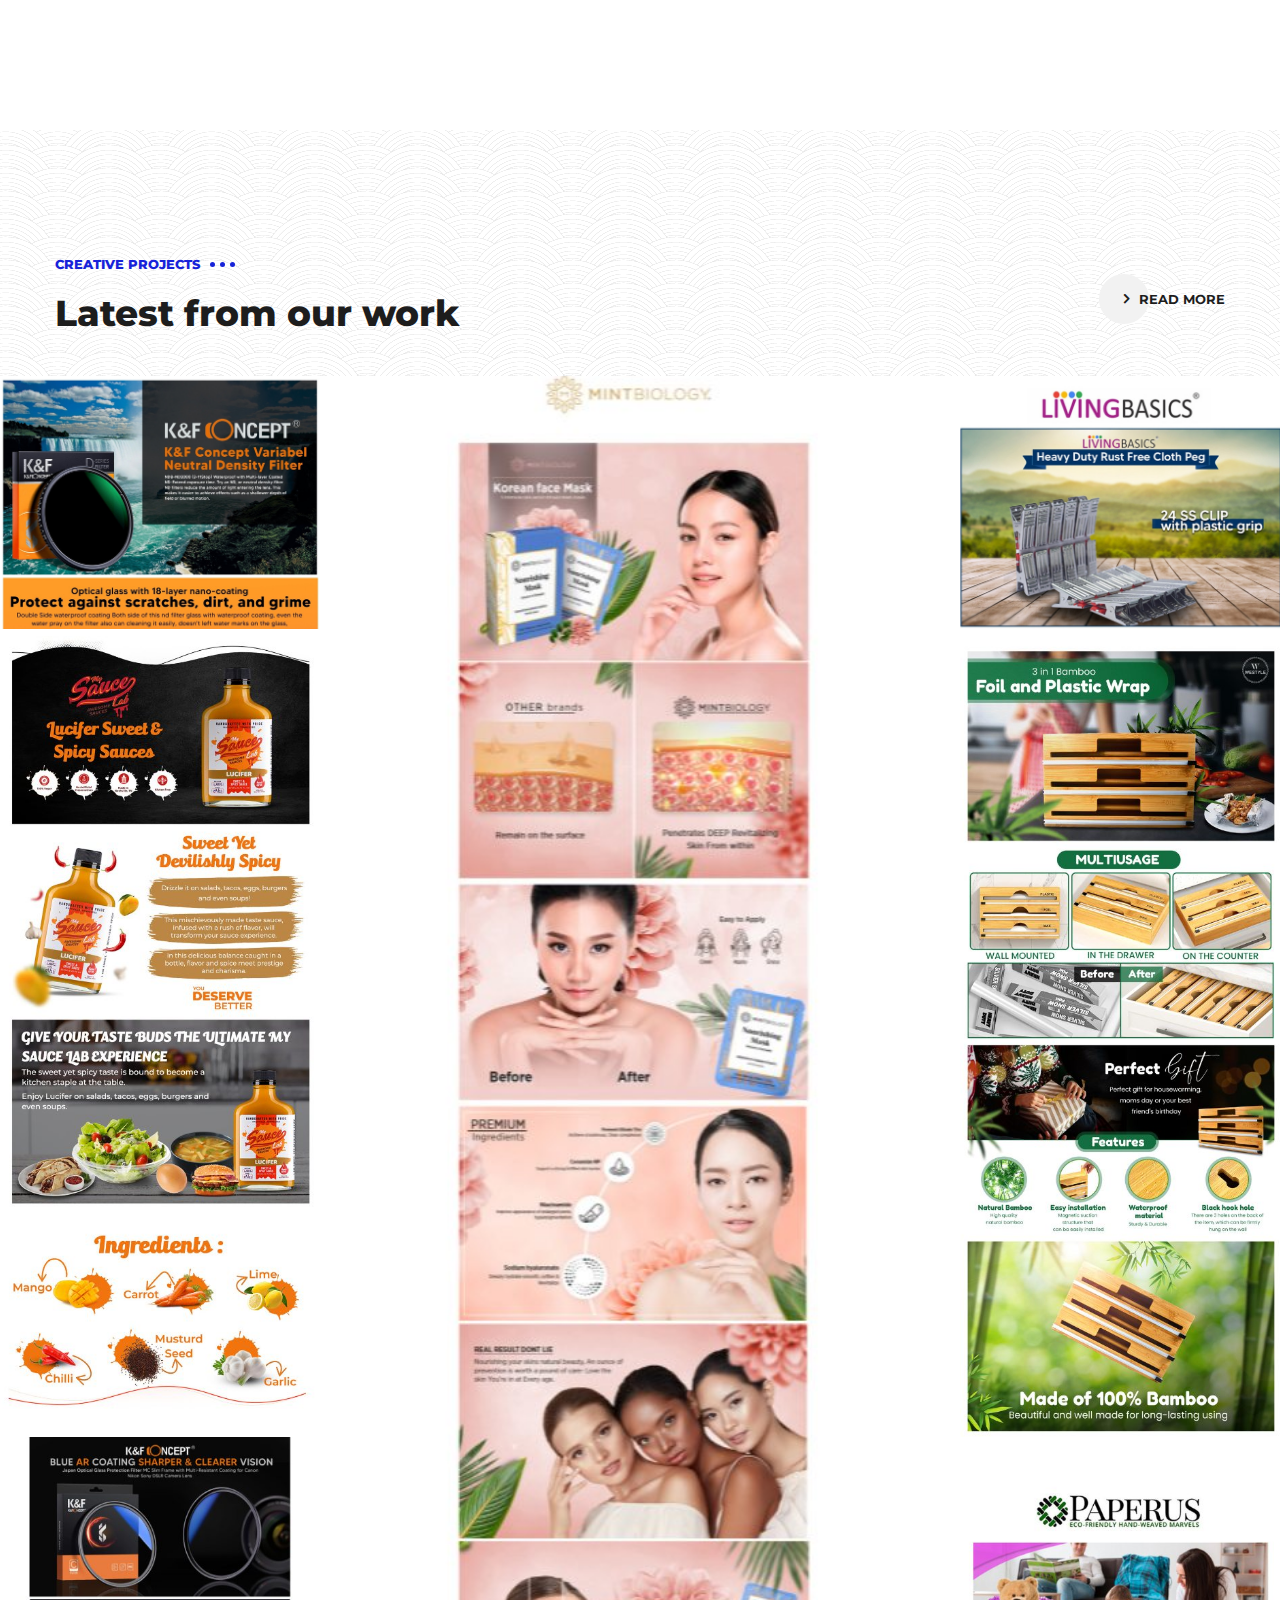
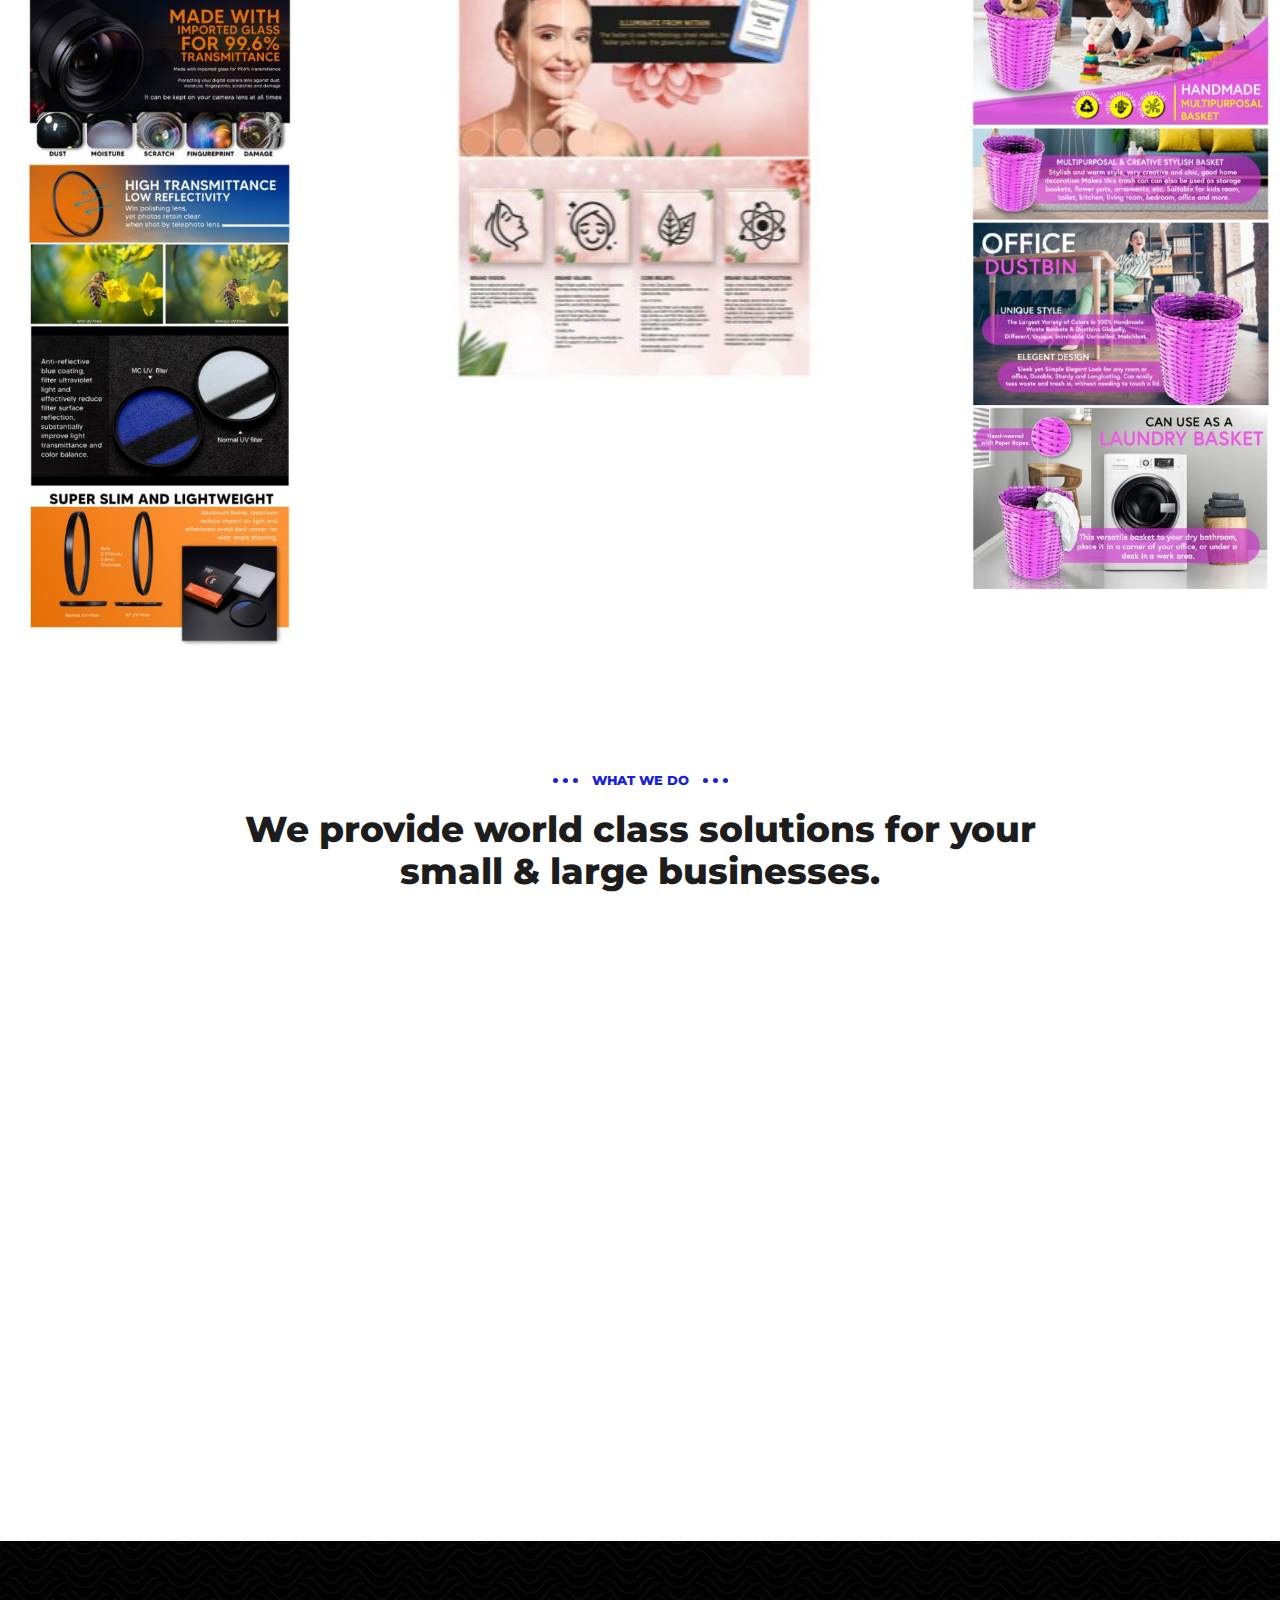
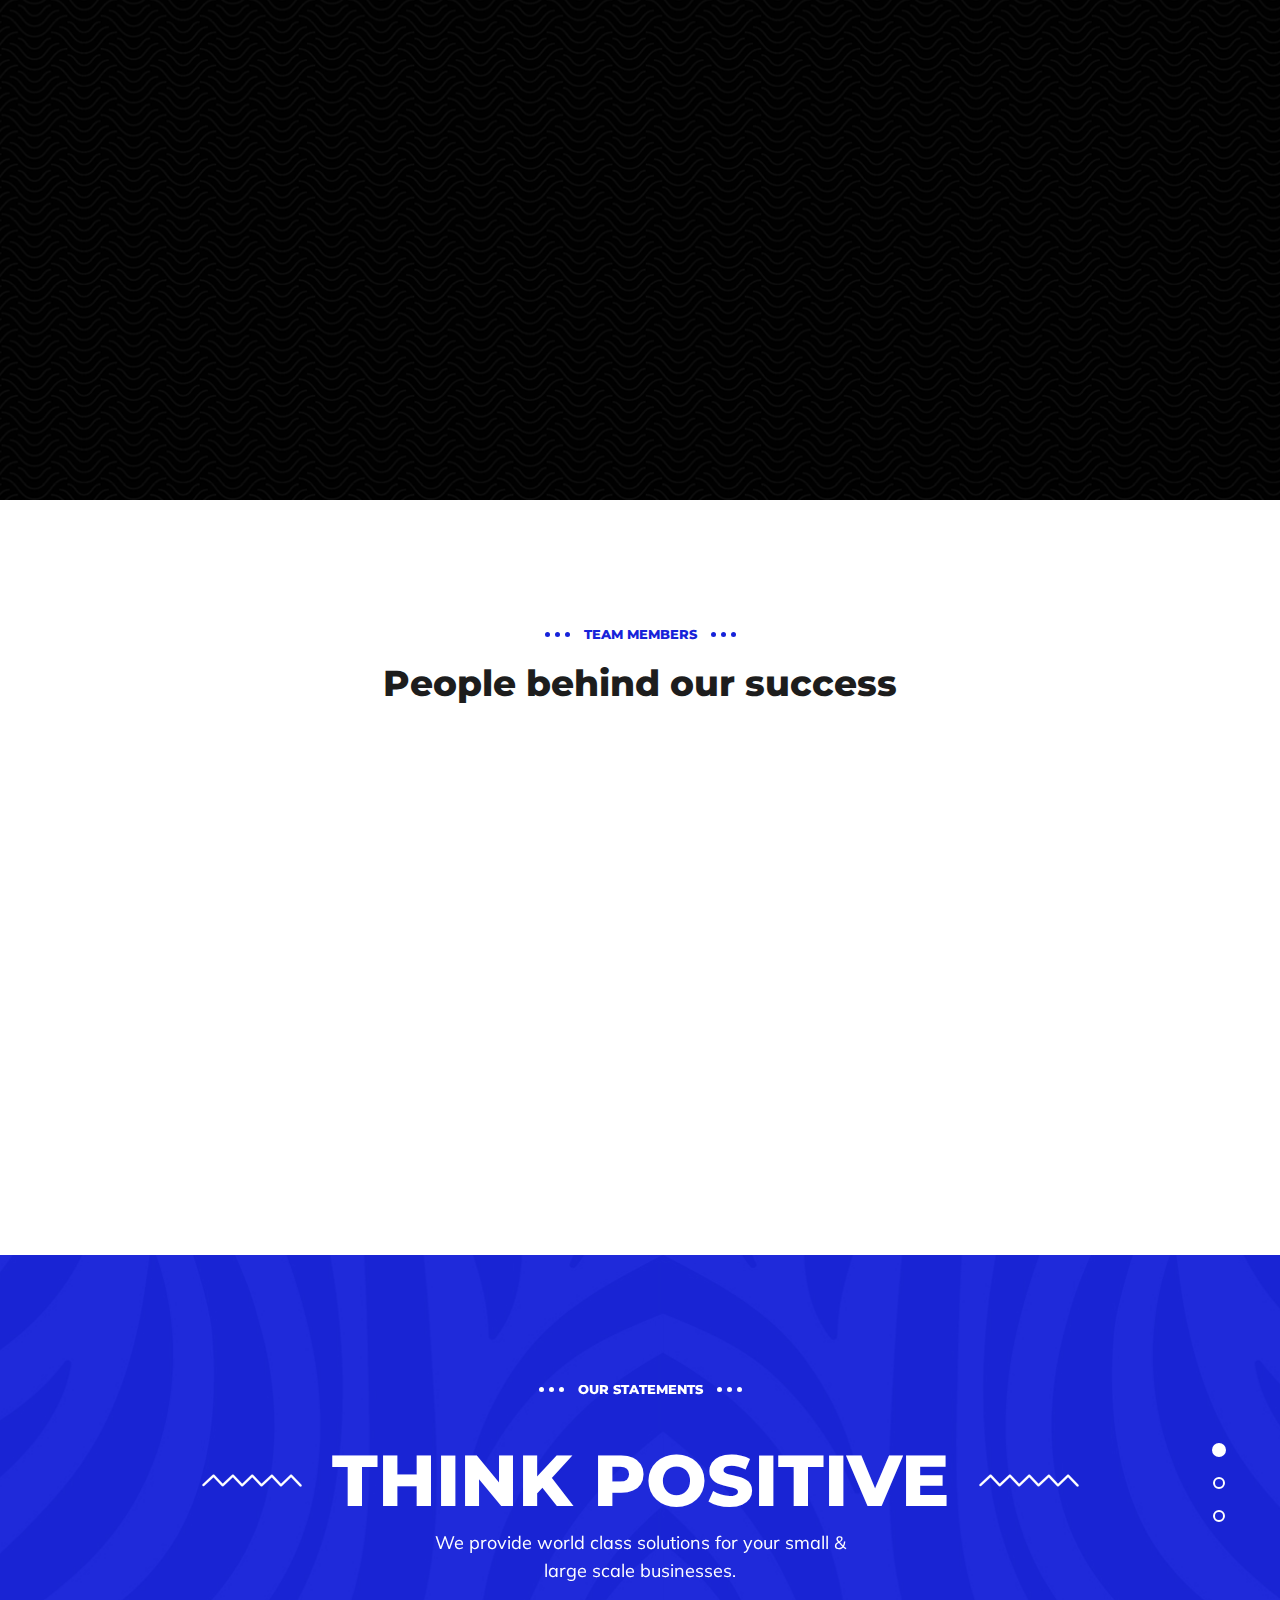
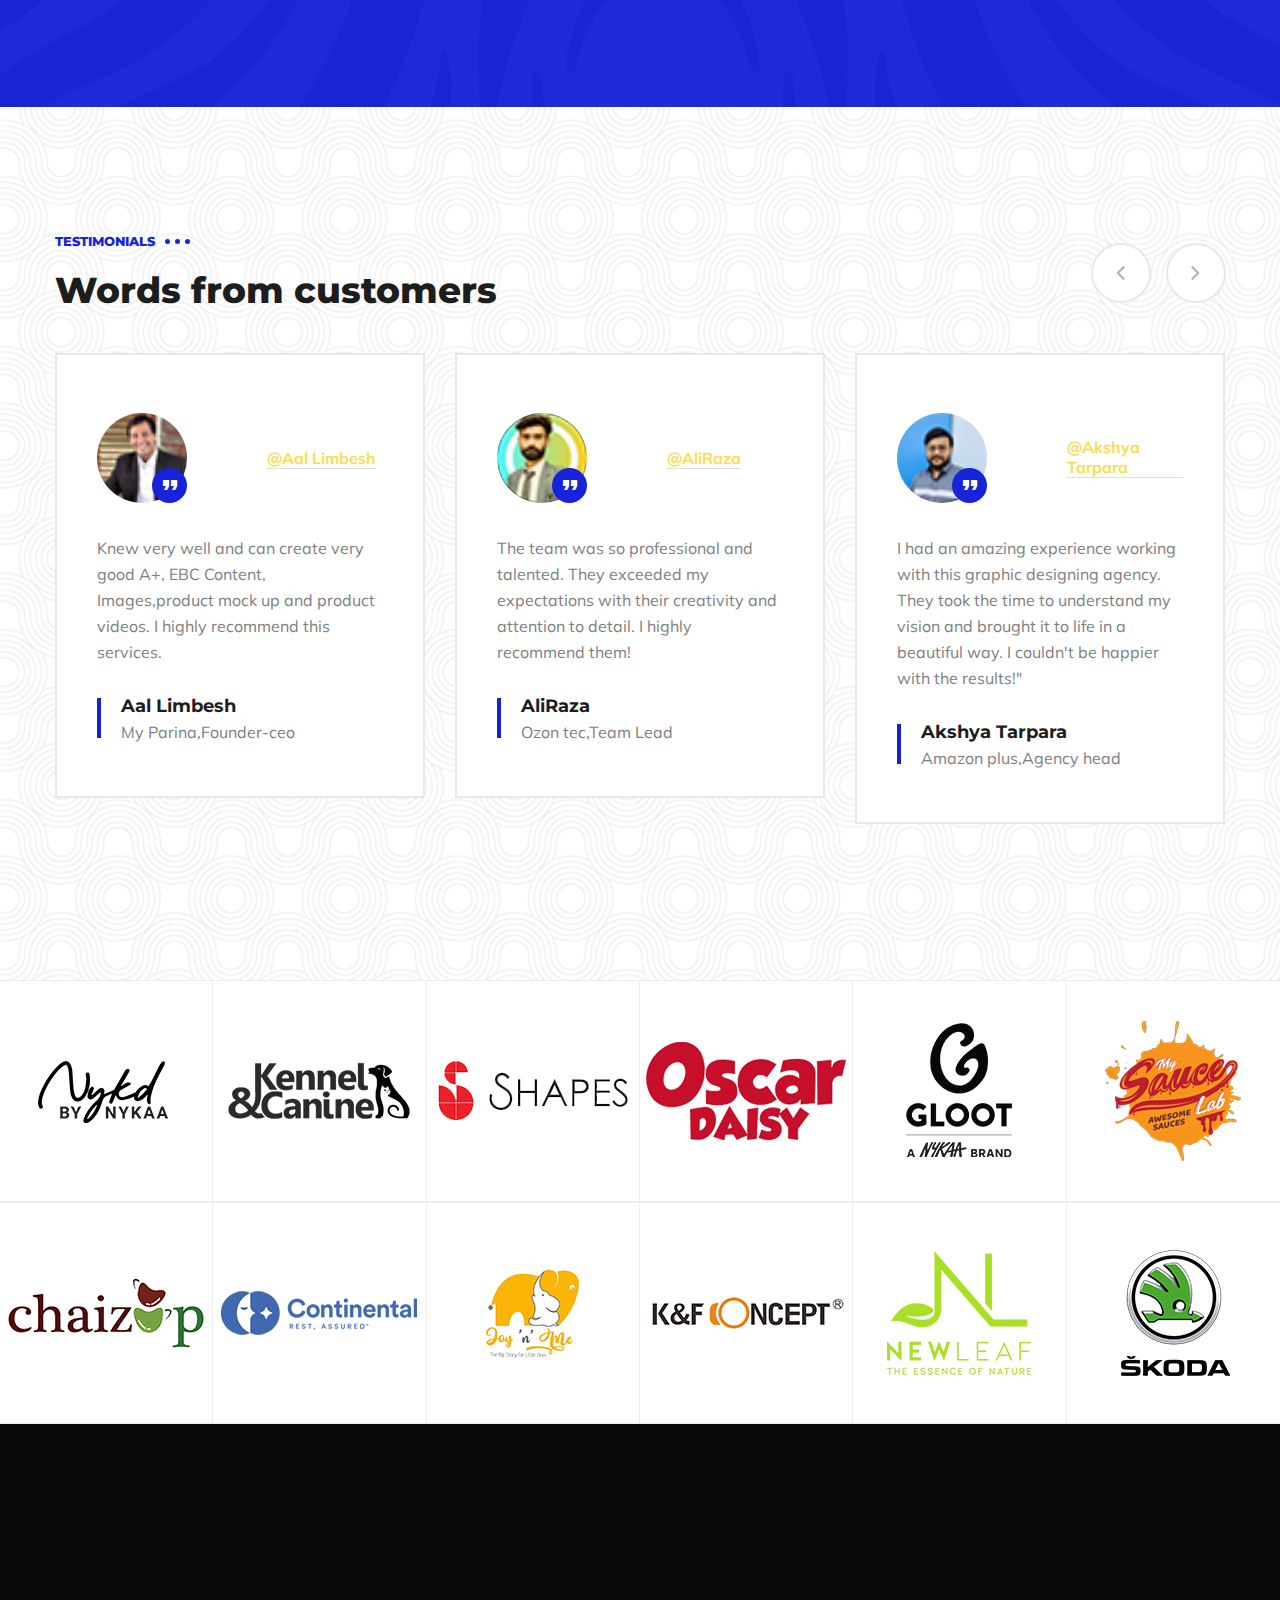
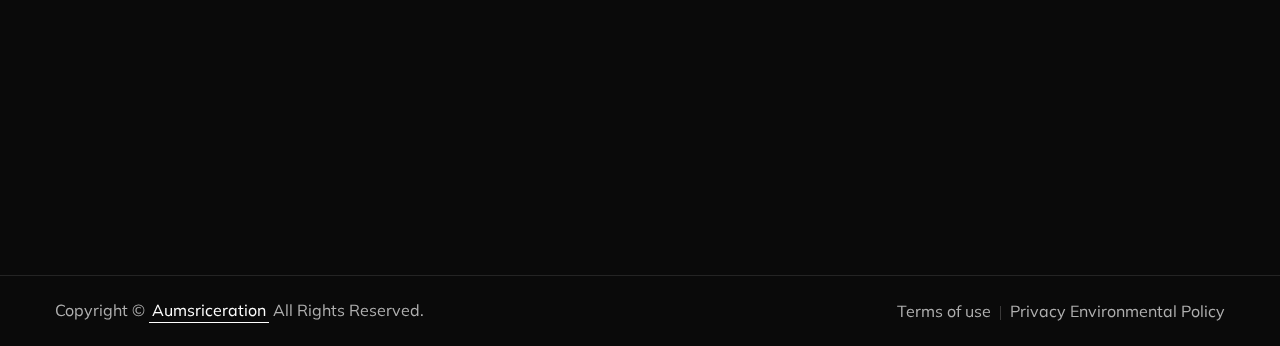
==== commit a88ccf84: "80" ====
--- a/index.html
+++ b/index.html
@@ -626,7 +626,7 @@
             <div class="col-xl-6 col-lg-8 col-md-6 col-sm-12">
                 <div class="single-project-style1">
                     <div class="img-holder">
-                        <img src="images/projects/12.jpg" alt="Awesome Image">
+                        <img src="images/projects/8.jpg" alt="Awesome Image">
                         <div class="overlay-style-one bg1">
                             <div class="box">
                                 <div class="inner">
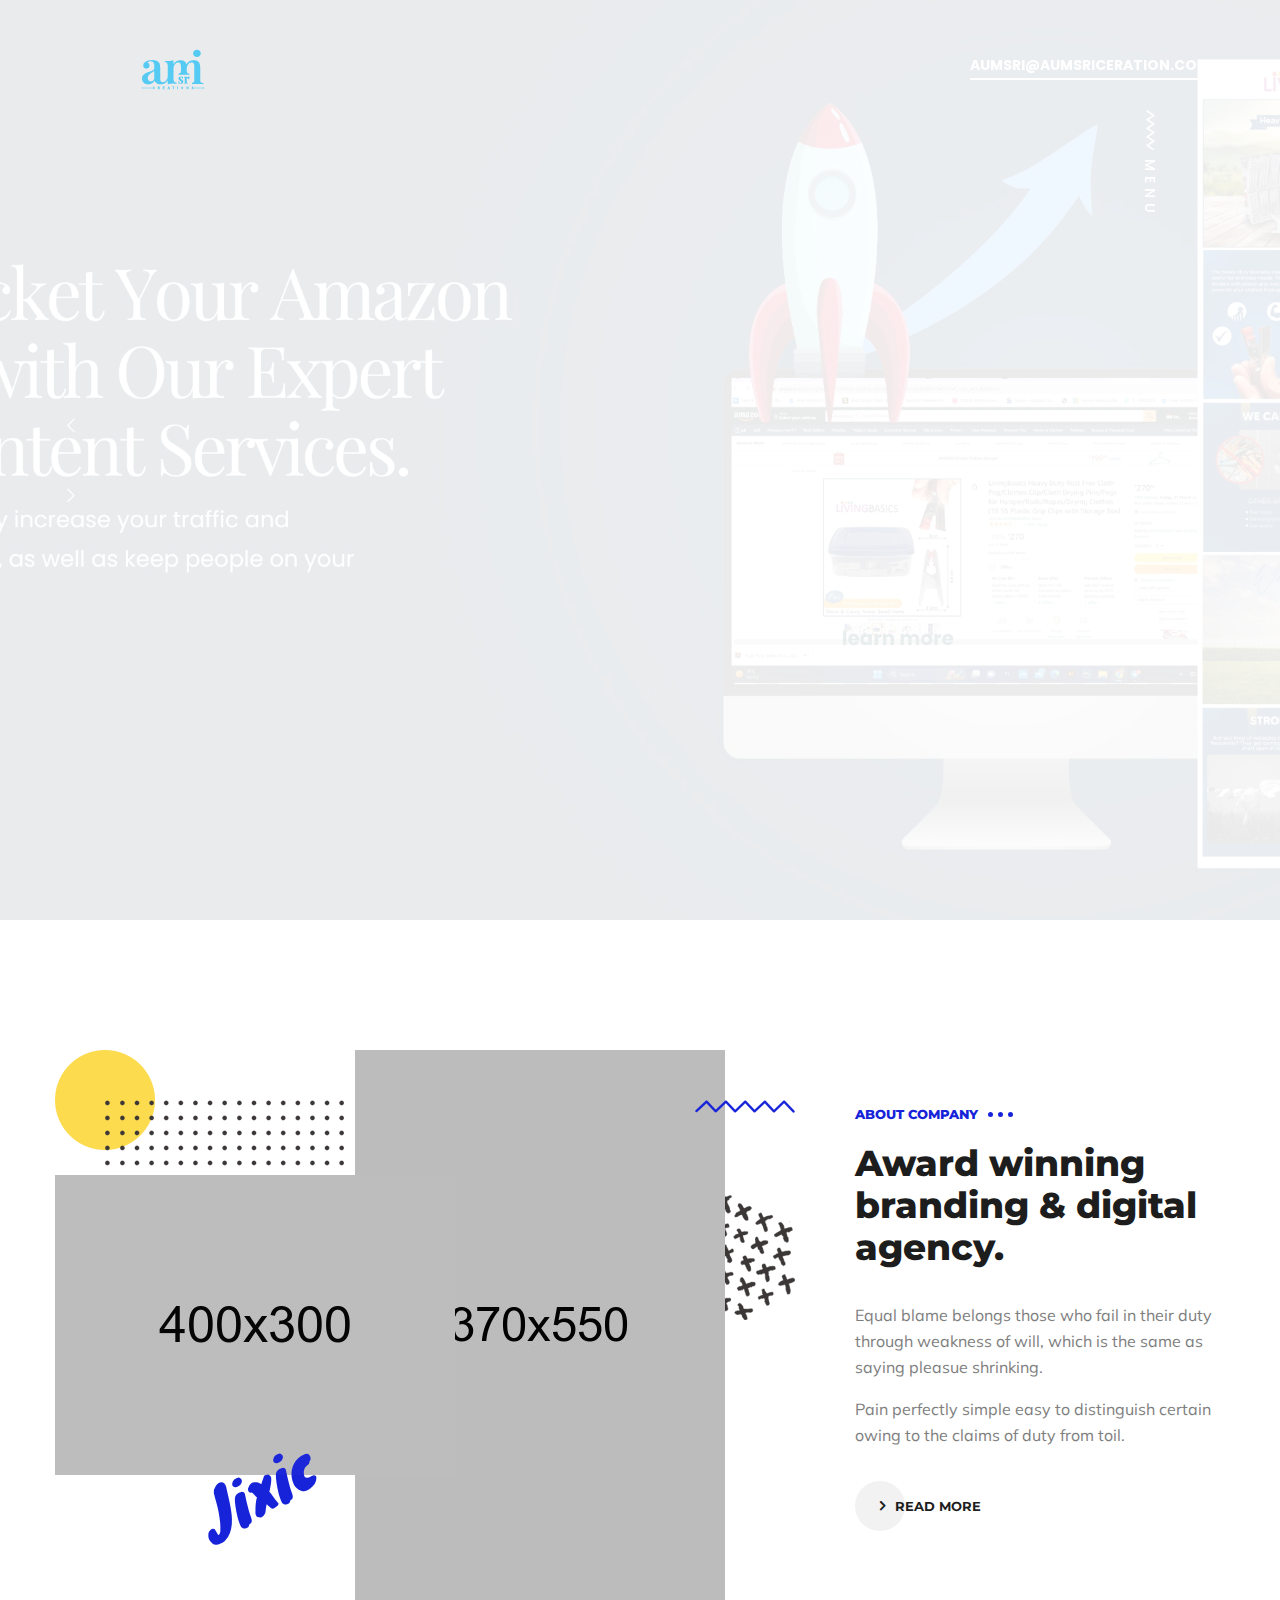
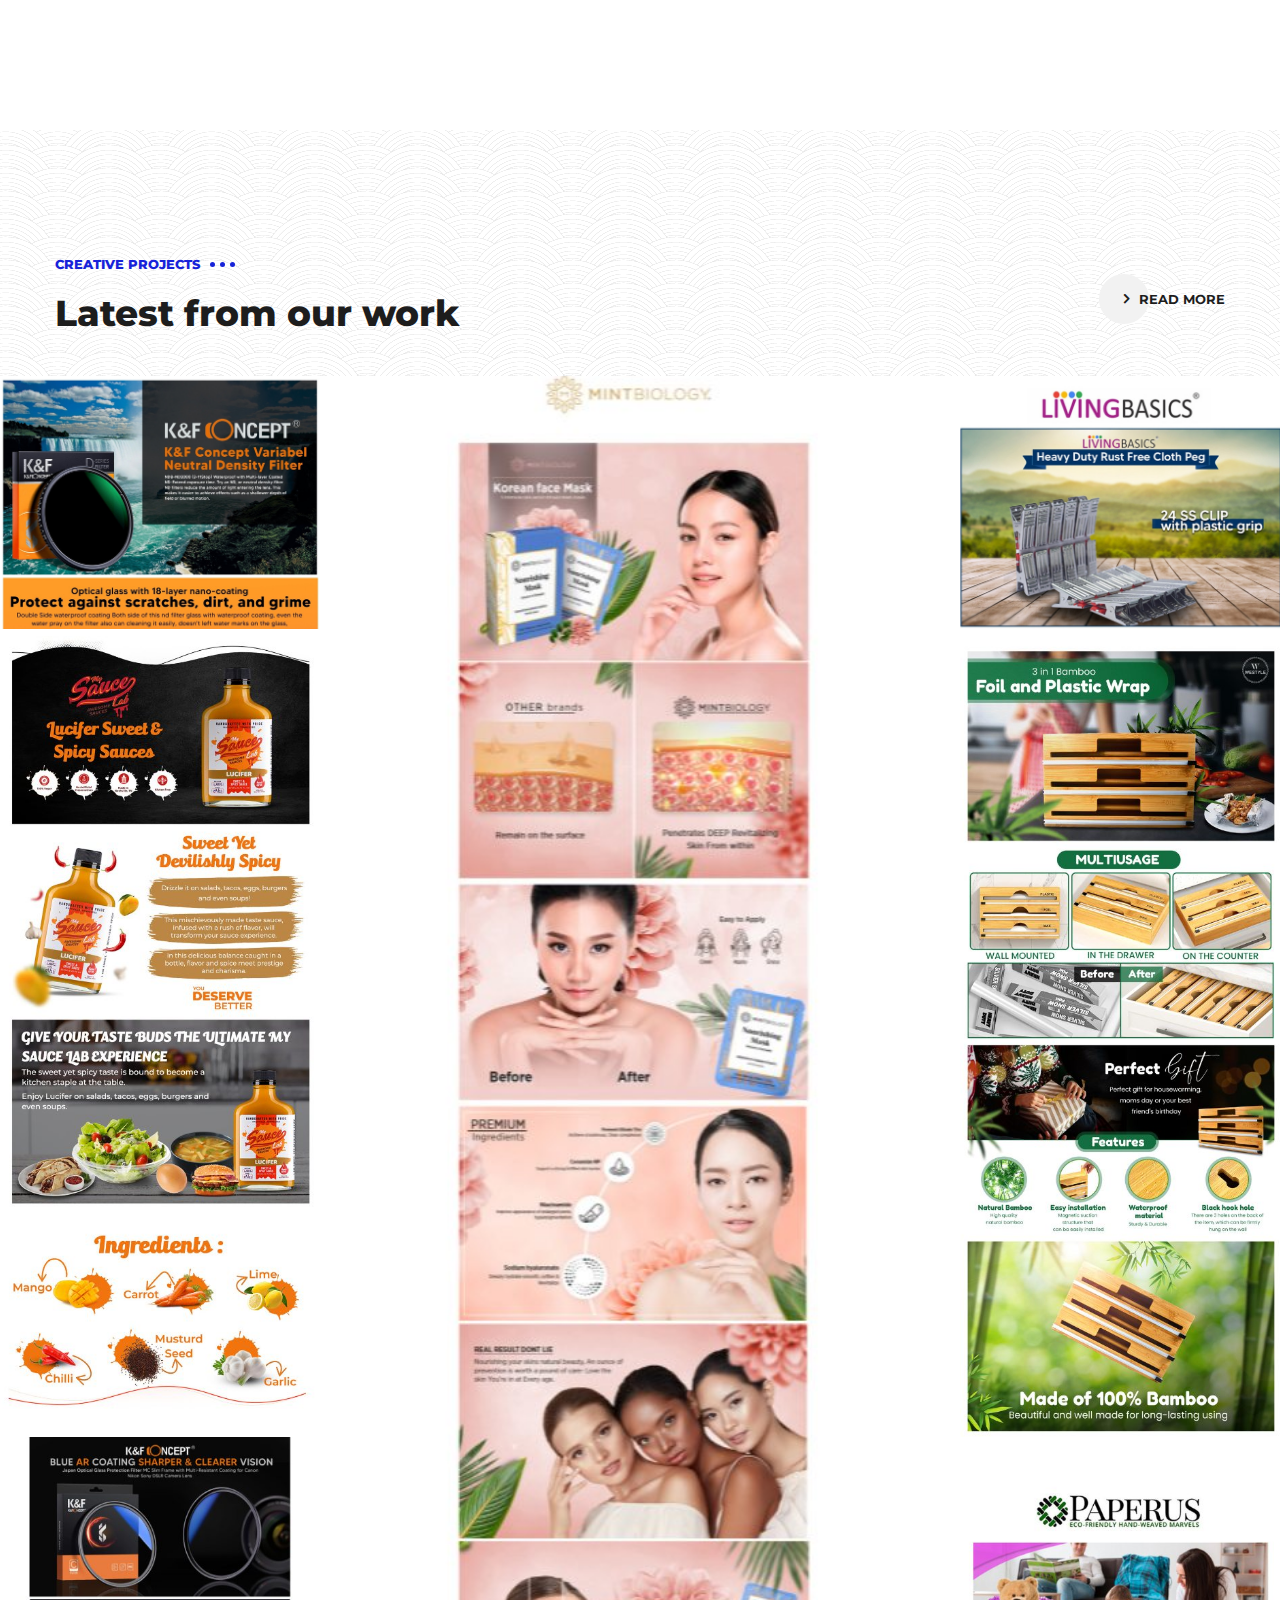
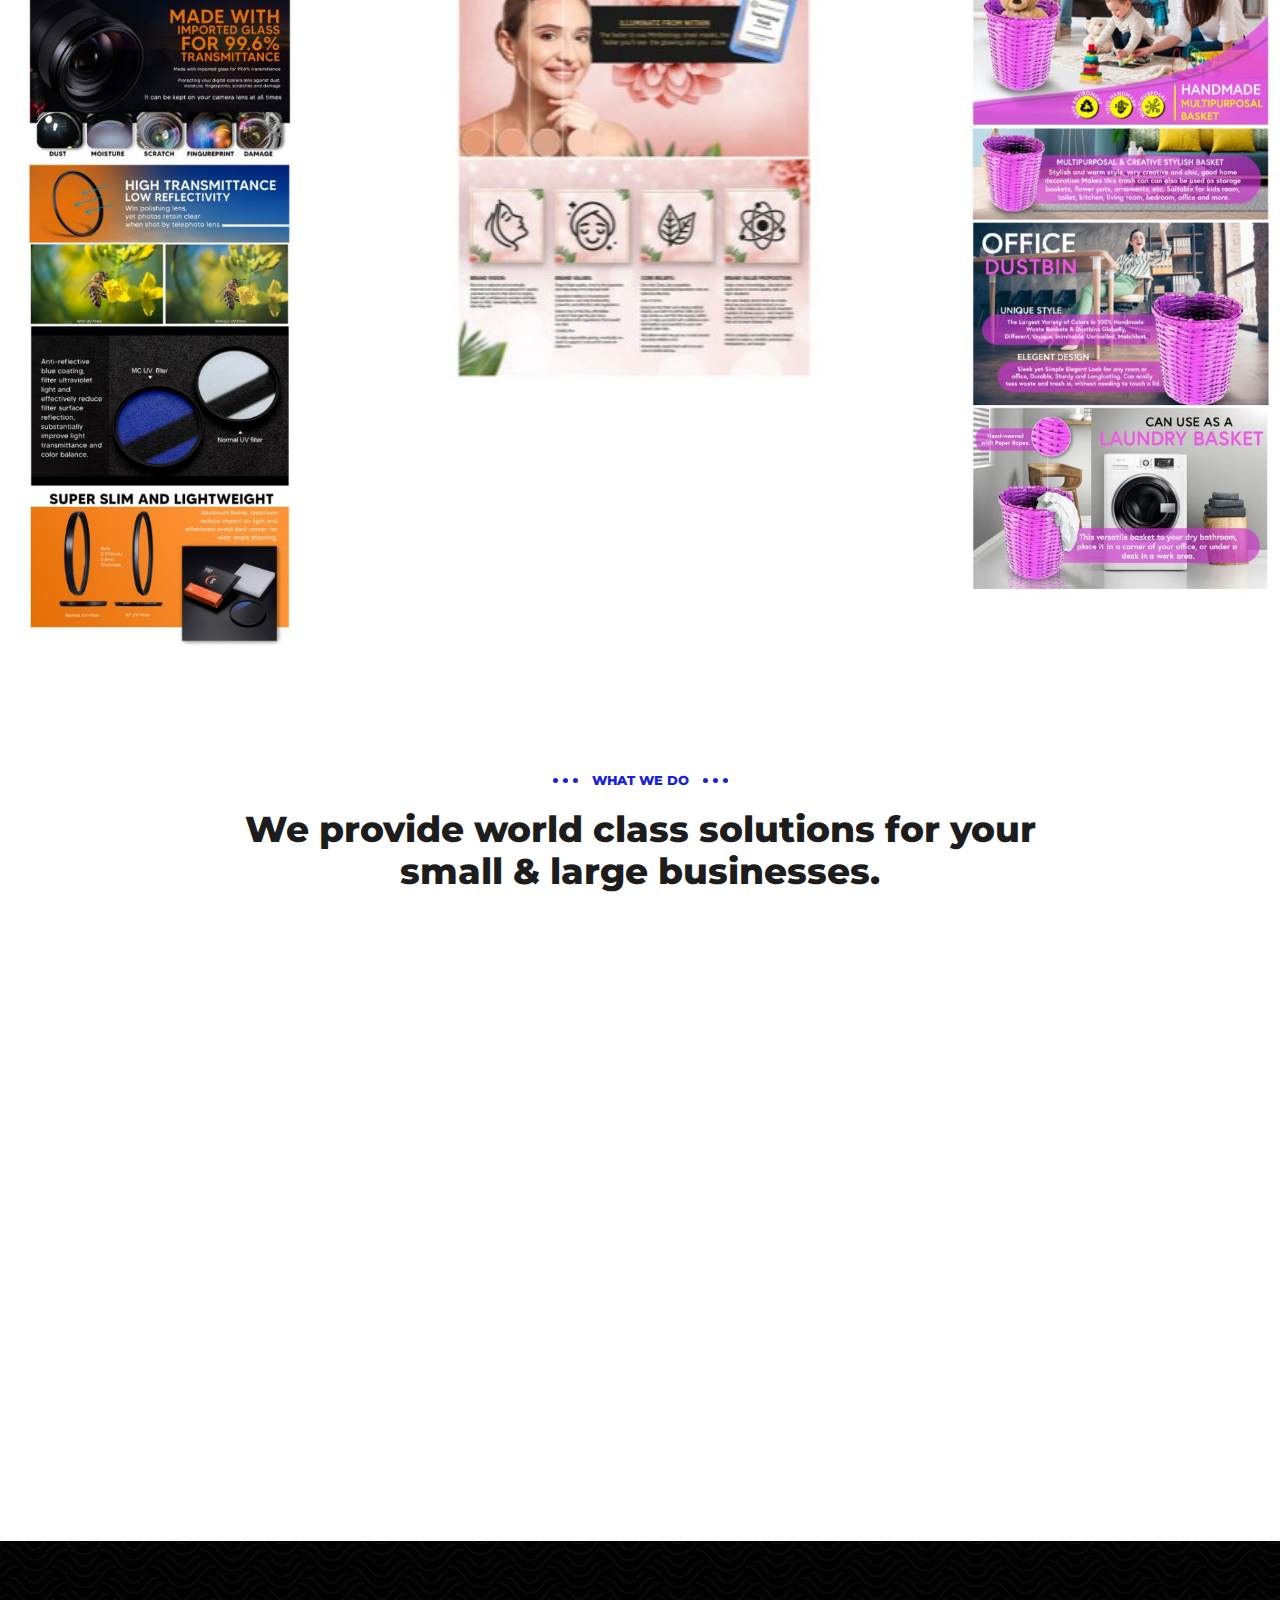
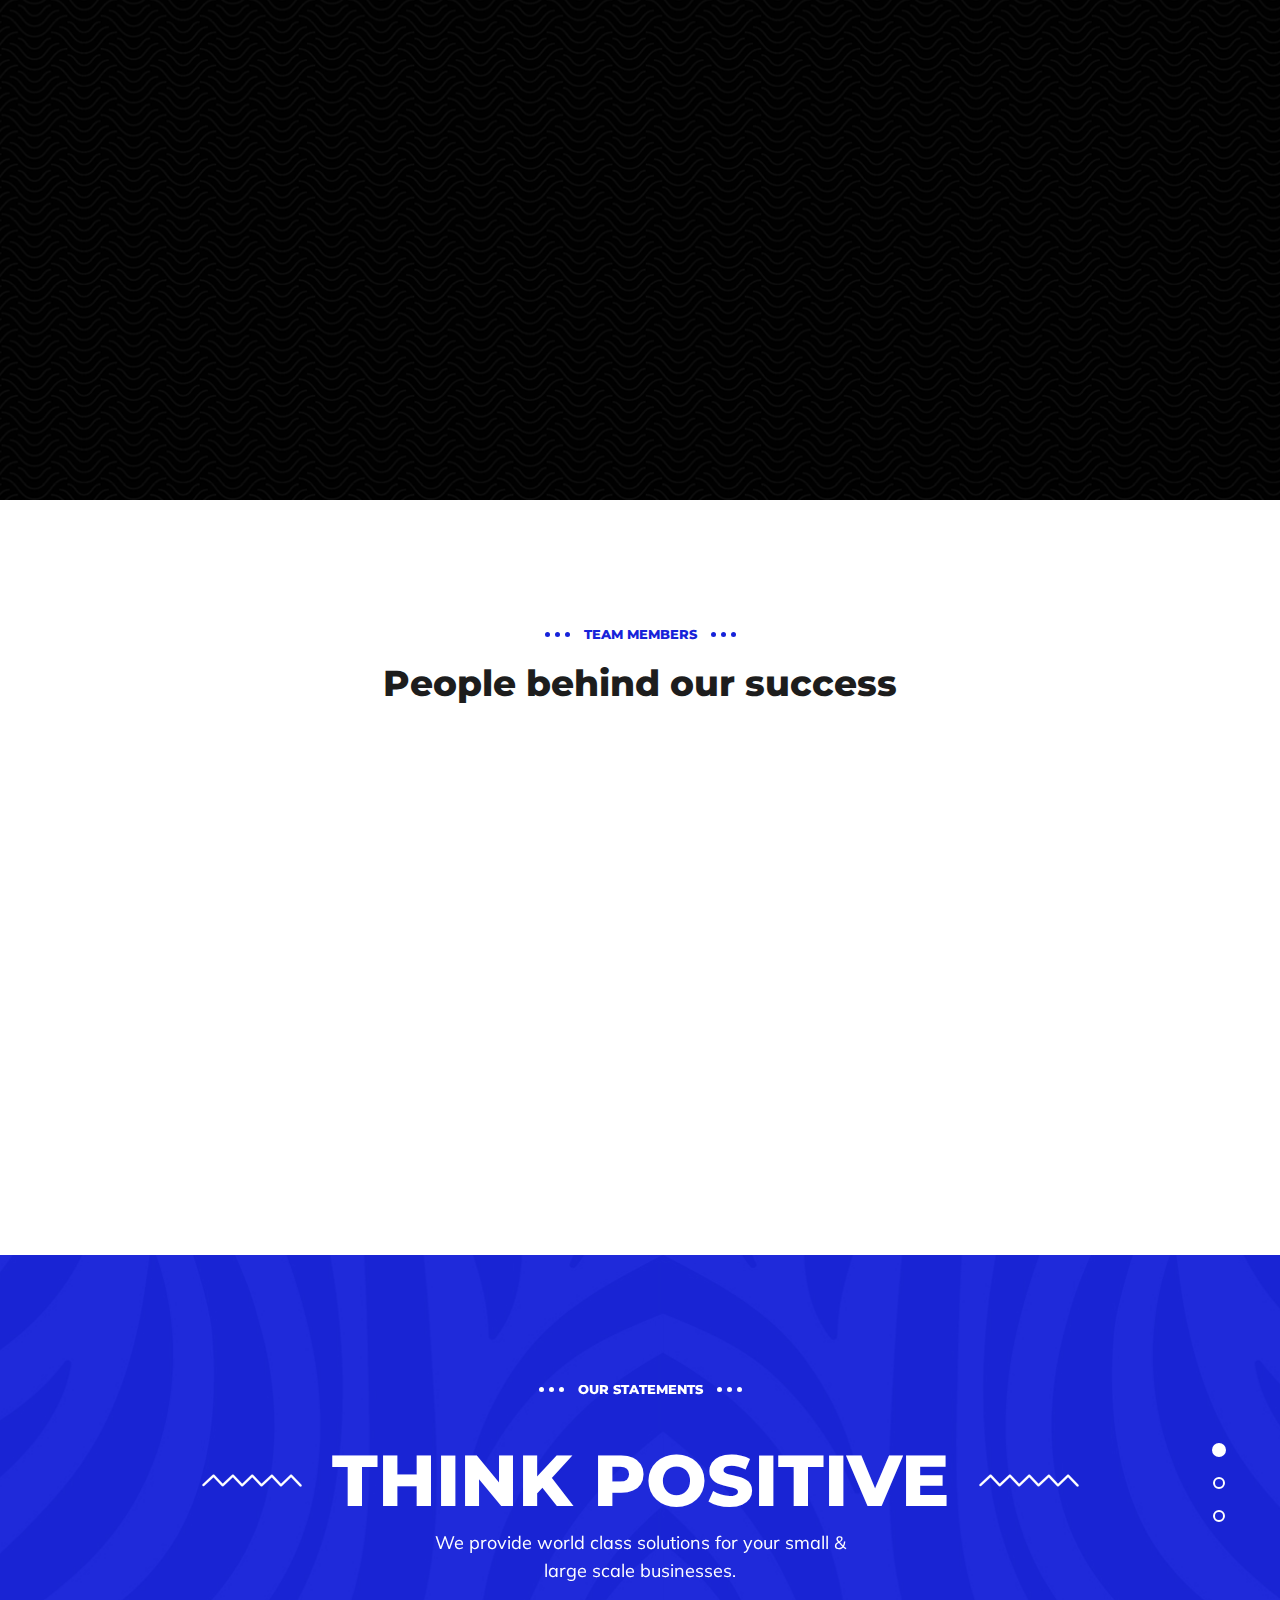
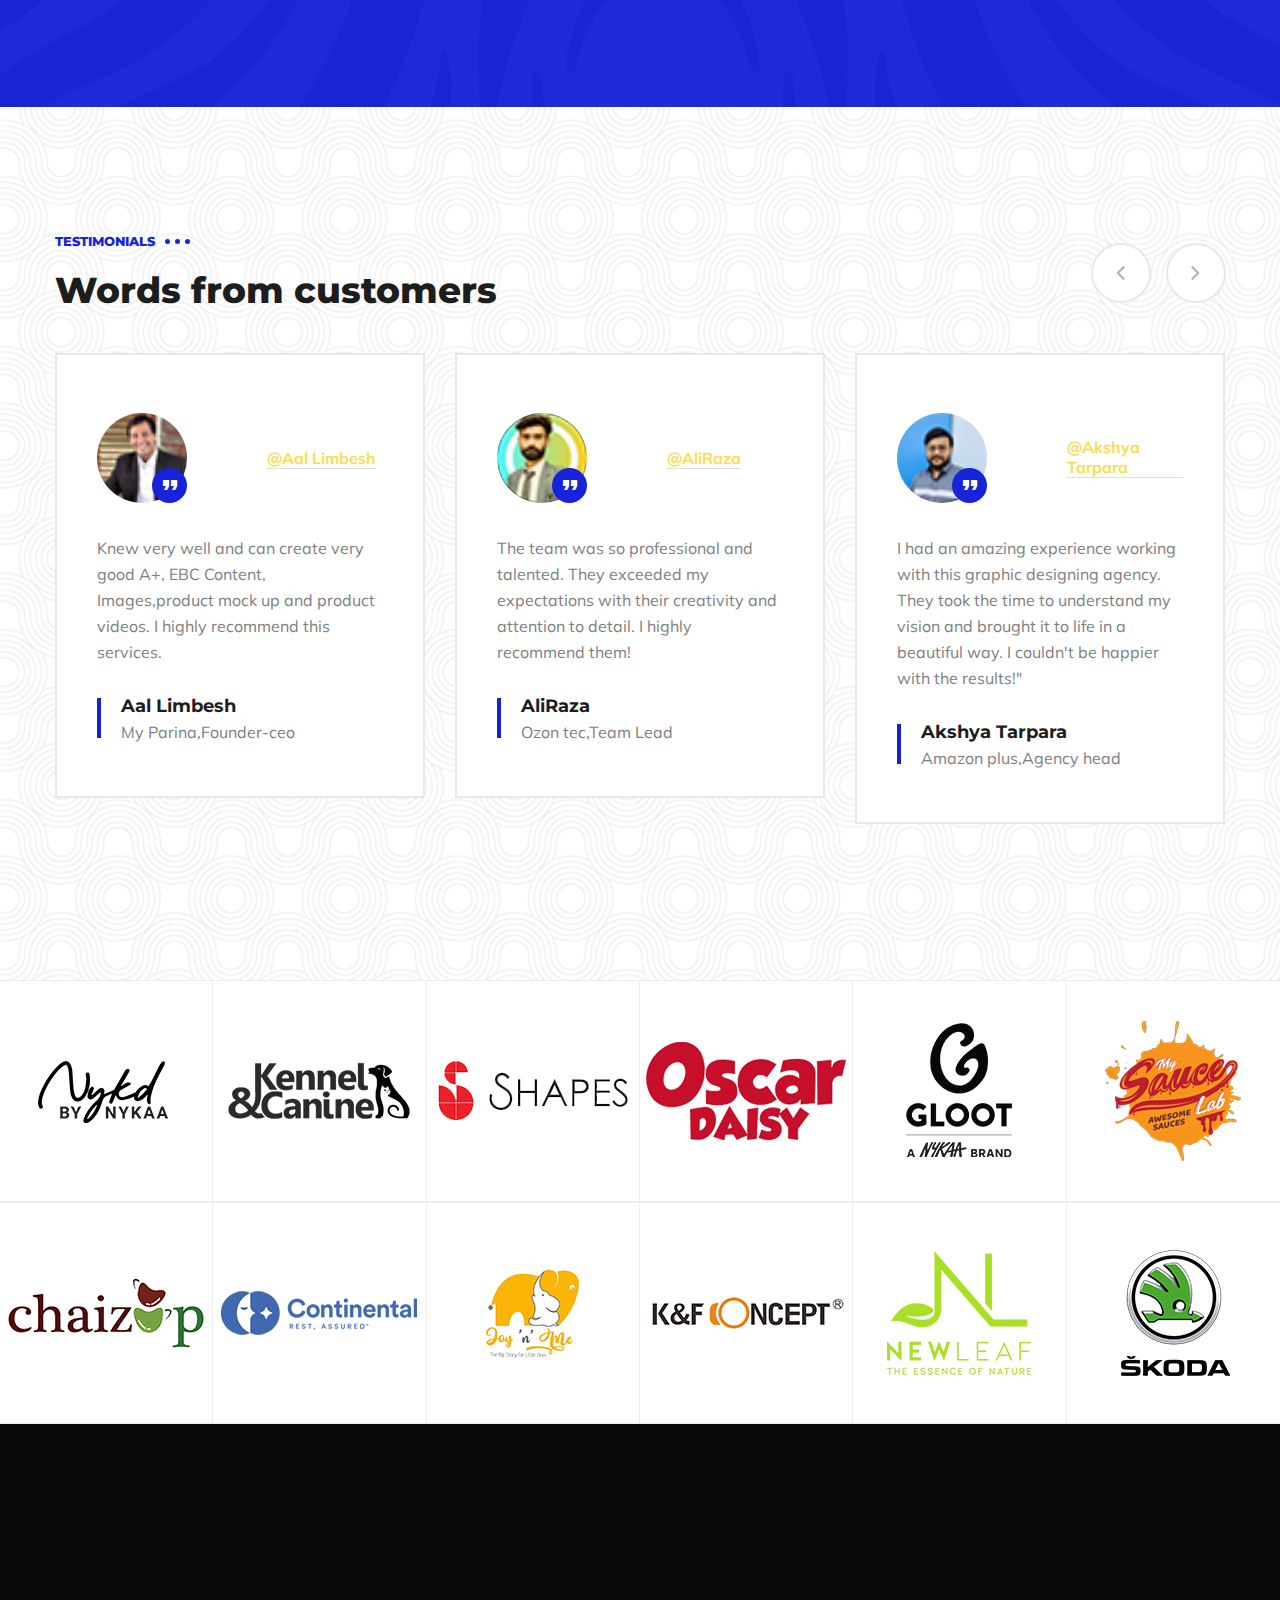
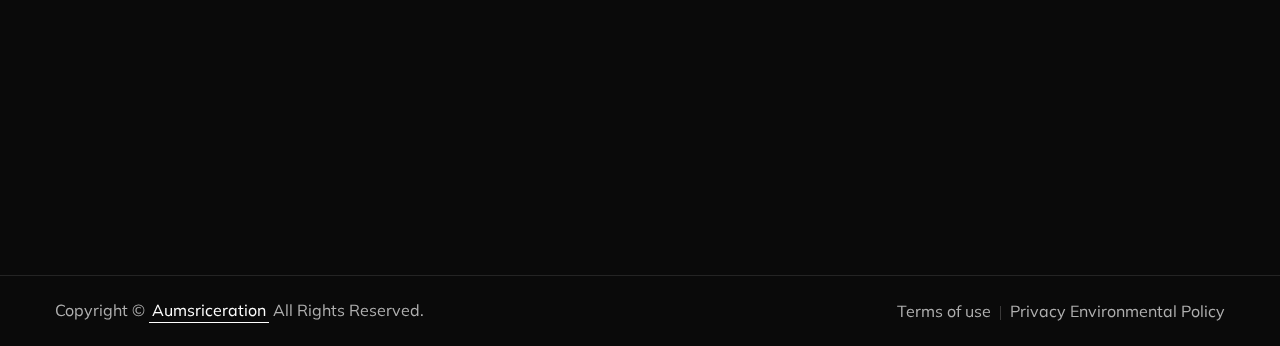
==== commit 07e56d82: "push it" ====
--- a/index.html
+++ b/index.html
@@ -57,11 +57,9 @@
 
 
 <!-- Mobile Menu  -->
-<div class="mobile-menu close-menu">        
+<div class=" close-menu">        
     <!--Here Menu Will Come Automatically Via Javascript / Same Menu as in Header-->
-    <nav class="menu-box">            
-        <ul class="navigation clearfix"><!--Keep This Empty / Menu will come through Javascript--></ul>
-    </nav>
+   
 </div>
 <!-- End Mobile Menu -->
 
@@ -73,7 +71,7 @@
             <ul>
                 <li data-description="Slide Description" data-easein="default" data-easeout="default" data-fsmasterspeed="1500" data-fsslotamount="7" data-fstransition="fade" data-hideafterloop="0" data-hideslideonmobile="off" data-index="rs-1689" data-masterspeed="default" data-param1="" data-param10="" data-param2="" data-param3="" data-param4="" data-param5="" data-param6="" data-param7="" data-param8="" data-param9="" data-rotate="0" data-saveperformance="off" data-slotamount="default" data-thumb="images/slides/v1-1.jpg" data-title="Slide Title" data-transition="parallaxvertical">
 
-                    <img alt="" class="rev-slidebg" data-bgfit="cover" data-bgparallax="10" data-bgposition="center center" data-bgrepeat="no-repeat" data-no-retina="" src="images/slides/12.jpg"> 
+                    <img alt="" class="rev-slidebg" data-bgfit="cover" data-bgparallax="10" data-bgposition="center center" data-bgrepeat="no-repeat" data-no-retina="" src="images/slides/33.jpg"> 
 
                     <div class="tp-caption" 
                     data-paddingbottom="[0,0,0,0]"
@@ -92,11 +90,11 @@
                     data-textalign="['top','top','top','top']"
                     data-frames='[{"from":"y:[100%];z:0;rX:0deg;rY:0;rZ:0;sX:1;sY:1;skX:0;skY:0;","mask":"x:0px;y:0px;s:inherit;e:inherit;","speed":1500,"to":"o:1;","delay":1000,"ease":"Power3.easeInOut"},{"delay":"wait","speed":1000,"to":"auto:auto;","mask":"x:0;y:0;s:inherit;e:inherit;","ease":"Power3.easeInOut"}]'
                     style="z-index: 7; white-space: nowrap;">
-                        <div class="slide-content left-slide">
+                        <!-- <div class="slide-content left-slide">
                             <div class="big-title">
                                 Boosting<br> Sales <span> Using <br> A+ Designes</span>
                             </div>    
-                        </div>
+                        </div> -->
                     </div>
                     <div class="tp-caption" 
                     data-paddingbottom="[0,0,0,0]"
@@ -266,7 +264,7 @@
                         <div class="rs-looped rs-slideloop"  data-easing="" data-speed="3" data-xs="15" data-xe="0" data-ys="15" data-ye="0">
                             <div class="slide-content">
                                 <div class="shape">
-                                    <img src="images/slides/shape/55.jpg" alt="">
+                                    <img src="images/slides/shape/12.jpg" alt="">
                                 </div>
                             </div>  
                         </div>
@@ -274,7 +272,7 @@
                 </li>
 
                 <li data-description="Slide Description" data-easein="default" data-easeout="default" data-fsmasterspeed="1500" data-fsslotamount="7" data-fstransition="fade" data-hideafterloop="0" data-hideslideonmobile="off" data-index="rs-1688" data-masterspeed="default" data-param1="" data-param10="" data-param2="" data-param3="" data-param4="" data-param5="" data-param6="" data-param7="" data-param8="" data-param9="" data-rotate="0" data-saveperformance="off" data-slotamount="default" data-thumb="images/slides/v1-3.jpg" data-title="Slide Title" data-transition="parallaxvertical">
-                <img alt="" class="rev-slidebg" data-bgfit="cover" data-bgparallax="10" data-bgposition="center center" data-bgrepeat="no-repeat" data-no-retina="" src="images/slides/55.jpg"> 
+                <img alt="" class="rev-slidebg" data-bgfit="cover" data-bgparallax="10" data-bgposition="center center" data-bgrepeat="no-repeat" data-no-retina="" src="images/slides/2.jpg"> 
 
                     <div class="tp-caption" 
                     data-paddingbottom="[0,0,0,0]"
@@ -293,11 +291,11 @@
                     data-textalign="['top','top','top','top']"
                     data-frames='[{"from":"y:[100%];z:0;rX:0deg;rY:0;rZ:0;sX:1;sY:1;skX:0;skY:0;","mask":"x:0px;y:0px;s:inherit;e:inherit;","speed":1500,"to":"o:1;","delay":1000,"ease":"Power3.easeInOut"},{"delay":"wait","speed":1000,"to":"auto:auto;","mask":"x:0;y:0;s:inherit;e:inherit;","ease":"Power3.easeInOut"}]'
                     style="z-index: 7; white-space: nowrap;">
-                        <div class="slide-content right-slide">
+                        <!-- <div class="slide-content right-slide">
                             <div class="big-title">
                                 Experts in<br> big thinking
                             </div>    
-                        </div>
+                        </div> -->
                     </div>
                     <div class="tp-caption" 
                     data-paddingbottom="[0,0,0,0]"
@@ -317,9 +315,9 @@
                     data-frames='[{"from":"y:[-100%];z:0;rX:0deg;rY:0;rZ:0;sX:1;sY:1;skX:0;skY:0;","mask":"x:0px;y:0px;s:inherit;e:inherit;","speed":2000,"to":"o:1;","delay":2000,"ease":"Power3.easeInOut"},
                     {"delay":"wait","speed":1000,"to":"auto:auto;","mask":"x:0;y:0;s:inherit;e:inherit;","ease":"Power3.easeInOut"}]'
                     style="z-index: 7; white-space: nowrap;">
-                        <div class="slide-content right-slide">
+                        <!-- <div class="slide-content right-slide">
                             <div class="text">We had worked with & serving over 5000 customers and 2000 global<br> companies across 15 countries.</div>    
-                        </div>
+                        </div> -->
                     </div>
                     <div class="tp-caption" 
                     data-paddingbottom="[0,0,0,0]"
@@ -338,11 +336,11 @@
                     data-textalign="['top','top','top','top']"
                     data-frames='[{"from":"y:[100%];z:0;rX:0deg;rY:0;rZ:0;sX:1;sY:1;skX:0;skY:0;","mask":"x:0px;y:0px;s:inherit;e:inherit;","speed":2500,"to":"o:1;","delay":2500,"ease":"Power3.easeInOut"},{"delay":"wait","speed":1000,"to":"auto:auto;","mask":"x:0;y:0;s:inherit;e:inherit;","ease":"Power3.easeInOut"}]'
                     style="z-index: 7; white-space: nowrap;">
-                        <div class="slide-content right-slide">
+                        <!-- <div class="slide-content right-slide">
                             <div class="btn-box">
                                 <a class="slide-btn2" href="#">Discuss With Experts</a>
                             </div>  
-                        </div>
+                        </div> -->
                     </div>
                     <div class="tp-caption tp-shape tp-shapewrapper tp-resizeme rs-parallaxlevel-3"
                     data-paddingbottom="[0,0,0,0]"
@@ -359,7 +357,7 @@
                     data-x="['left','left','left','left']"
                     data-y="['bottom','bottom','bottom','bottom']"
                     data-frames='[{"delay":2000,"speed":700,"frame":"0","from":"y:bottom;","to":"o:1;","ease":"Power3.easeInOut"},{"delay":"wait","speed":700,"frame":"999","to":"auto:auto;","ease":"Power3.easeInOut"}]'>
-                        <div class="rs-looped rs-slideloop"  data-easing="" data-speed="3" data-xs="15" data-xe="0" data-ys="15" data-ye="0">
+                        <!-- <div class="rs-looped rs-slideloop"  data-easing="" data-speed="3" data-xs="15" data-xe="0" data-ys="15" data-ye="0">
                             <div class="slide-content right-slide">
                                 <div class="video-holder-box">
                                     <a class="html5lightbox" title="Jixic Video Gallery" href="https://www.youtube.com/watch?v=p25gICT63ek">
@@ -367,7 +365,7 @@
                                     </a>
                                 </div>
                             </div>
-                        </div>
+                        </div> -->
                     </div>
                     <div class="tp-caption tp-shape tp-shapewrapper tp-resizeme rs-parallaxlevel-3"
                     data-paddingbottom="[0,0,0,0]"
@@ -394,129 +392,11 @@
                     </div>
                 </li>
                 
-                <li data-description="Slide Description" data-easein="default" data-easeout="default" data-fsmasterspeed="1500" data-fsslotamount="7" data-fstransition="fade" data-hideafterloop="0" data-hideslideonmobile="off" data-index="rs-1690" data-masterspeed="default" data-param1="" data-param10="" data-param2="" data-param3="" data-param4="" data-param5="" data-param6="" data-param7="" data-param8="" data-param9="" data-rotate="0" data-saveperformance="off" data-slotamount="default" data-thumb="images/slides/v1-3.jpg" data-title="Slide Title" data-transition="parallaxvertical">
-                <img alt="" class="rev-slidebg" data-bgfit="cover" data-bgparallax="10" data-bgposition="center center" data-bgrepeat="no-repeat" data-no-retina="" src="images/slides/slide-v1-5.jpg"> 
-
-                    <div class="tp-caption" 
-                    data-paddingbottom="[0,0,0,0]"
-                    data-paddingleft="[0,0,0,0]"
-                    data-paddingright="[0,0,0,0]"
-                    data-paddingtop="[0,0,0,0]"
-                    data-responsive_offset="on"
-                    data-type="text"
-                    data-height="none"
-                    data-width="['1100','800','600','400']"
-                    data-whitespace="normal"
-                    data-hoffset="['15','15','15','15']"
-                    data-voffset="['-85','-95','-95','-100']"
-                    data-x="['left','left','left','left']"
-                    data-y="['middle','middle','middle','middle']"
-                    data-textalign="['top','top','top','top']"
-                    data-frames='[{"from":"y:[100%];z:0;rX:0deg;rY:0;rZ:0;sX:1;sY:1;skX:0;skY:0;","mask":"x:0px;y:0px;s:inherit;e:inherit;","speed":1500,"to":"o:1;","delay":1000,"ease":"Power3.easeInOut"},{"delay":"wait","speed":1000,"to":"auto:auto;","mask":"x:0;y:0;s:inherit;e:inherit;","ease":"Power3.easeInOut"}]'
-                    style="z-index: 7; white-space: nowrap;">
-                        <div class="slide-content left-slide">
-                            <div class="big-title style2">
-                                Building the <br>beats brand through <br>design & eCommerce.
-                            </div>    
-                        </div>
-                    </div>
-                    <div class="tp-caption" 
-                    data-paddingbottom="[0,0,0,0]"
-                    data-paddingleft="[0,0,0,0]"
-                    data-paddingright="[0,0,0,0]"
-                    data-paddingtop="[0,0,0,0]"
-                    data-responsive_offset="on"
-                    data-type="text"
-                    data-height="none"
-                    data-width="['1100','800','600','400']"
-                    data-whitespace="normal"
-                    data-hoffset="['15','15','15','15']"
-                    data-voffset="['105','45','10','5']"
-                    data-x="['left','left','left','left']"
-                    data-y="['middle','middle','middle','middle']"
-                    data-textalign="['top','top','top','top']"
-                    data-frames='[{"from":"y:[-100%];z:0;rX:0deg;rY:0;rZ:0;sX:1;sY:1;skX:0;skY:0;","mask":"x:0px;y:0px;s:inherit;e:inherit;","speed":2000,"to":"o:1;","delay":2000,"ease":"Power3.easeInOut"},
-                    {"delay":"wait","speed":1000,"to":"auto:auto;","mask":"x:0;y:0;s:inherit;e:inherit;","ease":"Power3.easeInOut"}]'
-                    style="z-index: 7; white-space: nowrap;">
-                        <div class="slide-content left-slide">
-                            <div class="text style2">We had worked with & serving over 5000 customers across 15 countries.</div>    
-                        </div>
-                    </div>
-                    <div class="tp-caption" 
-                    data-paddingbottom="[0,0,0,0]"
-                    data-paddingleft="[0,0,0,0]"
-                    data-paddingright="[0,0,0,0]"
-                    data-paddingtop="[0,0,0,0]"
-                    data-responsive_offset="on"
-                    data-type="text"
-                    data-height="none"
-                    data-width="['1100','800','600','400']"
-                    data-whitespace="normal"
-                    data-hoffset="['15','15','15','15']"
-                    data-voffset="['190','130','110','100']"
-                    data-x="['left','left','left','left']"
-                    data-y="['middle','middle','middle','middle']"
-                    data-textalign="['top','top','top','top']"
-                    data-frames='[{"from":"y:[100%];z:0;rX:0deg;rY:0;rZ:0;sX:1;sY:1;skX:0;skY:0;","mask":"x:0px;y:0px;s:inherit;e:inherit;","speed":2500,"to":"o:1;","delay":2500,"ease":"Power3.easeInOut"},{"delay":"wait","speed":1000,"to":"auto:auto;","mask":"x:0;y:0;s:inherit;e:inherit;","ease":"Power3.easeInOut"}]'
-                    style="z-index: 7; white-space: nowrap;">
-                        <div class="slide-content left-slide">
-                            <div class="btn-box">
-                                <a class="slide-btn2" href="#">More About Jexic</a>
-                            </div>  
-                        </div>
-                    </div>
-                    <div class="tp-caption tp-shape tp-shapewrapper tp-resizeme rs-parallaxlevel-3"
-                    data-paddingbottom="[0,0,0,0]"
-                    data-paddingleft="[0,0,0,0]"
-                    data-paddingright="[0,0,0,0]"
-                    data-paddingtop="[0,0,0,0]"
-                    data-responsive_offset="on"
-                    data-type="shape"
-                    data-height="auto"
-                    data-whitespace="nowrap"
-                    data-width="none"
-                    data-hoffset="['-200','100','100','20']"
-                    data-voffset="['100','100','100','100']"
-                    data-x="['right','right','right','right']"
-                    data-y="['bottom','bottom','bottom','bottom']"
-                    data-frames='[{"delay":1000,"speed":2000,"frame":"0","from":"y:bottom;","to":"o:1;","ease":"Power3.easeInOut"},{"delay":"wait","speed":1500,"frame":"999","to":"auto:auto;","ease":"Power3.easeInOut"}]'>
-                        <div class="rs-looped rs-slideloop"  data-easing="" data-speed="3" data-xs="15" data-xe="0" data-ys="15" data-ye="0">
-                            <div class="slide-content">
-                                <div class="shape">
-                                    <img src="images/slides/shape/slide-v1-shape-1.png" alt="">
-                                </div>
-                            </div>  
-                        </div>
-                    </div>
-                </li>
+                
             </ul>
             
             
-            <div class="slider-sociallinks-search-box">
-                <div class="sociallinks">
-                    <ul class="sociallinks-style-two">
-                        <li>
-                            <a href="#"><i class="fa fa-facebook" aria-hidden="true"></i></a> 
-                        </li>
-                        <li>
-                            <a href="#"><i class="fa fa-twitter" aria-hidden="true"></i></a> 
-                        </li>
-                        <li>
-                            <a href="#"><i class="fa fa-skype" aria-hidden="true"></i></a>
-                        </li>
-                        <li>
-                            <a href="#"><i class="fa fa-linkedin" aria-hidden="true"></i></a>
-                        </li>
-                    </ul>
-                </div>
-                <div class="slider-search-box">
-                    <form class="search-form" action="#">
-                        <input placeholder="" type="text">
-                        <button type="submit"><i class="fa fa-search" aria-hidden="true"></i></button>
-                    </form>
-                </div>
-            </div>
-            
+           
             
         </div>
     </div>
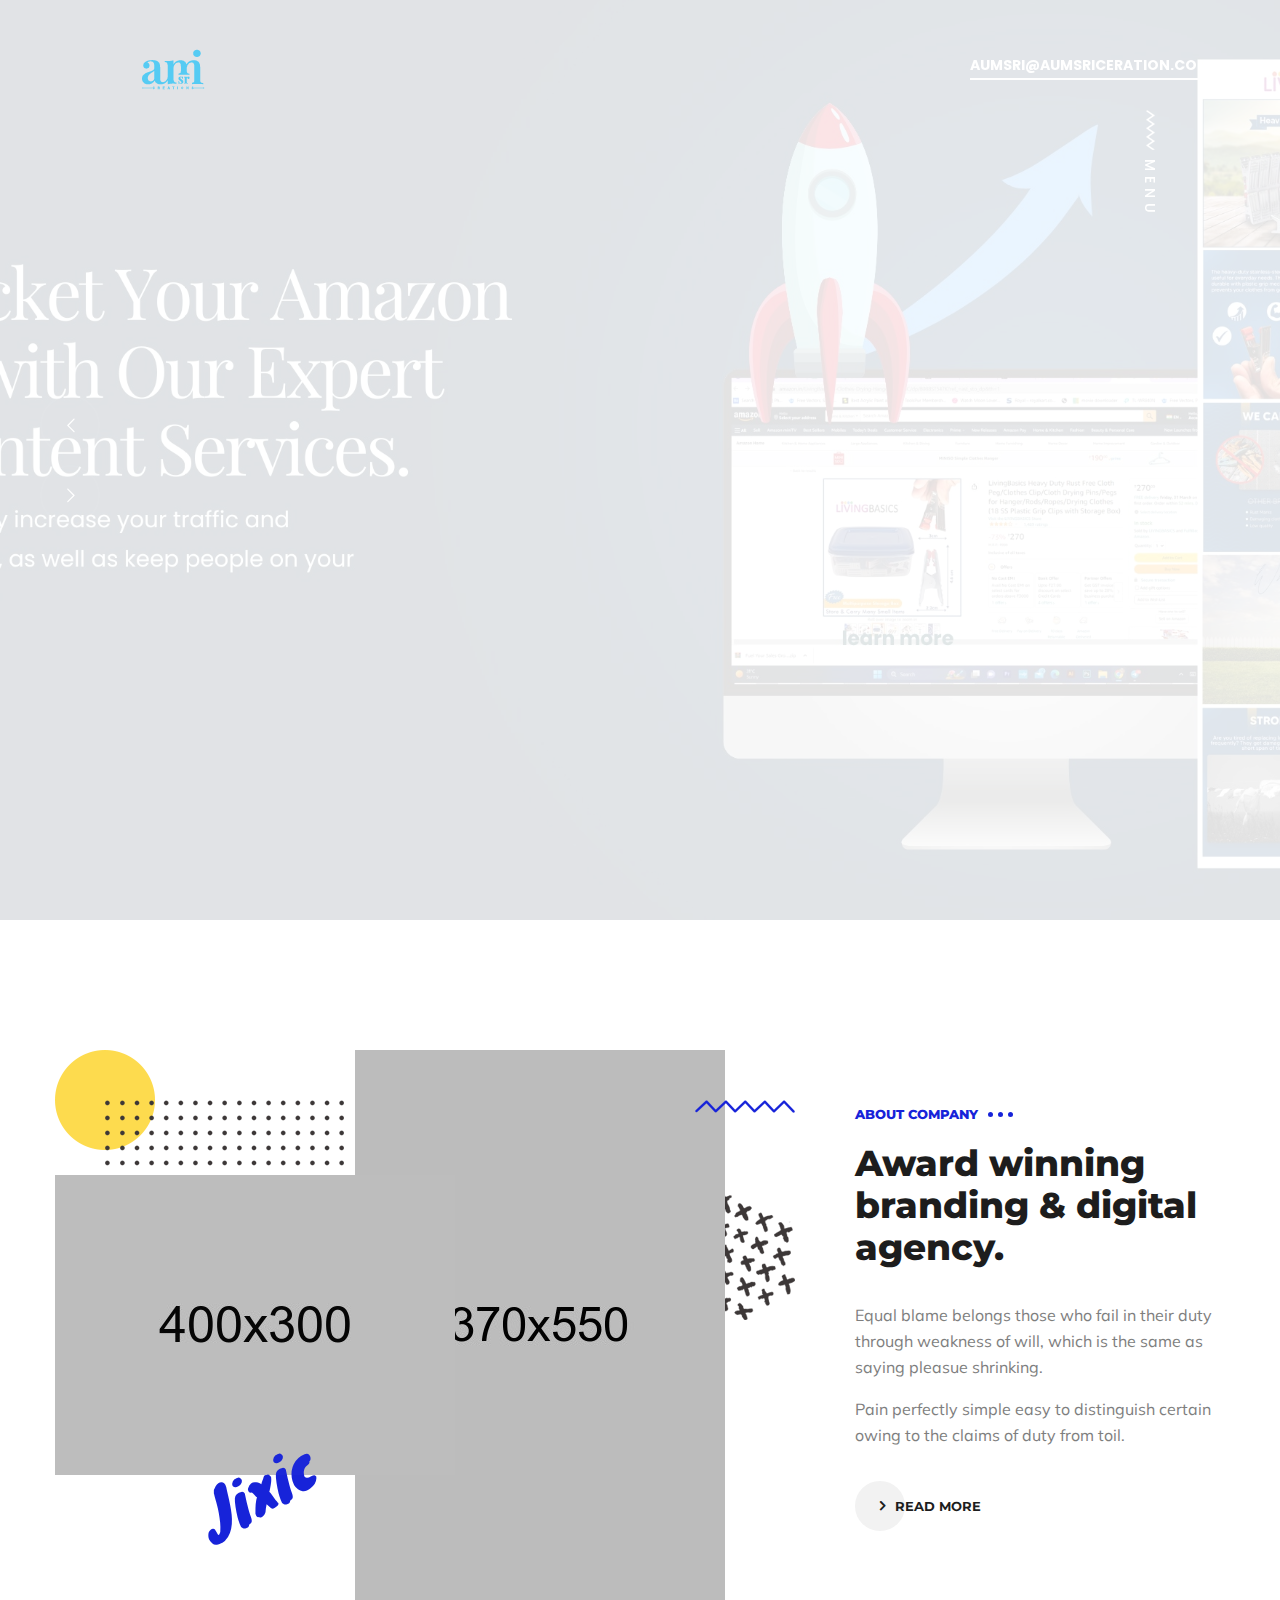
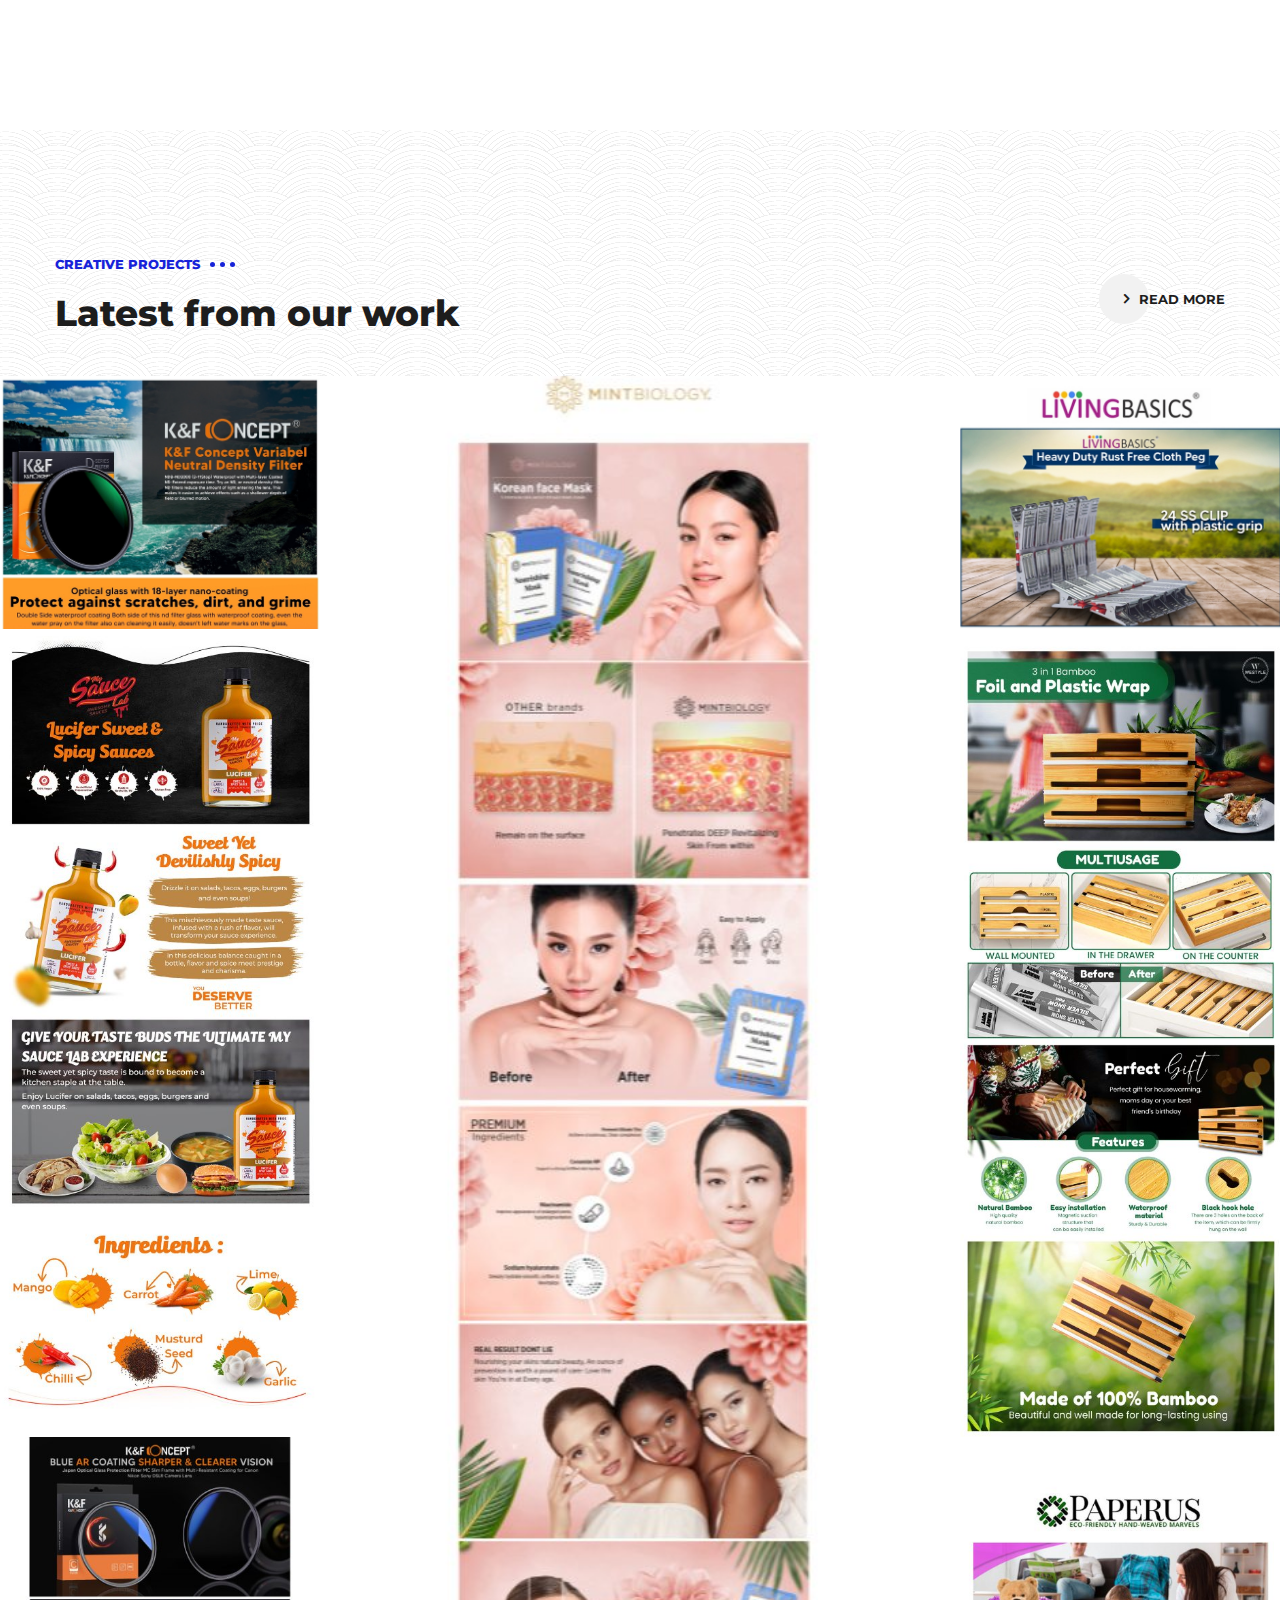
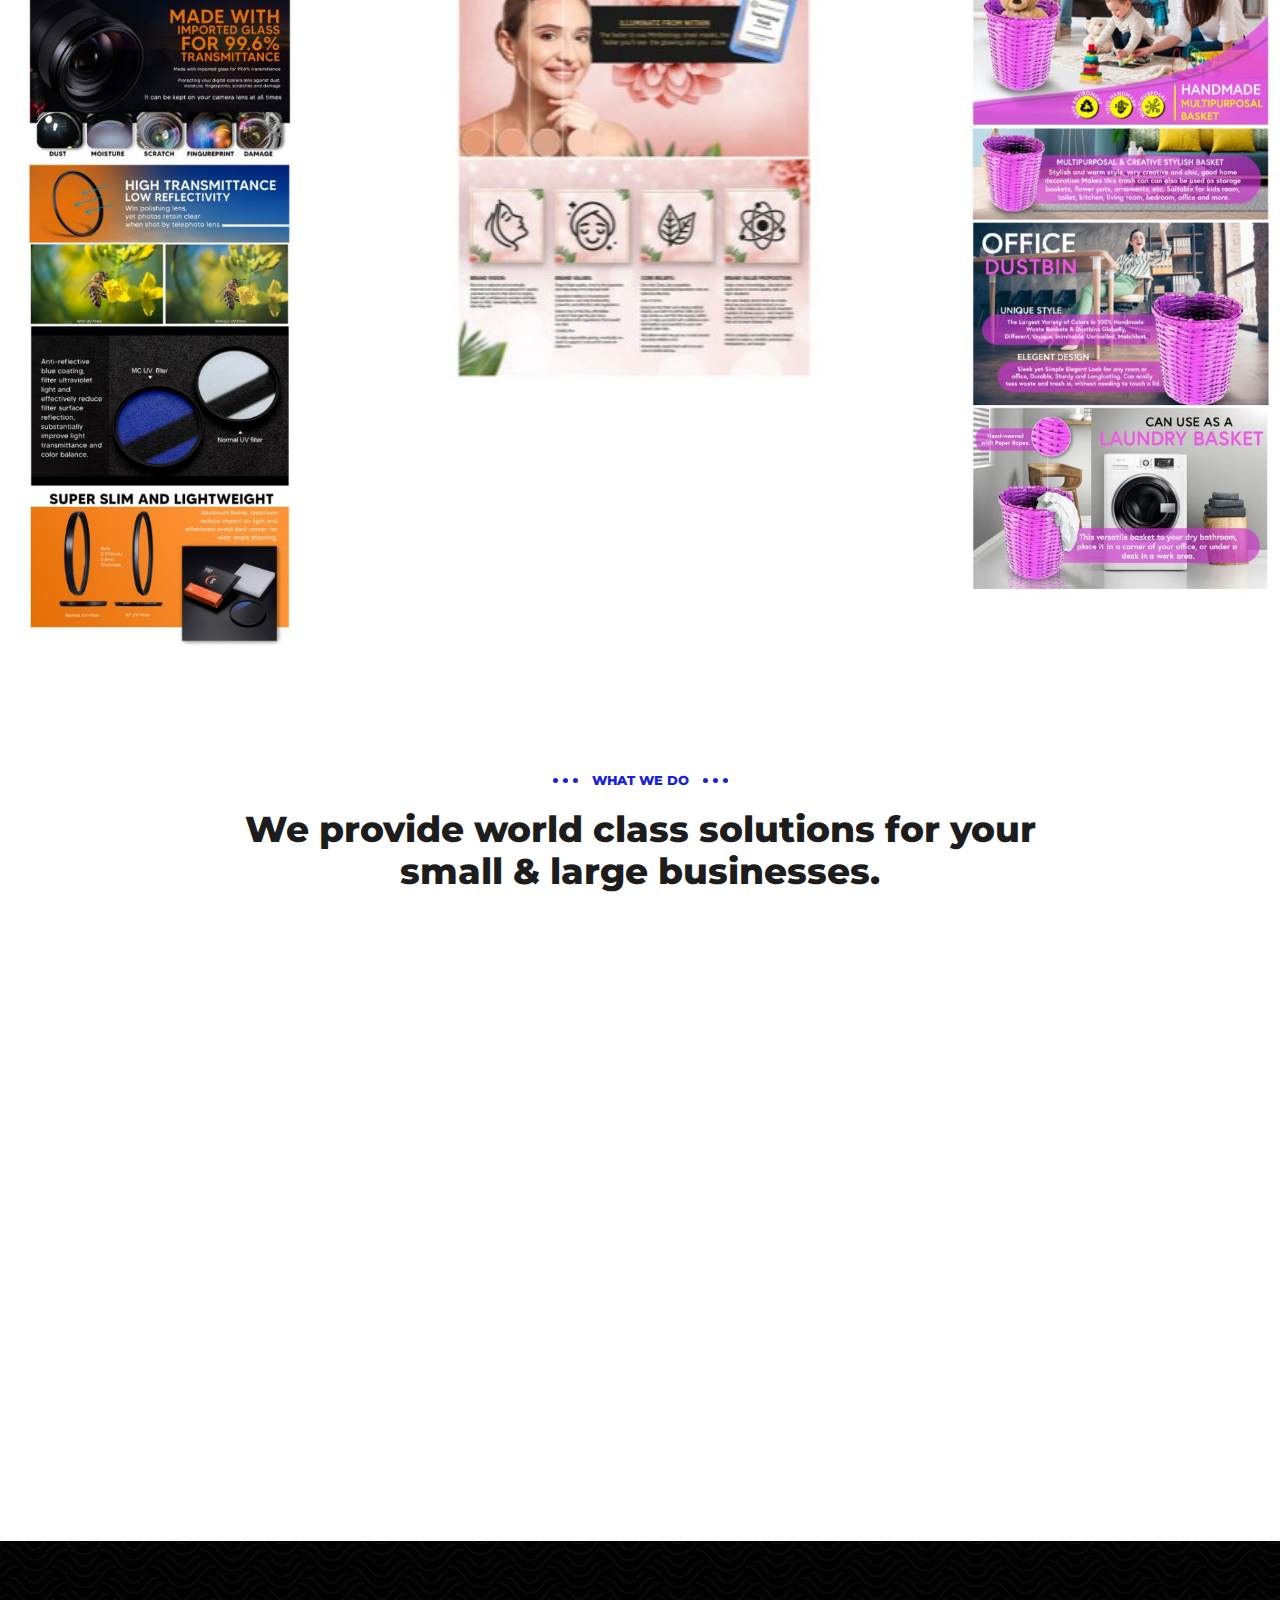
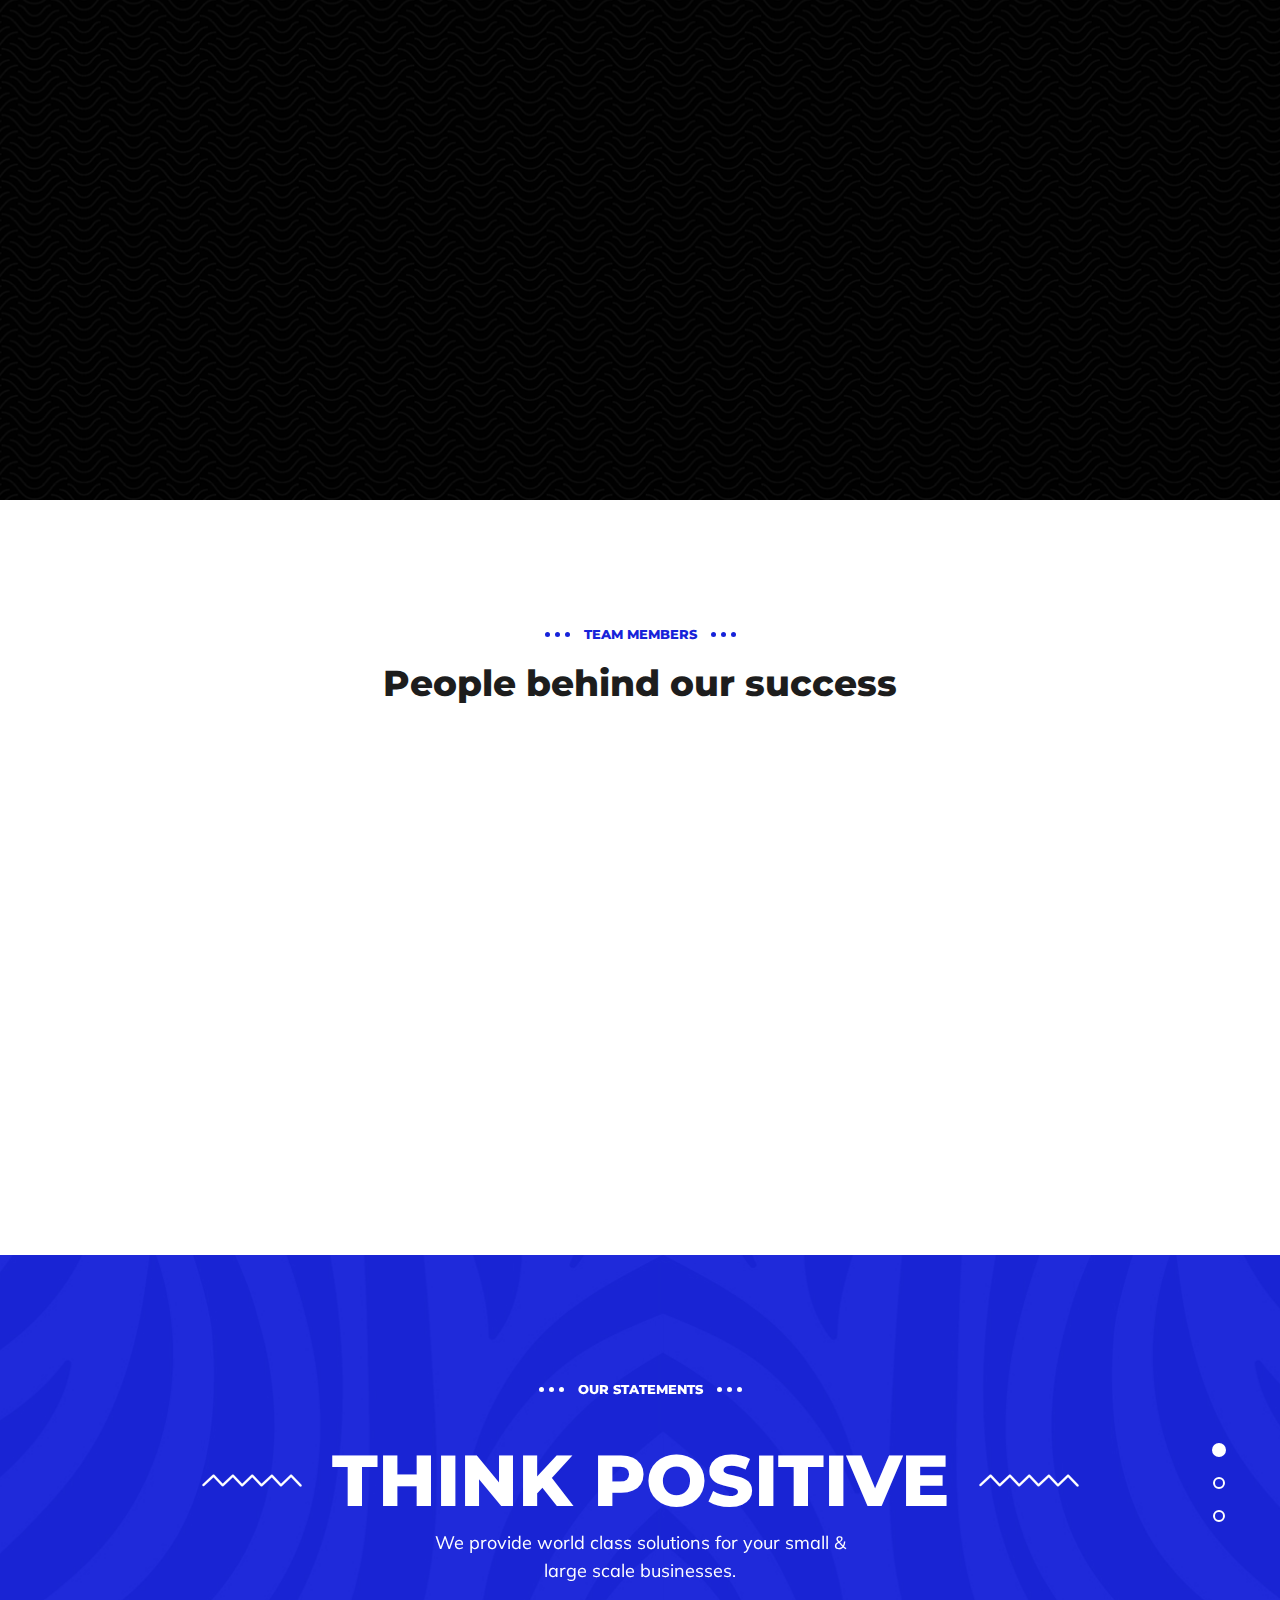
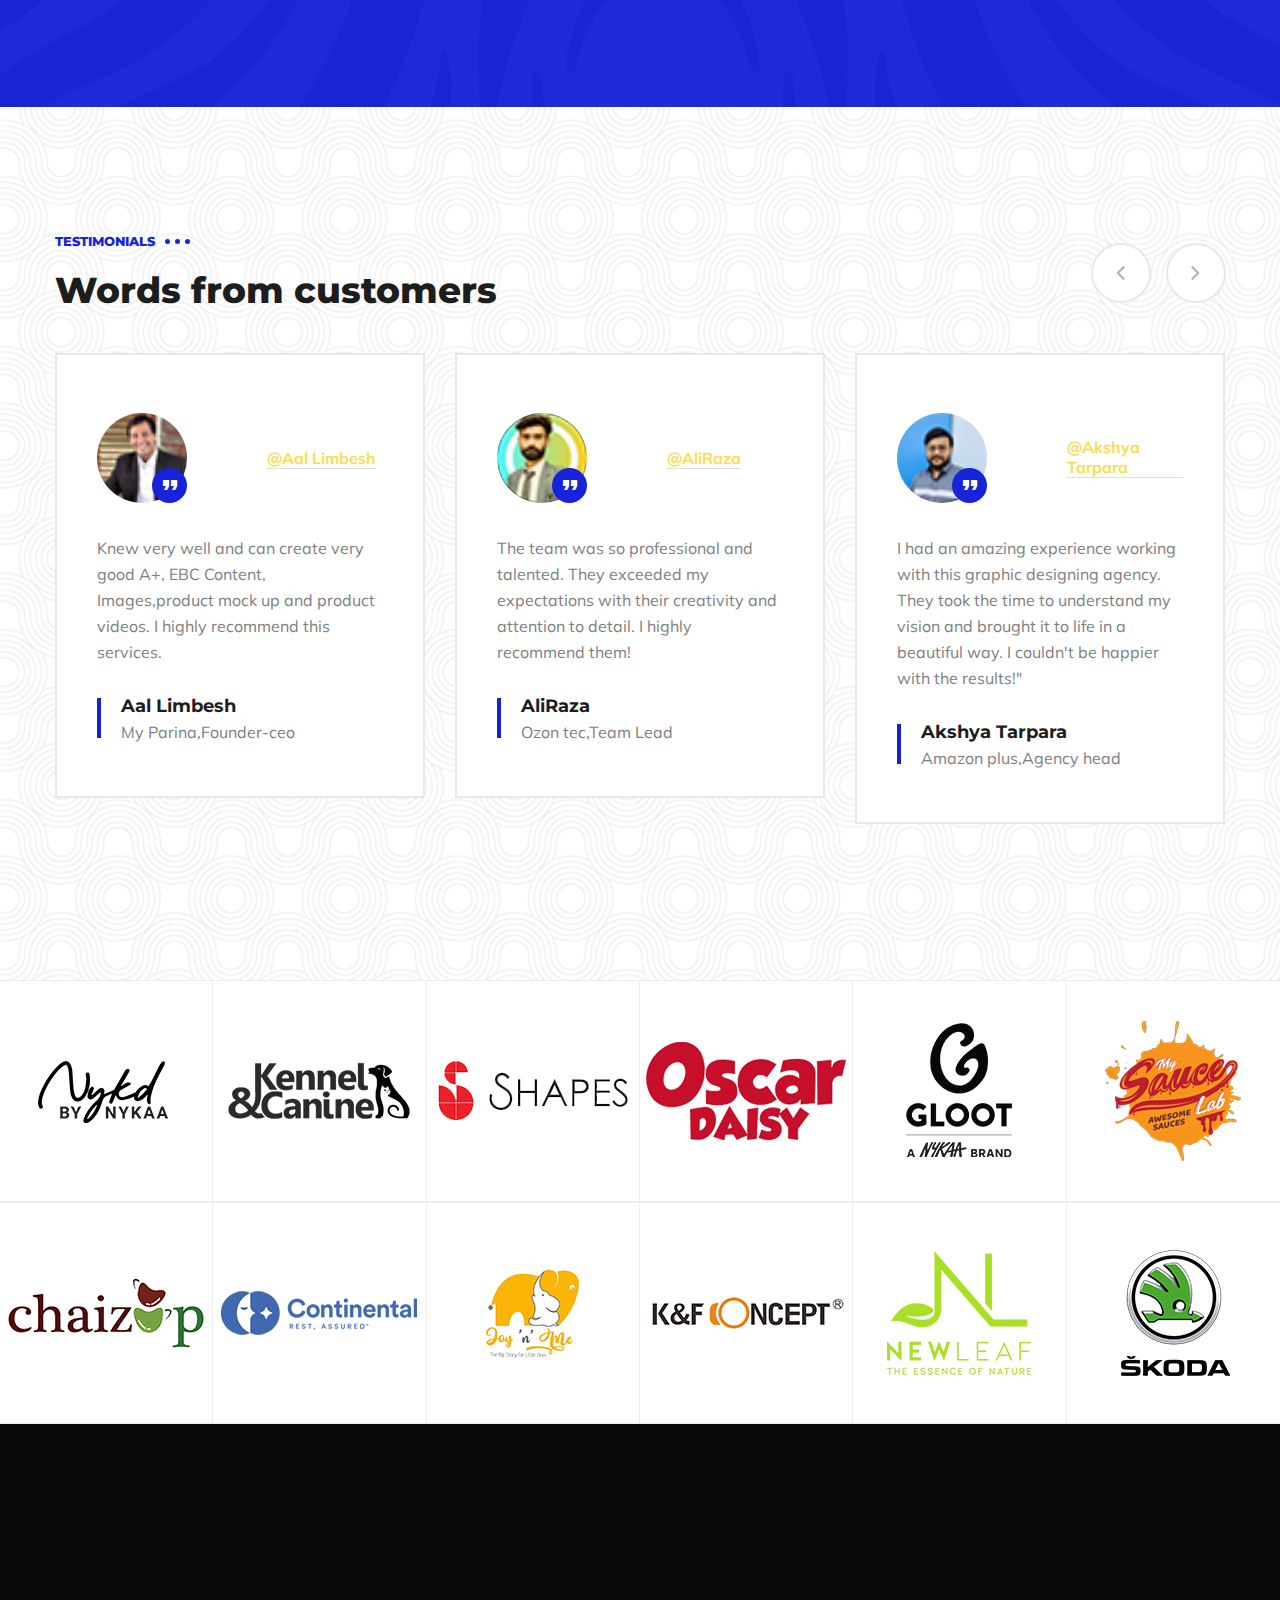
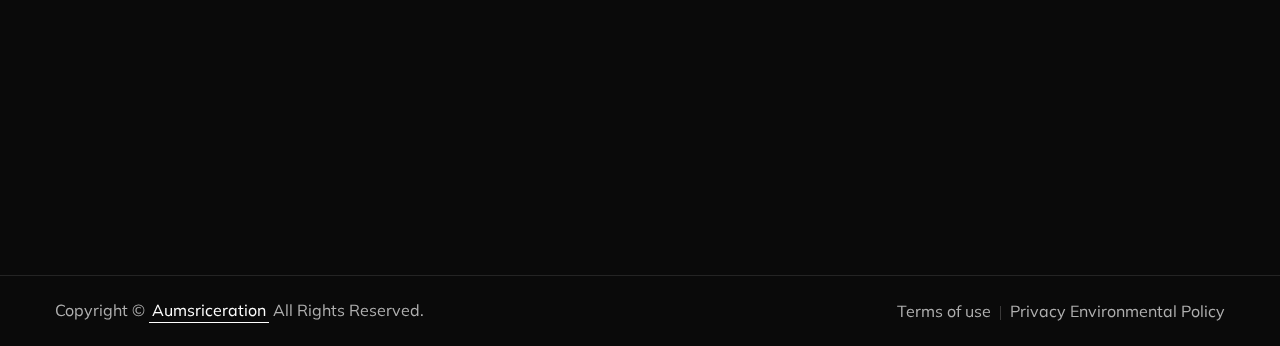
==== commit a1150c9f: "update" ====
--- a/index.html
+++ b/index.html
@@ -57,7 +57,7 @@
 
 
 <!-- Mobile Menu  -->
-<div class=" close-menu">        
+<div class="mobile-menu close-menu">        
     <!--Here Menu Will Come Automatically Via Javascript / Same Menu as in Header-->
    
 </div>
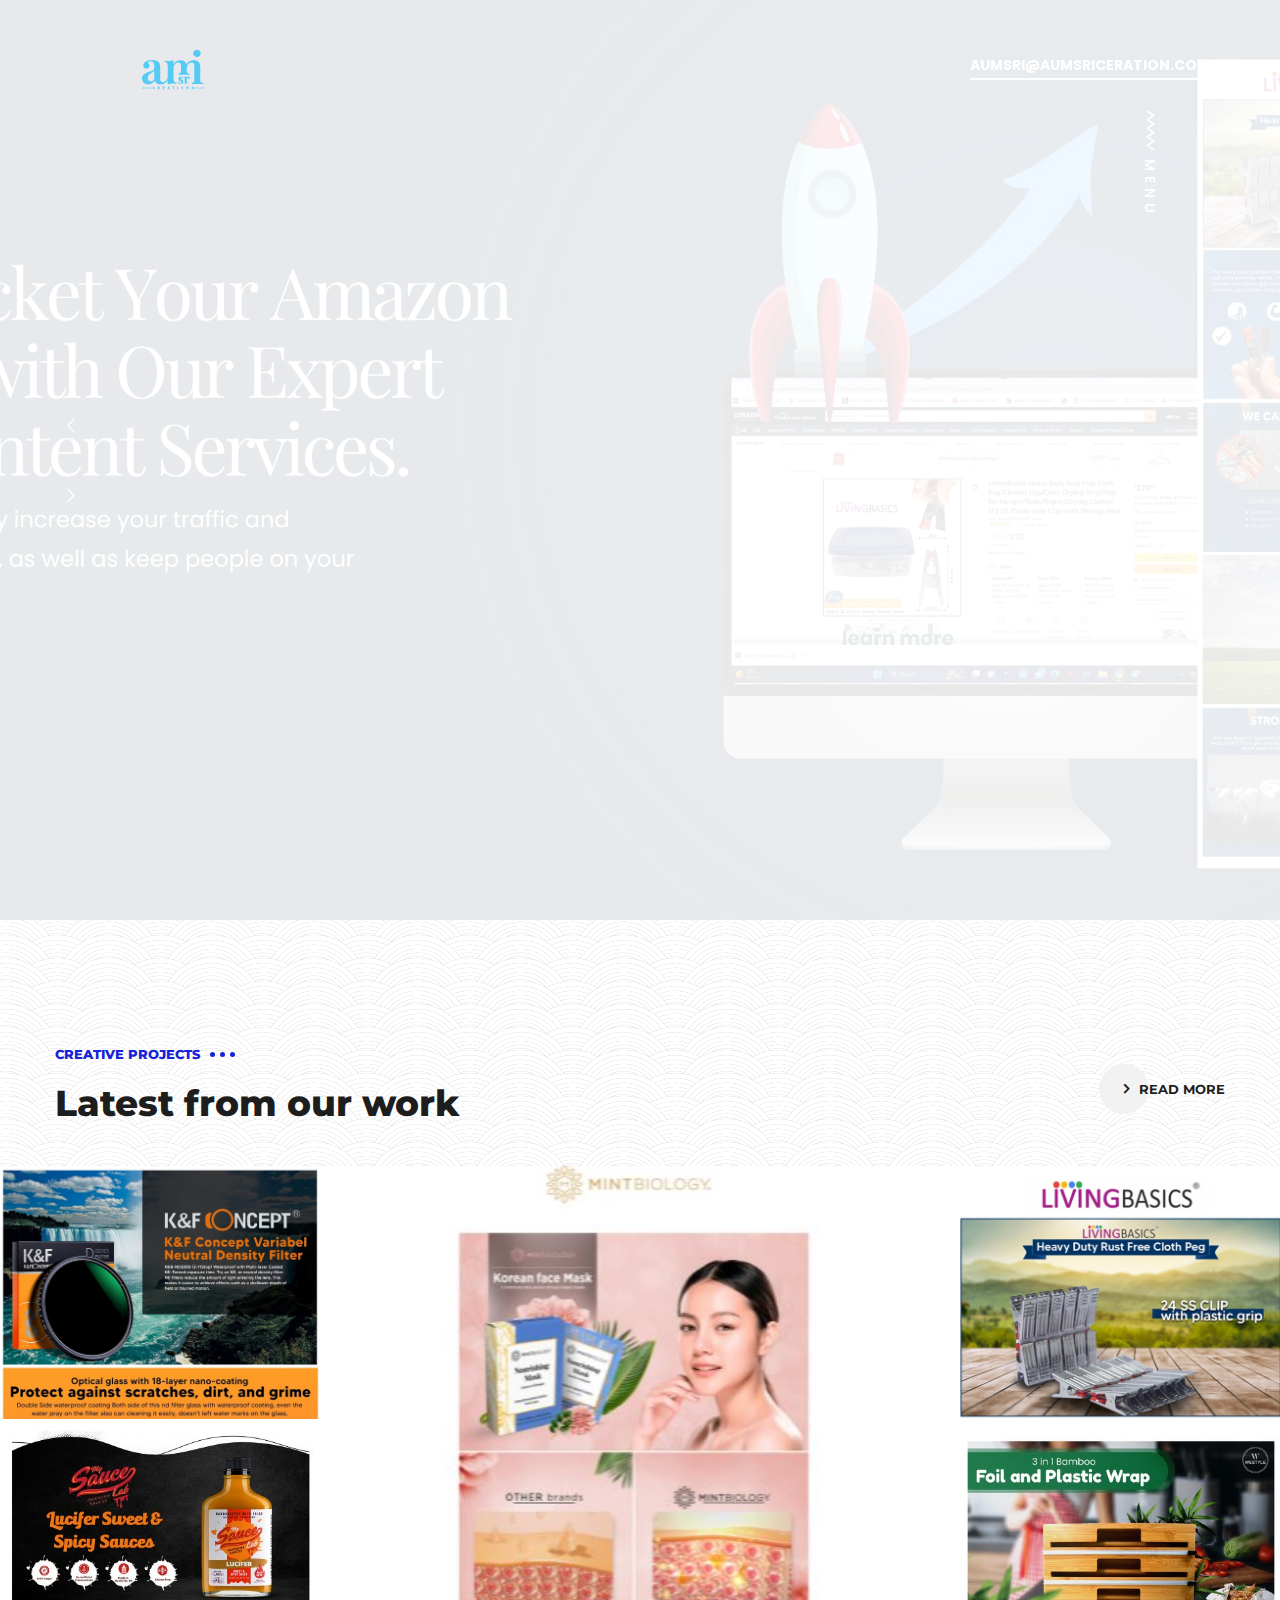
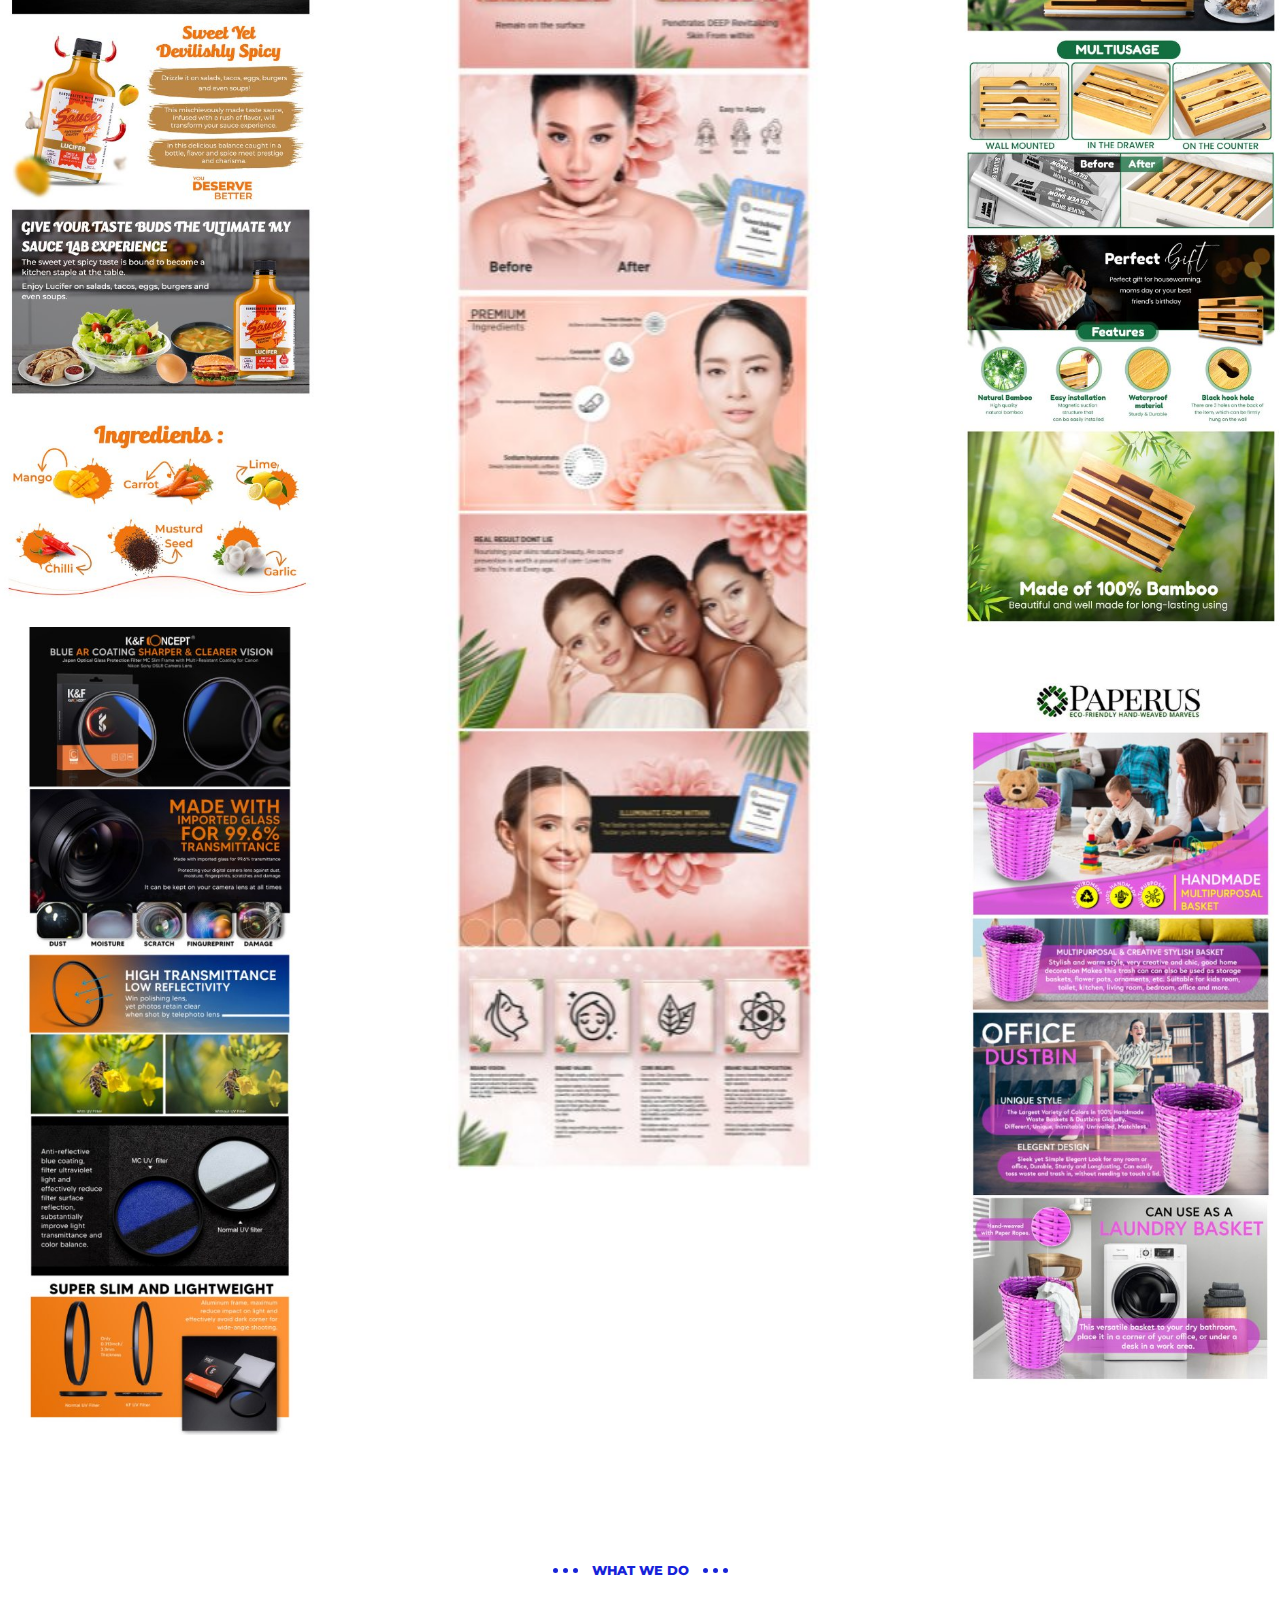
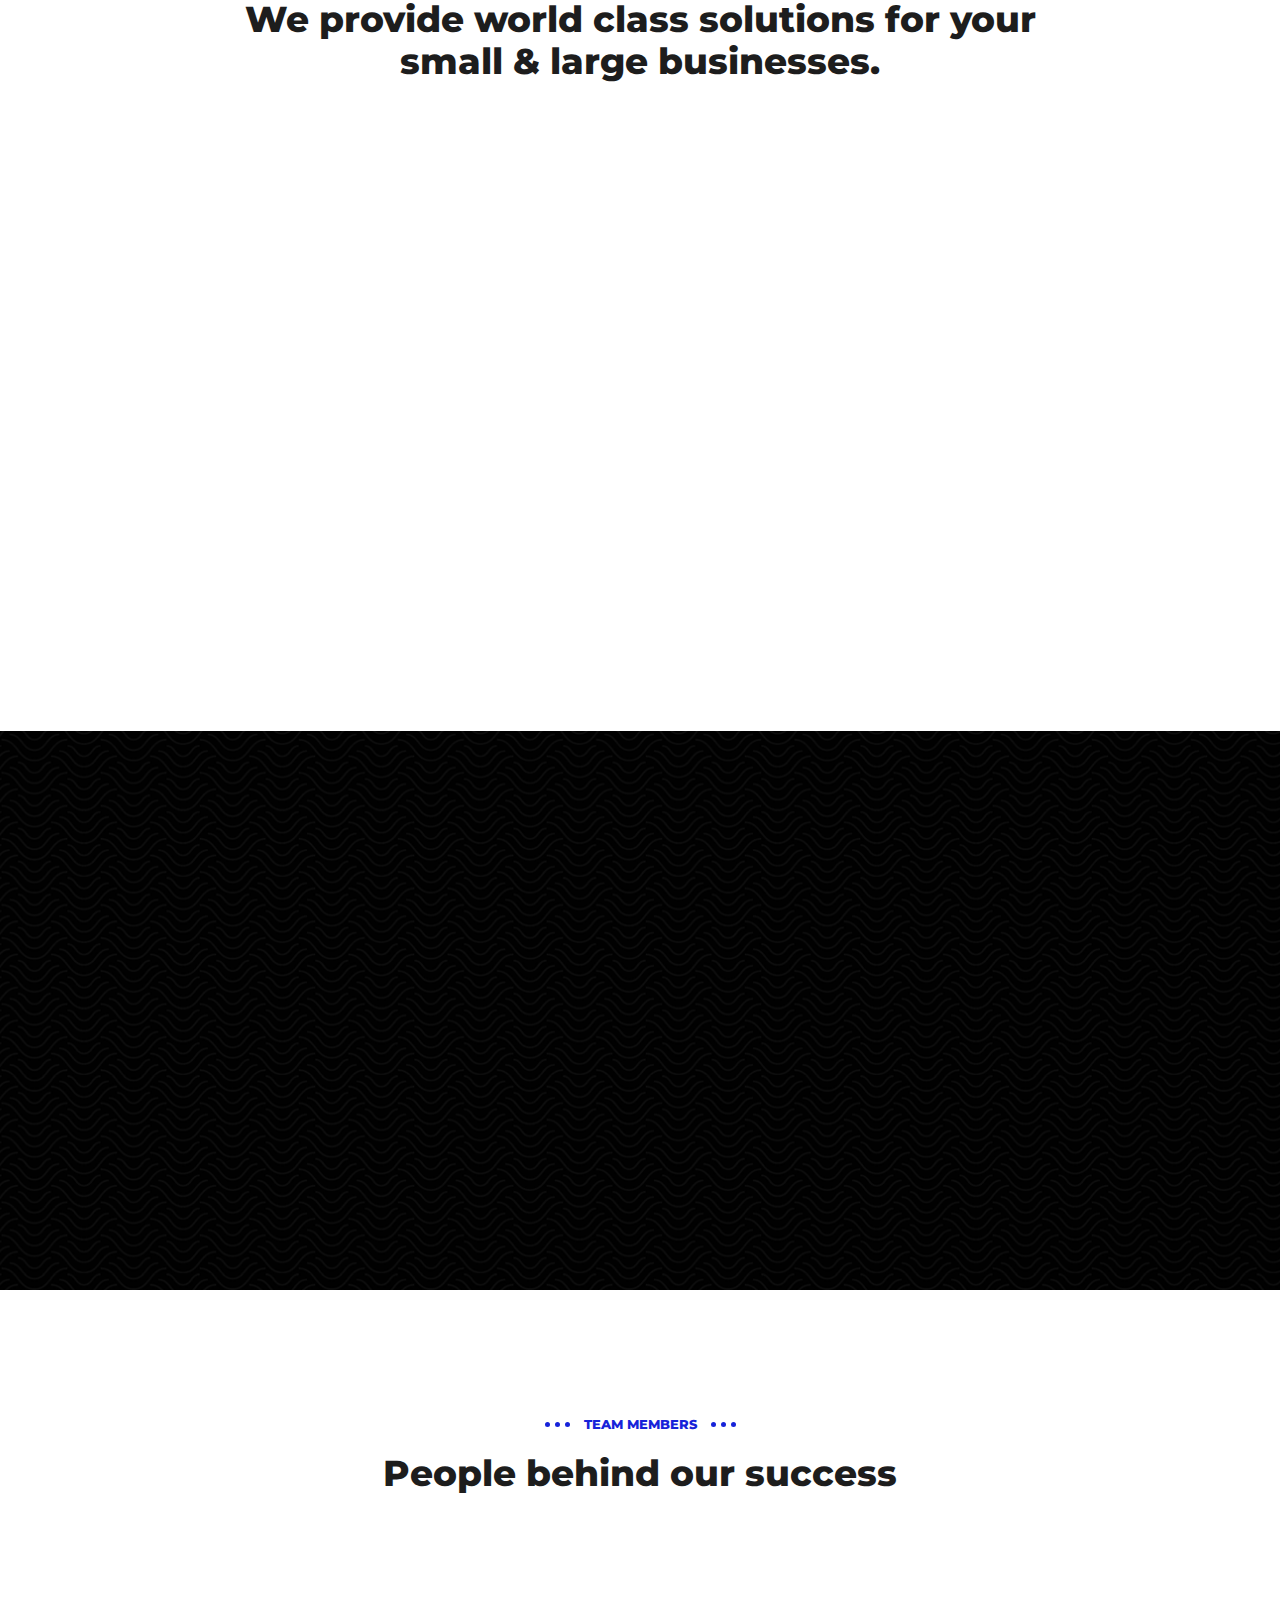
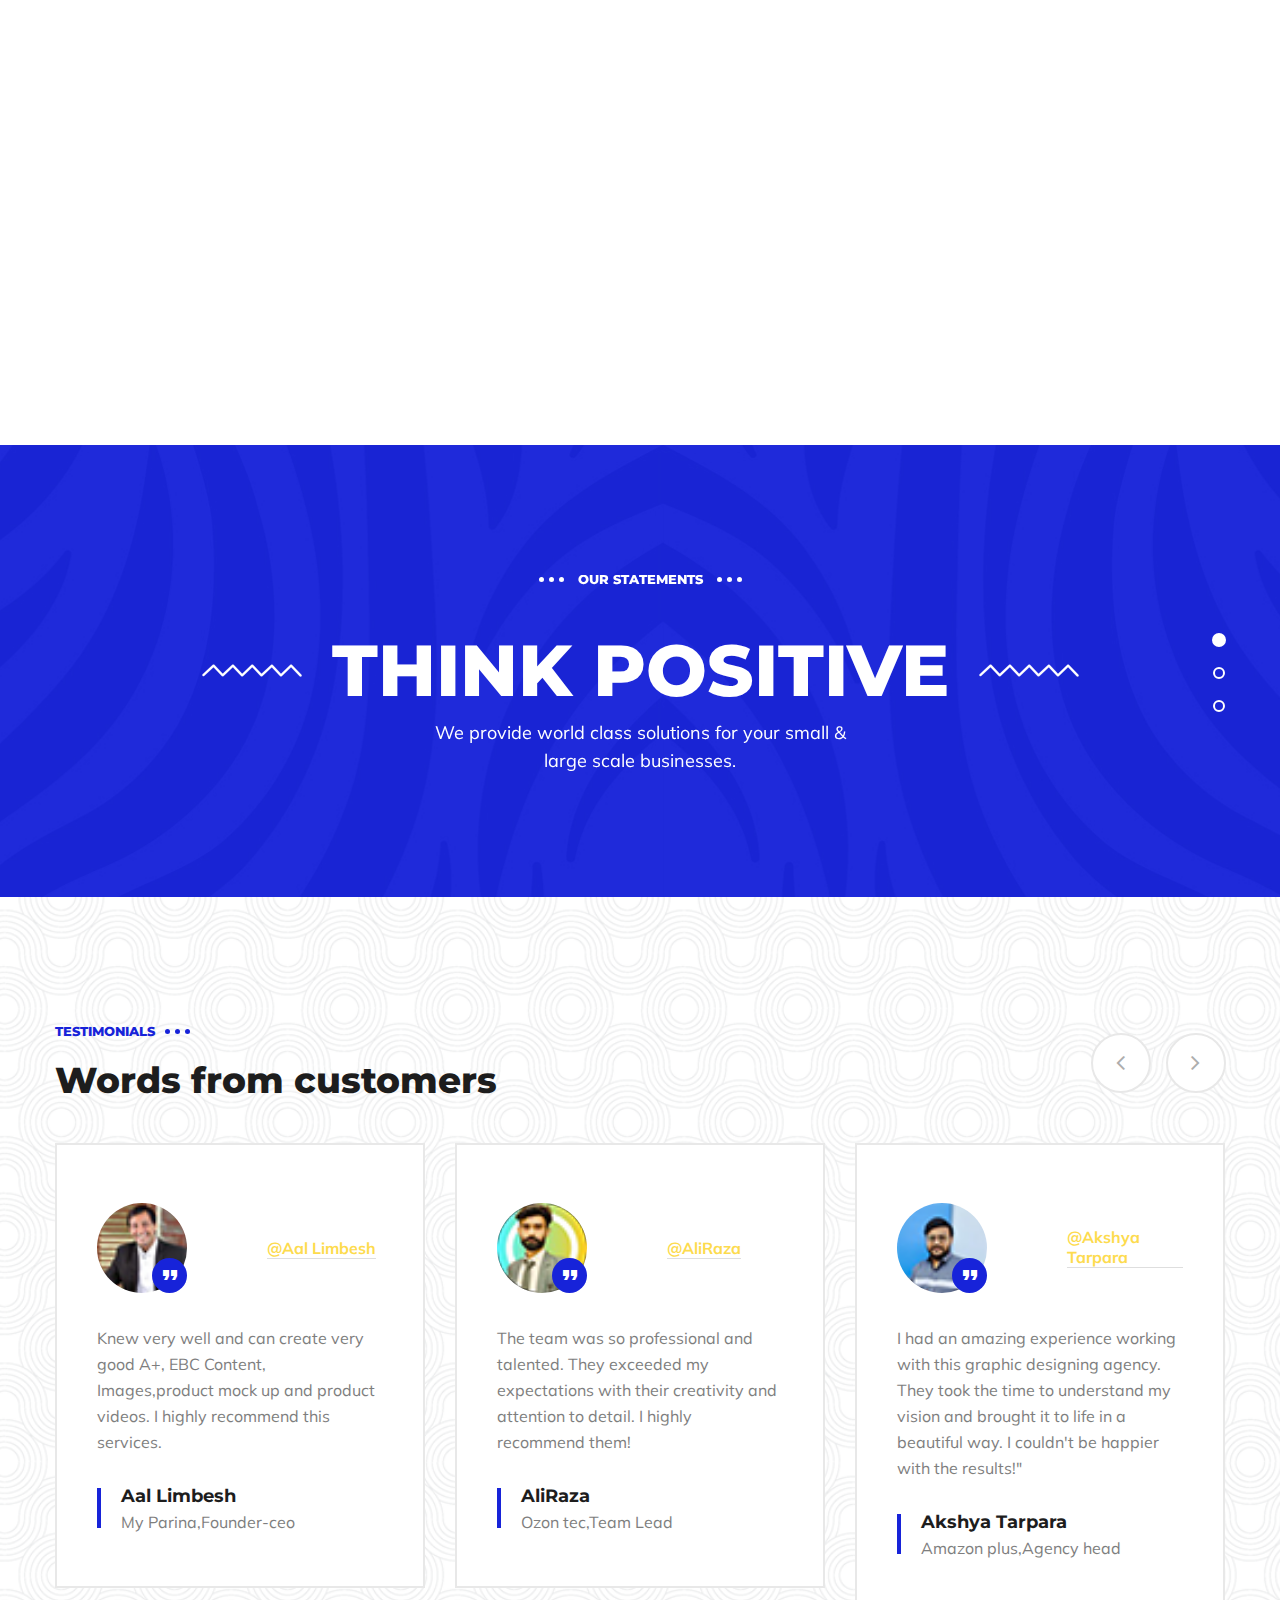
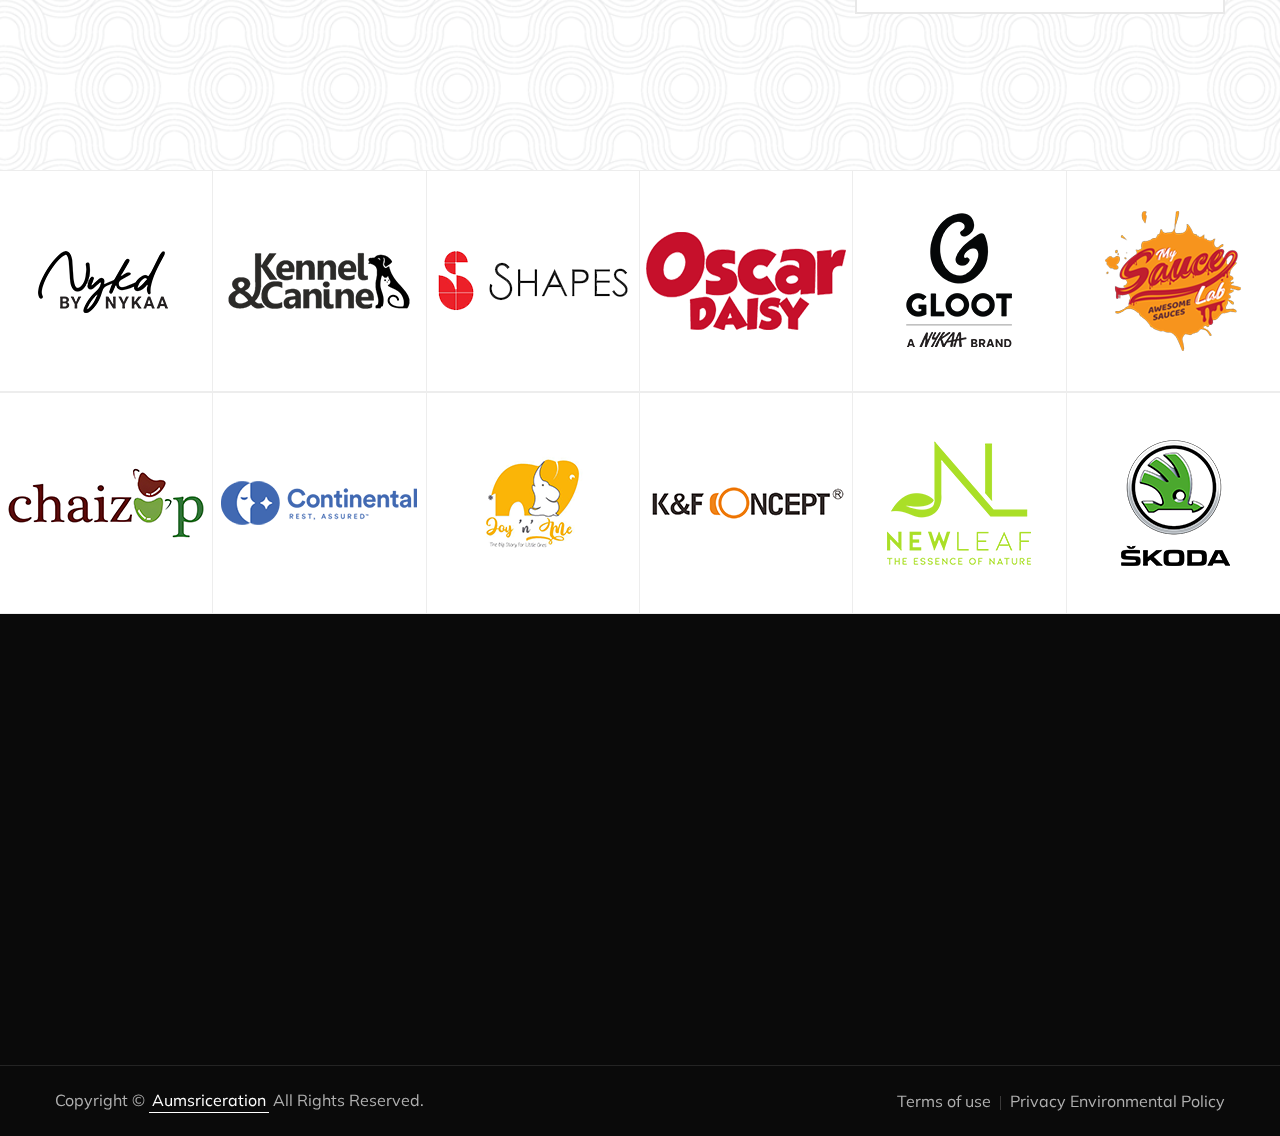
==== commit dc3631d8: "about removed" ====
--- a/index.html
+++ b/index.html
@@ -404,62 +404,7 @@
 <!--End Main Slider-->
     
 <!--Start About Style1 Area-->
-<section class="about-style1-area secpd1">
-    <div class="container">
-        <div class="row">
-            <div class="col-xl-7 col-lg-10">
-                <div class="about-style1-left-content clearfix">
-                    <div class="shape">
-                        <div class="shape1 zoom-fade"></div>
-                        <div class="shape2"></div>
-                        <div class="shape3"></div>
-                        <div class="shape4"></div>
-                    </div>
-                    <img src="images/about/about-1.jpg" alt="Awesome Image">
-                    <div class="video-holder-box">
-                        <div class="big-title">Jixic</div>
-                        <div class="outer">
-                            <div class="content-box">
-                                <div class="img-holder">
-                                    <img src="images/about/video-gallery-1.jpg" alt="Awesome Image">
-                                    <div class="icon-holder">
-                                        <div class="icon">
-                                            <div class="inner">
-                                                <a class="html5lightbox wow zoomIn" data-wow-delay="300ms" data-wow-duration="1500ms" title="FixyMan Video Gallery" href="https://www.youtube.com/watch?v=p25gICT63ek">
-                                                    <span class="icon-multimedia"></span>
-                                                </a>
-                                            </div>   
-                                        </div>
-                                    </div>
-                                </div>
-                            </div>
-                        </div>    
-                    </div>
-                    
-                </div>     
-            </div>
-            <div class="col-xl-5 col-lg-12">
-                <div class="about-style1-content">
-                    <div class="sec-title-style1">
-                        <div class="title"><span>About Company</span><span class="dotted-right"><span class="dot"></span></span></div>
-                        <div class="big-title">Award winning<br> branding & digital<br> agency.</div>
-                    </div>
-                    <div class="inner-content">
-                        <div class="text">
-                            <p>Equal blame belongs those who fail in their duty through weakness of will, which is the same as saying pleasue shrinking.</p>
-                            <p>Pain perfectly simple easy to distinguish certain owing to the claims of duty from toil.</p>
-                        </div>
-                        <div class="button">
-                            <a class="thm-btn1" href="#"><span></span>Read More</a>
-                        </div>
-                    </div>    
-                </div>   
-            </div>
-            
-            
-        </div> 
-    </div>    
-</section>
+
 <!--End About Style1 Area-->
   
 <!--Start Latest Project Style1 Area-->
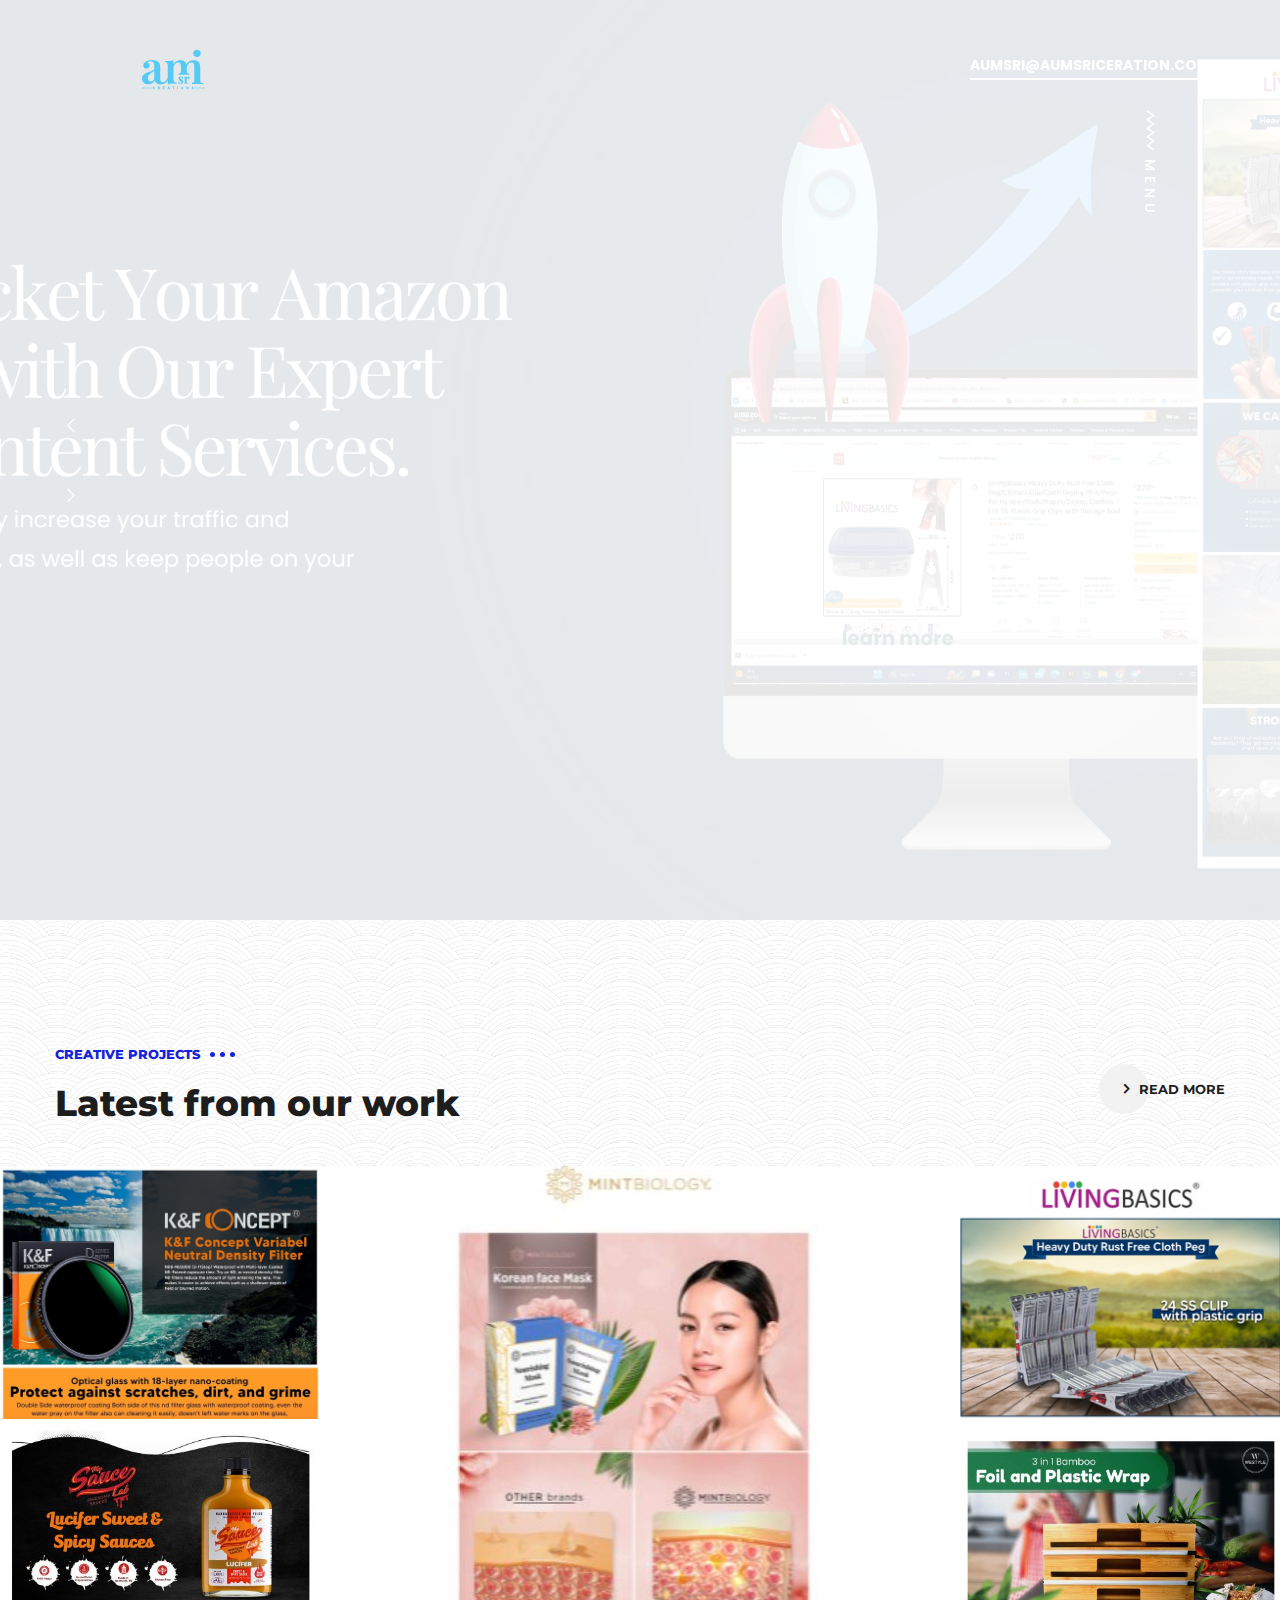
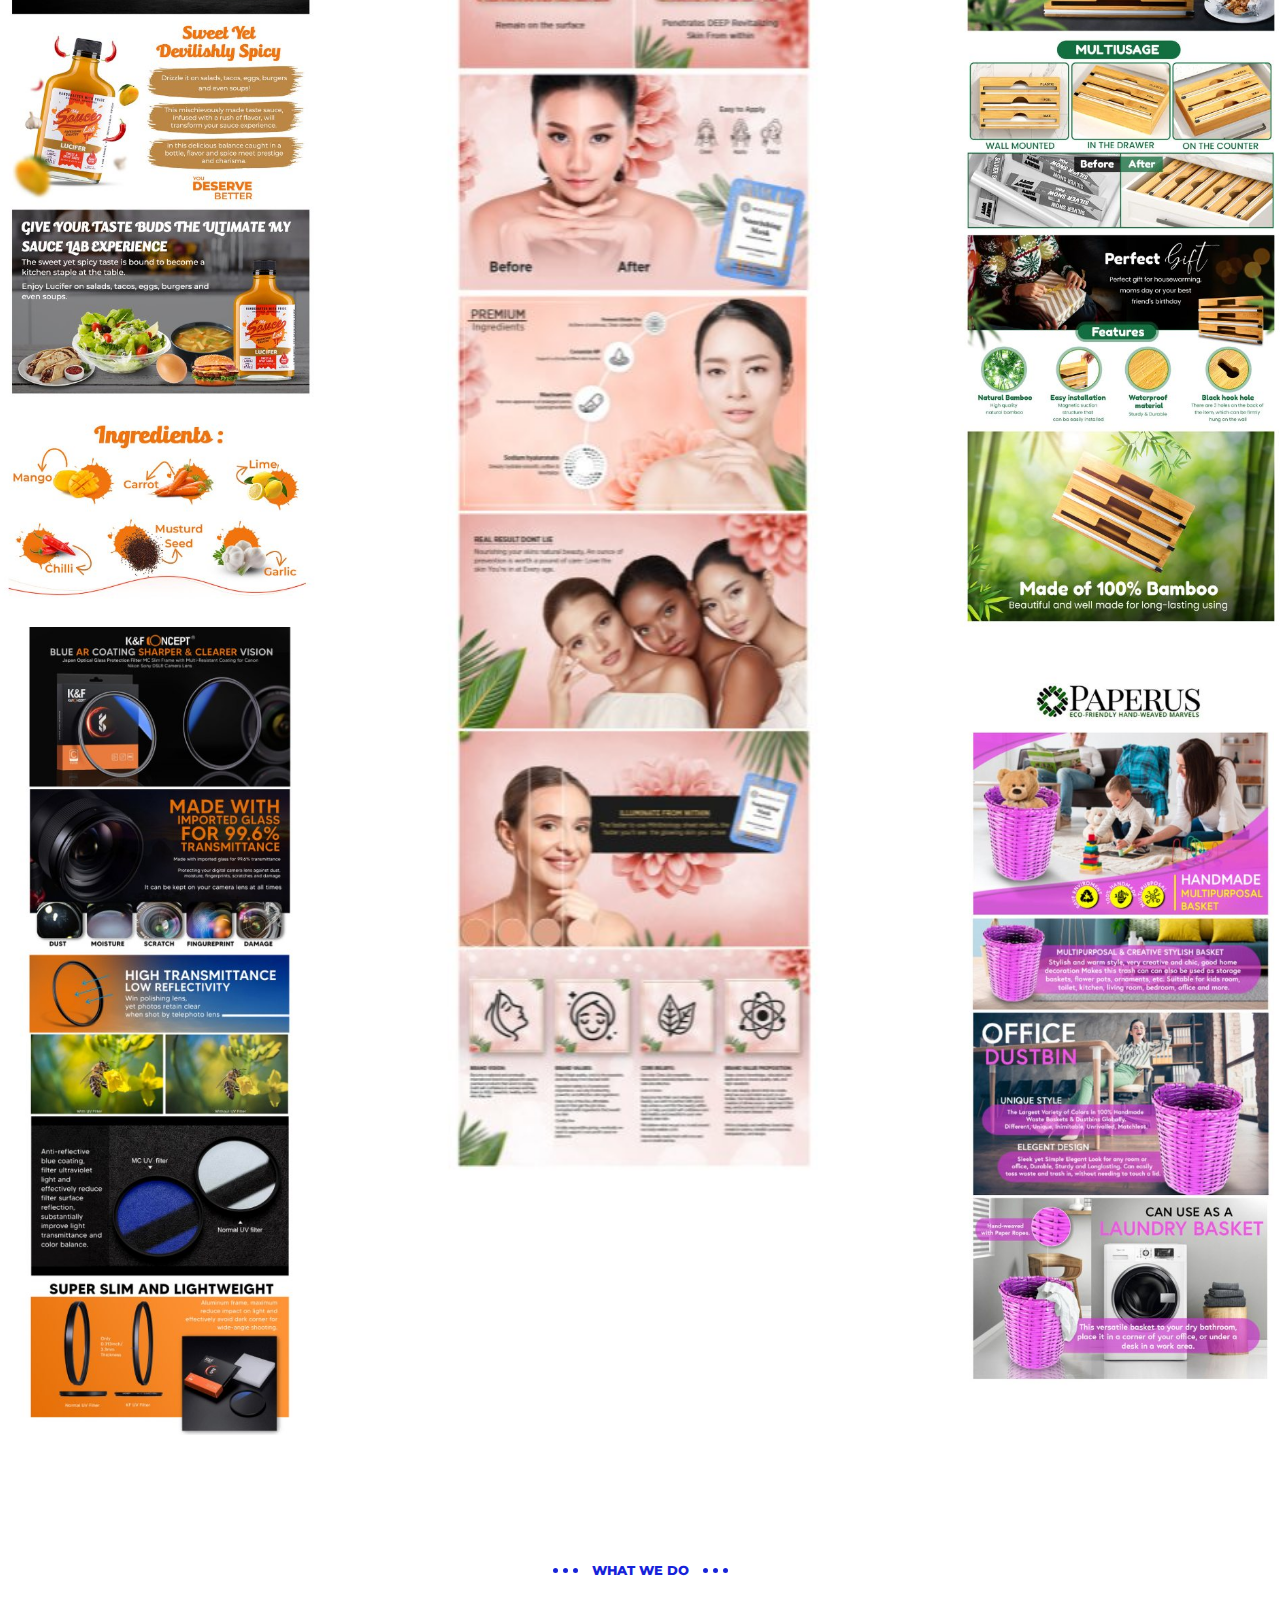
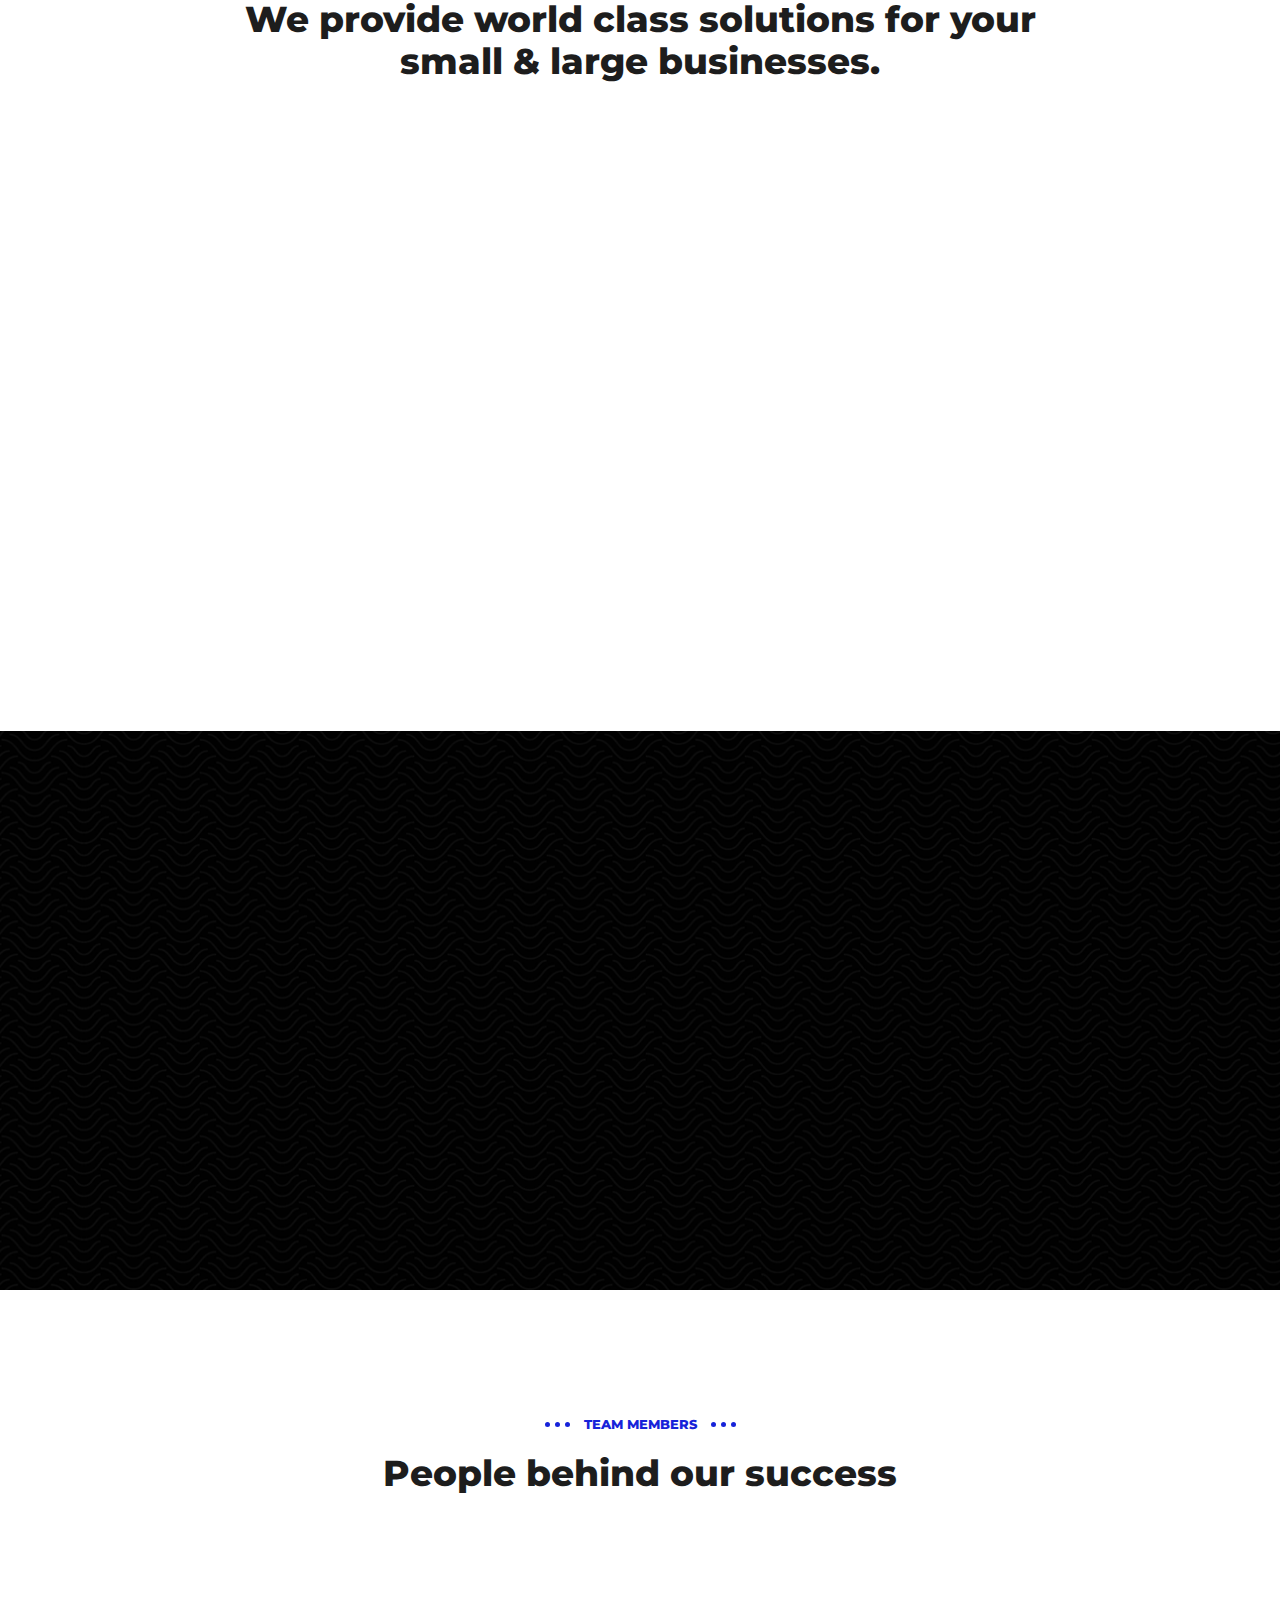
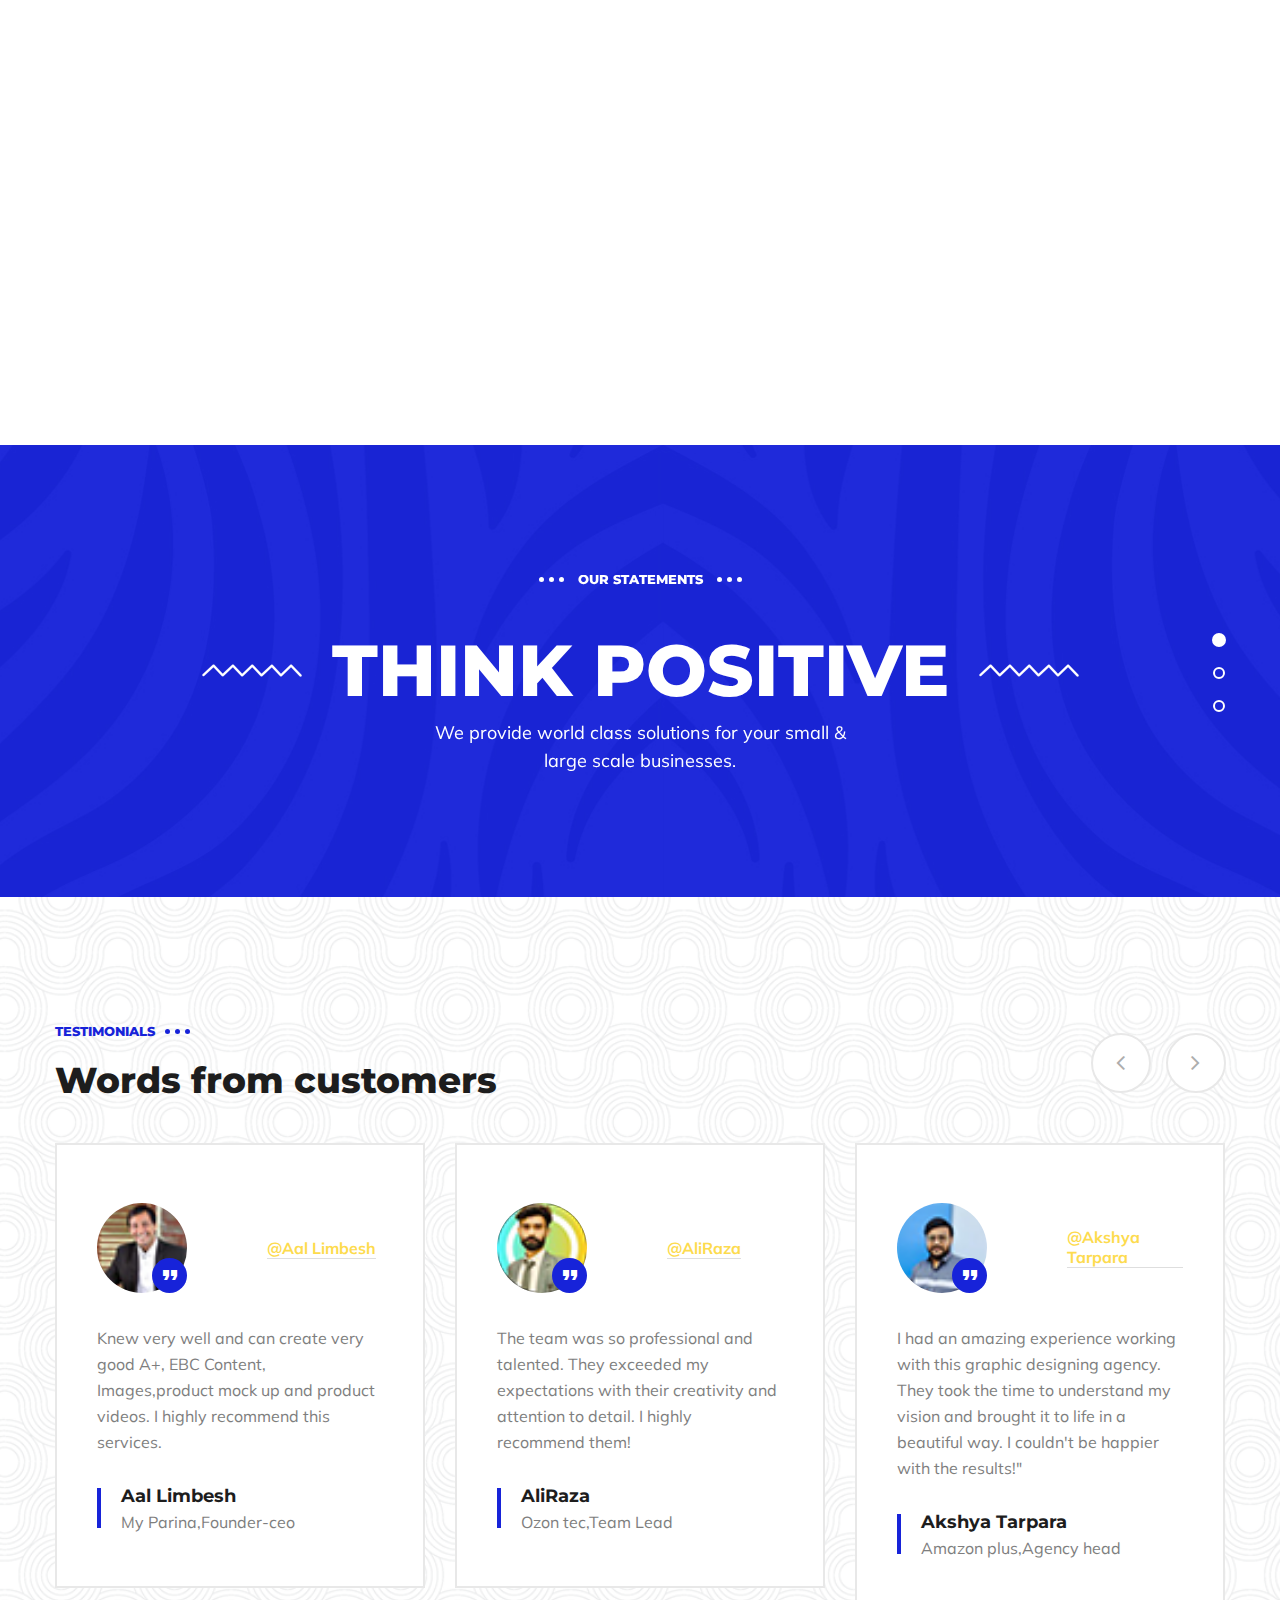
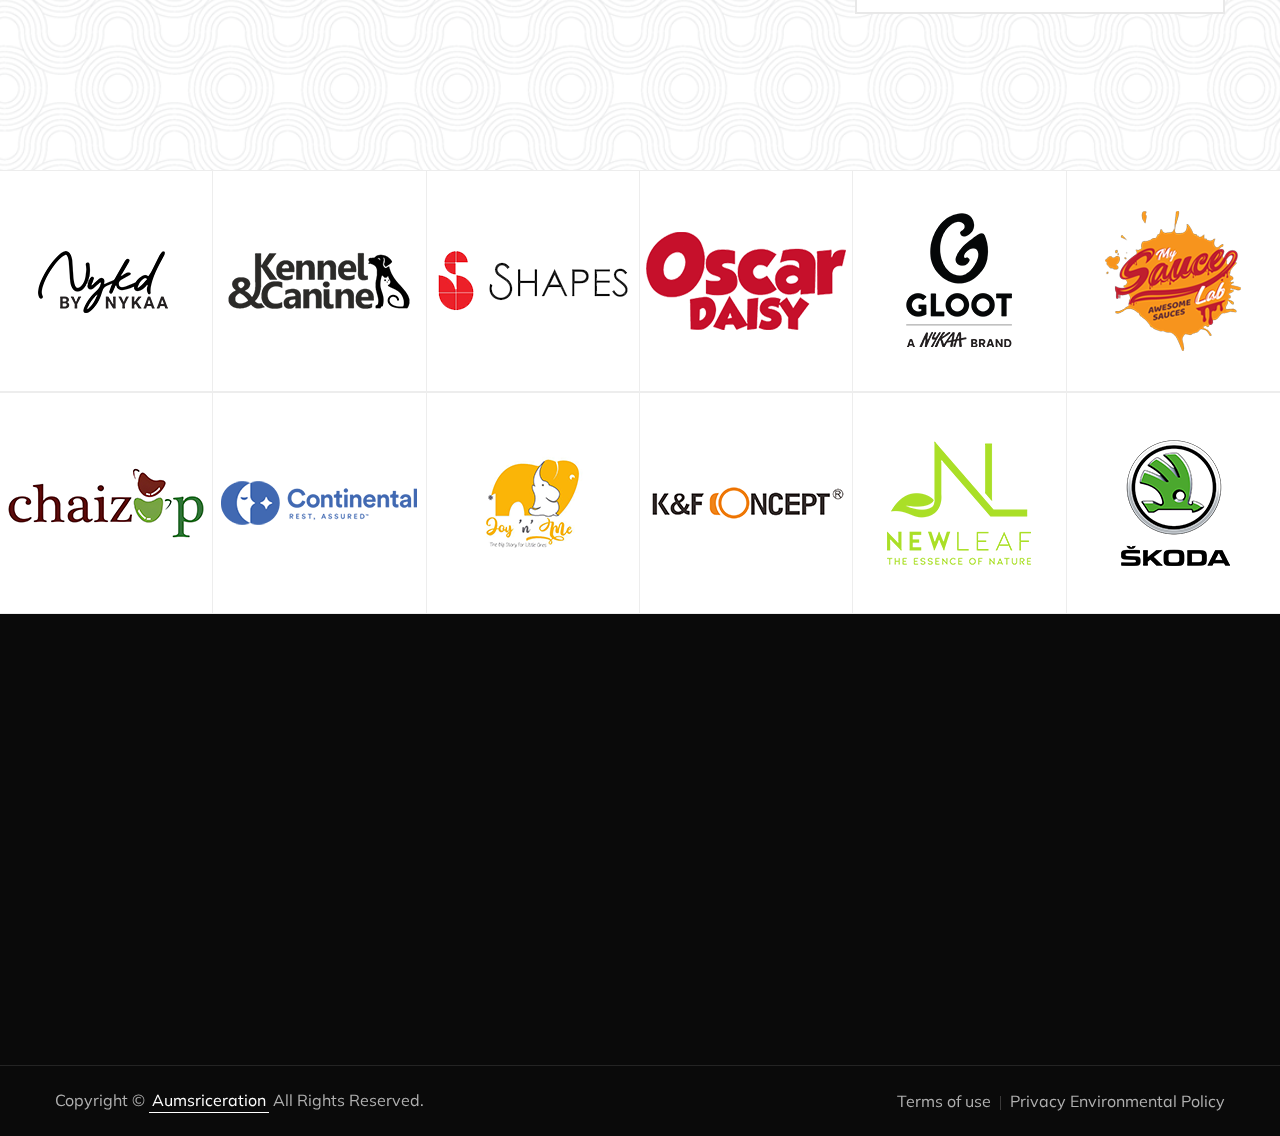
==== commit ccef599f: "up" ====
--- a/index.html
+++ b/index.html
@@ -240,11 +240,7 @@
                     data-textalign="['top','top','top','top']"
                     data-frames='[{"from":"y:[100%];z:0;rX:0deg;rY:0;rZ:0;sX:1;sY:1;skX:0;skY:0;","mask":"x:0px;y:0px;s:inherit;e:inherit;","speed":2500,"to":"o:1;","delay":2500,"ease":"Power3.easeInOut"},{"delay":"wait","speed":1000,"to":"auto:auto;","mask":"x:0;y:0;s:inherit;e:inherit;","ease":"Power3.easeInOut"}]'
                     style="z-index: 7; white-space: nowrap;">
-                        <div class="slide-content middle-slide">
-                            <div class="btn-box text-center">
-                                <a class="slide-btn2" href="#">More About Jexic</a>
-                            </div>  
-                        </div>
+                       
                     </div>
                     <div class="tp-caption tp-shape tp-shapewrapper tp-resizeme rs-parallaxlevel-3"
                     data-paddingbottom="[0,0,0,0]"
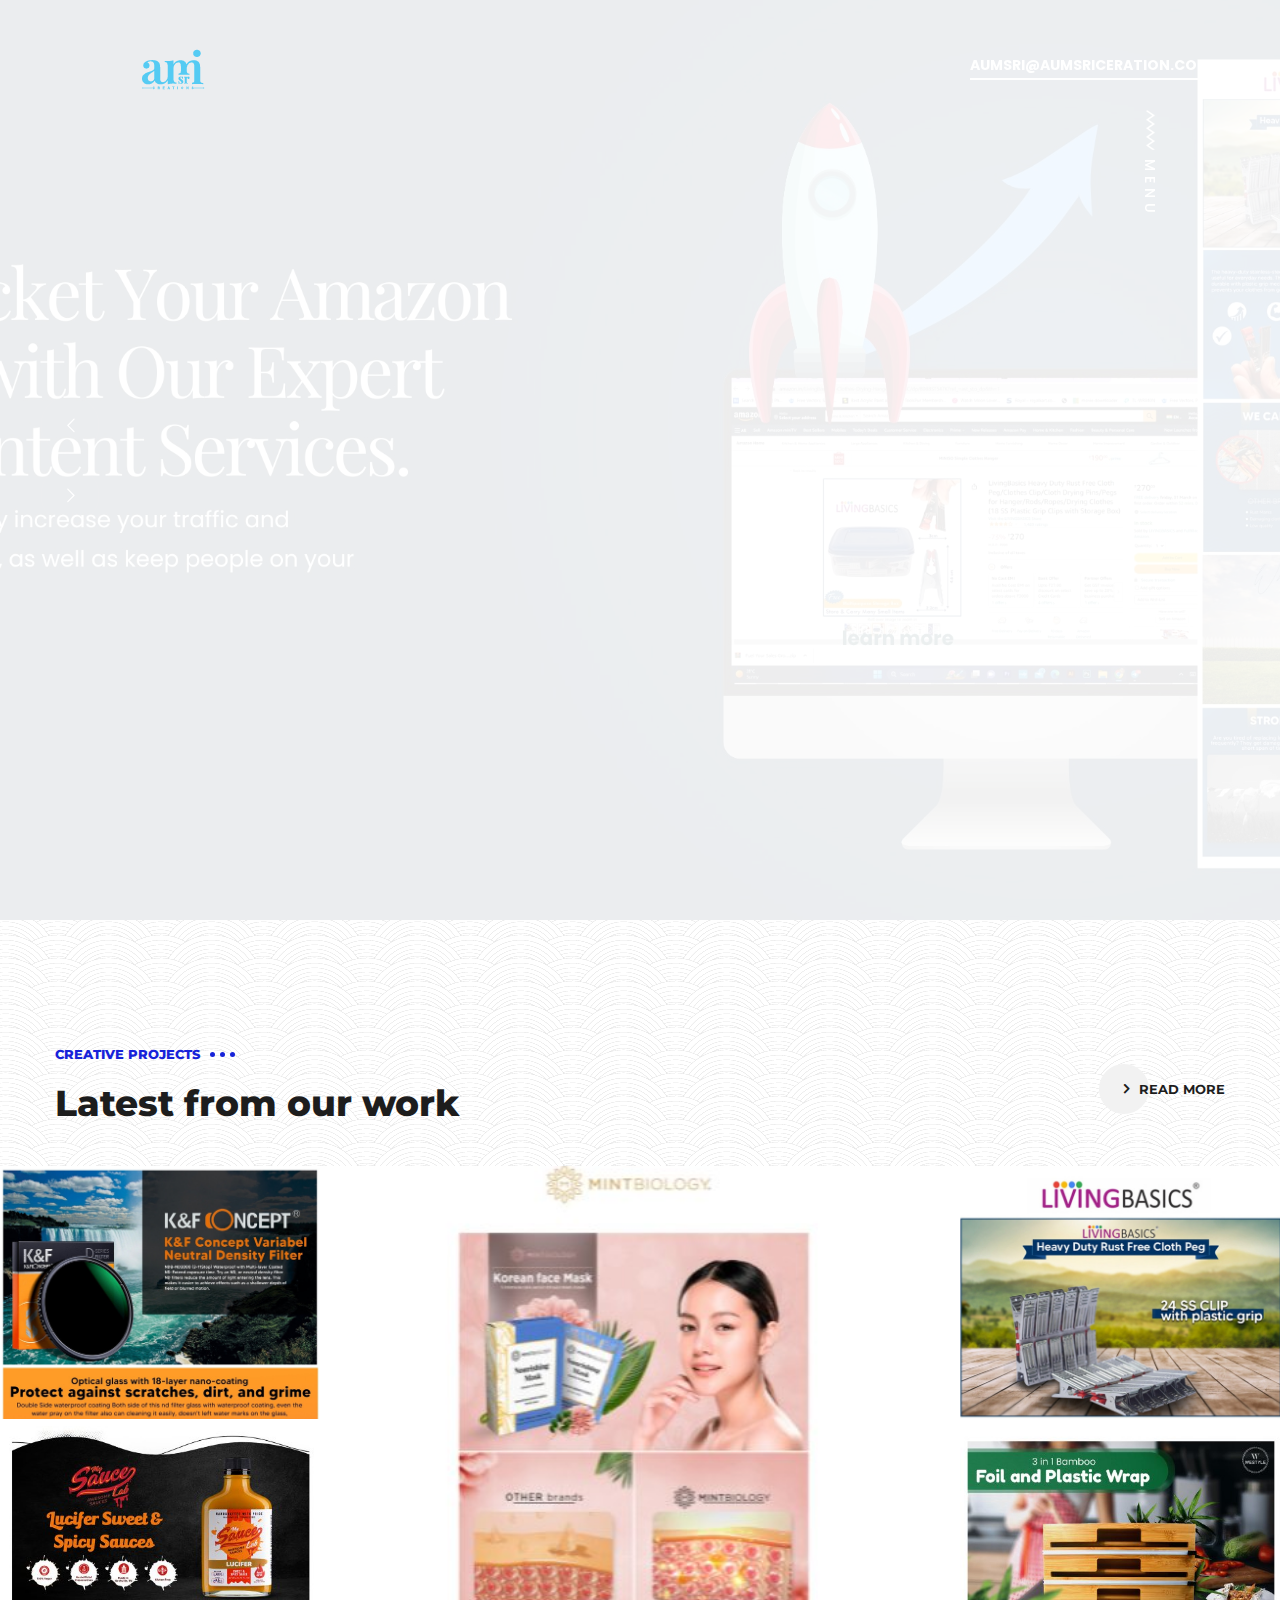
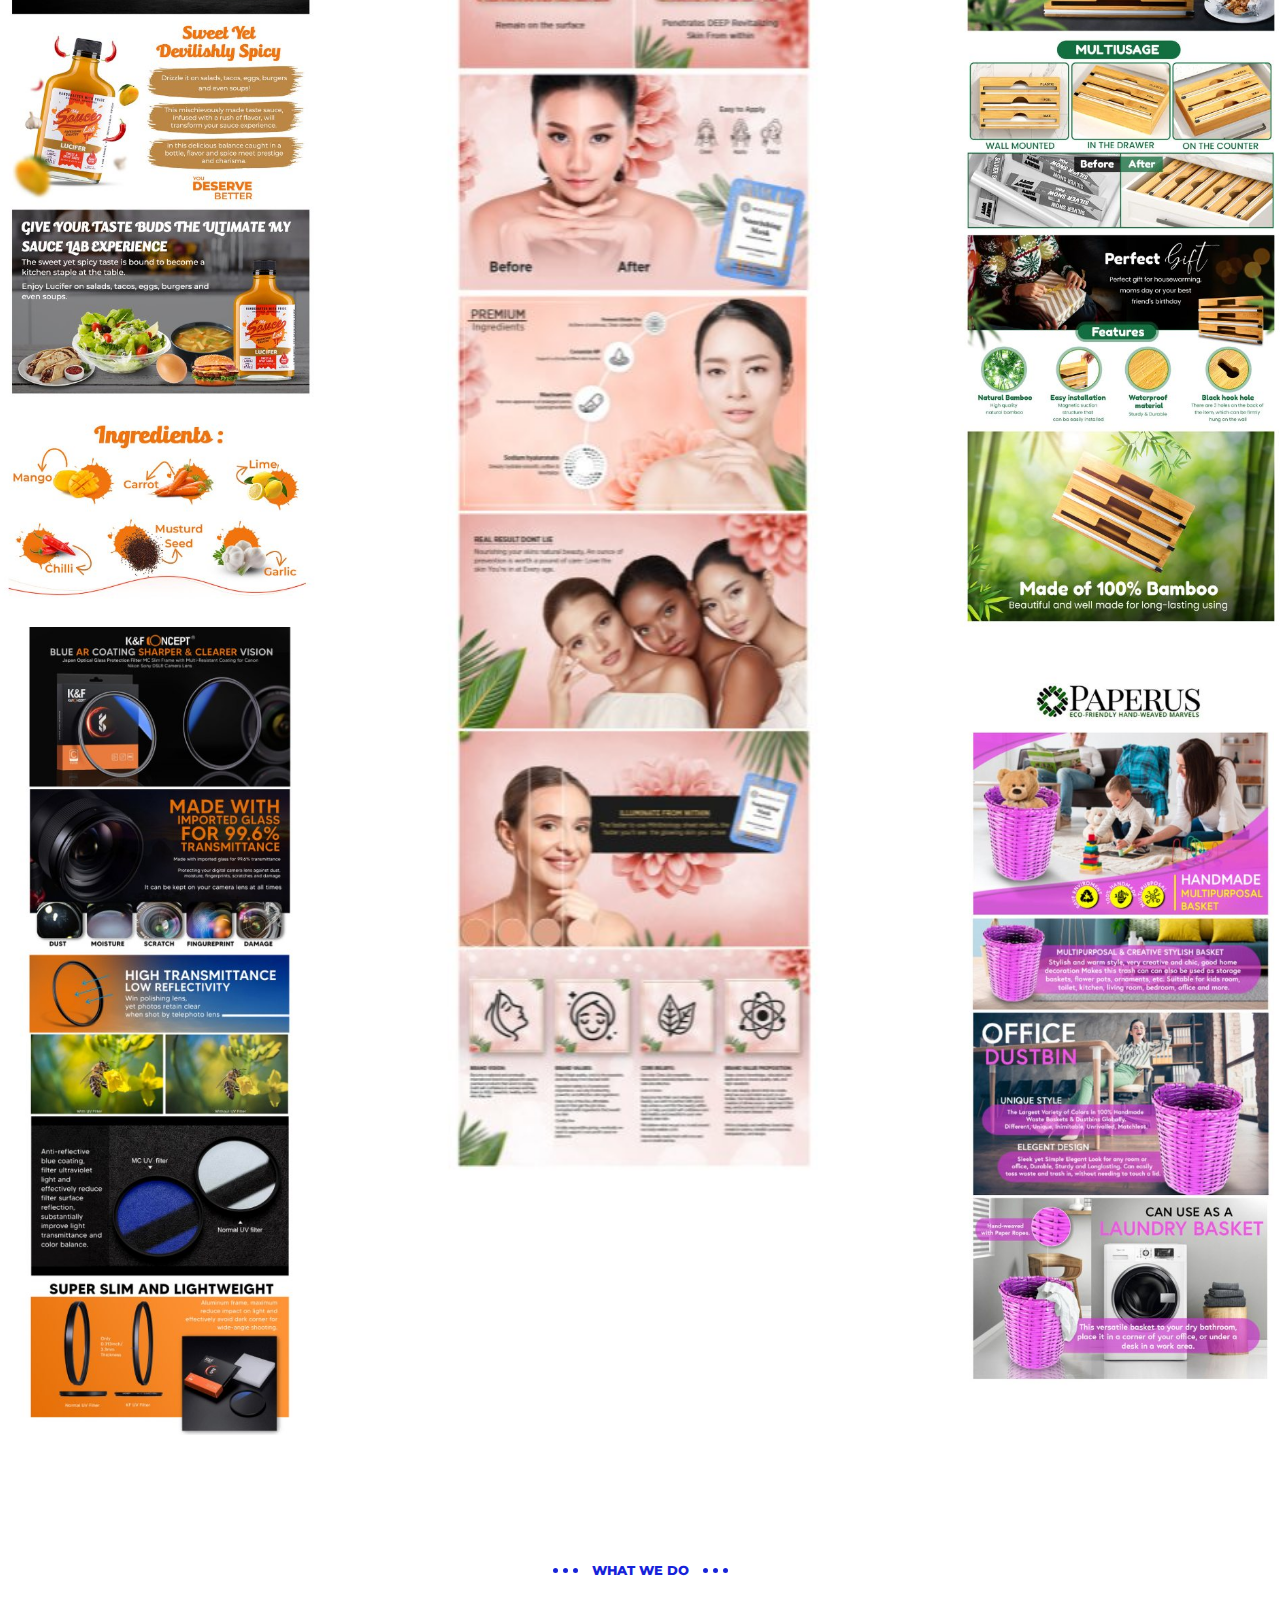
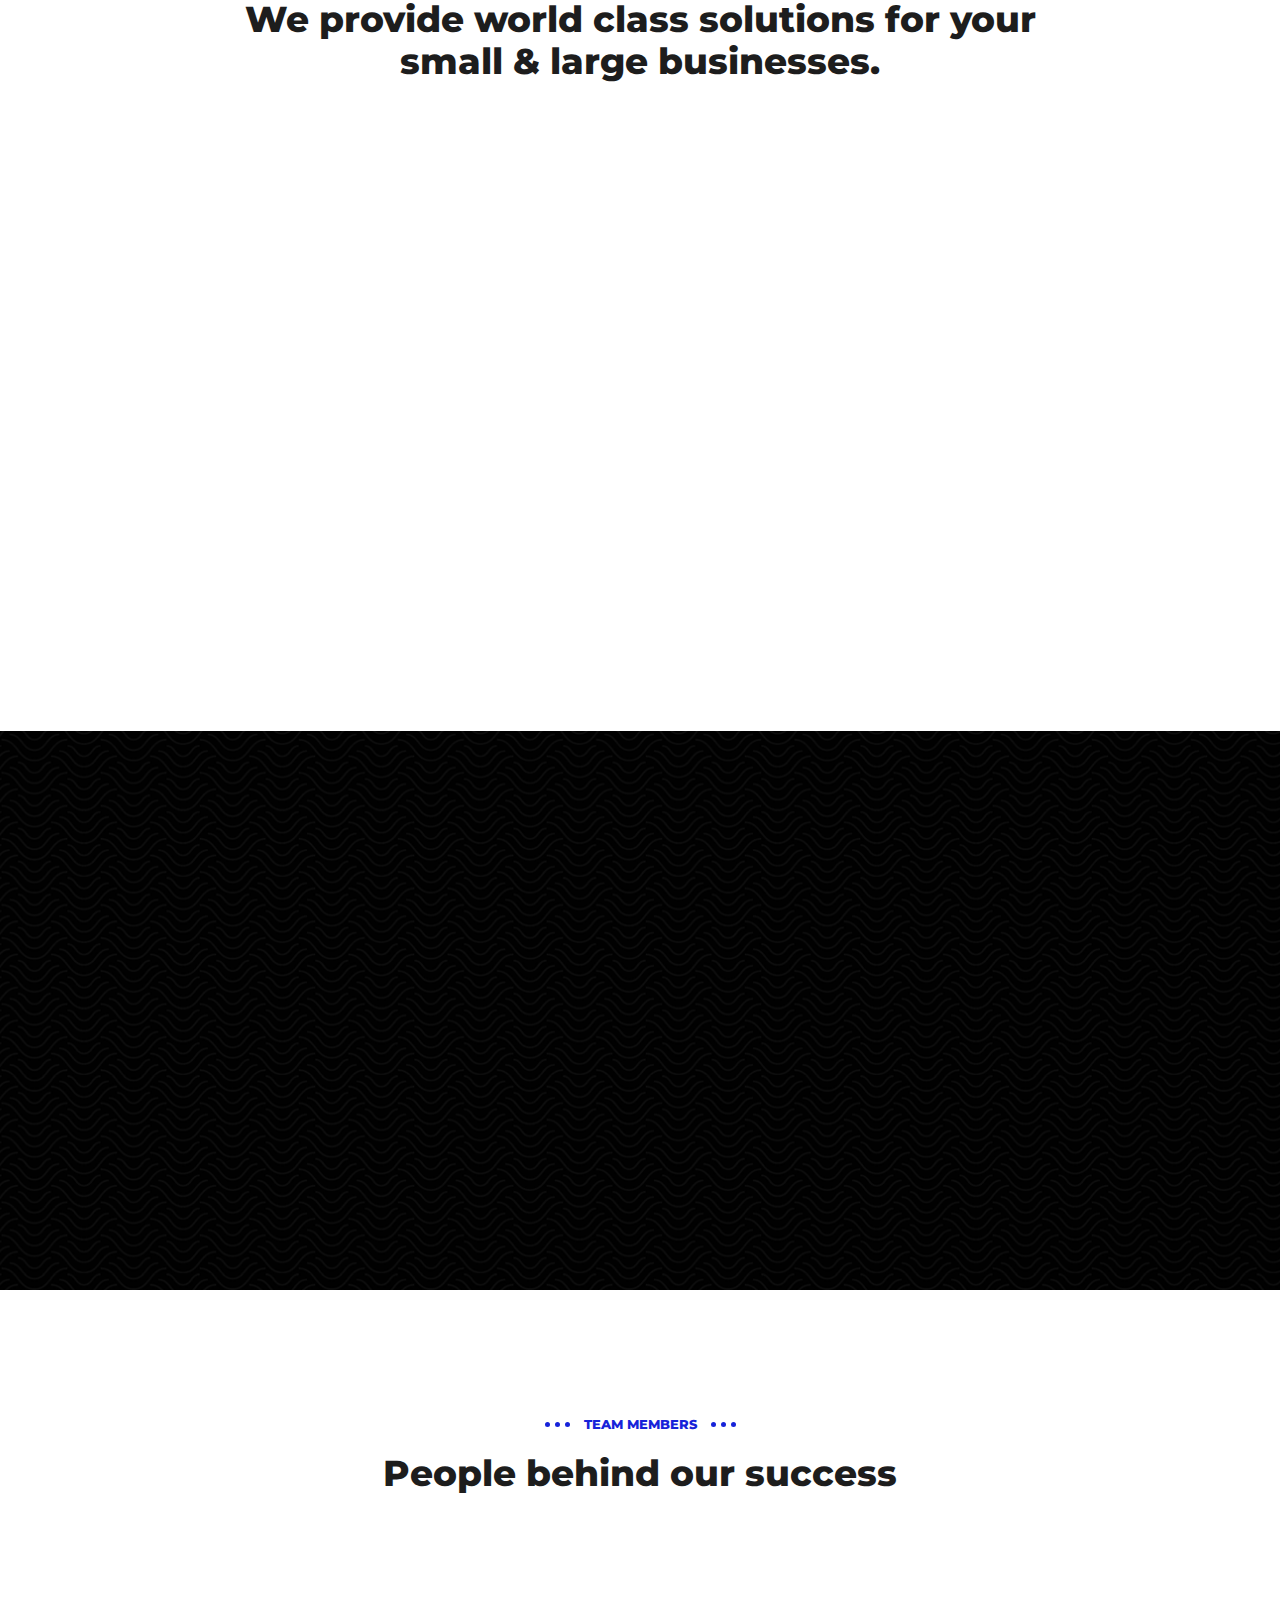
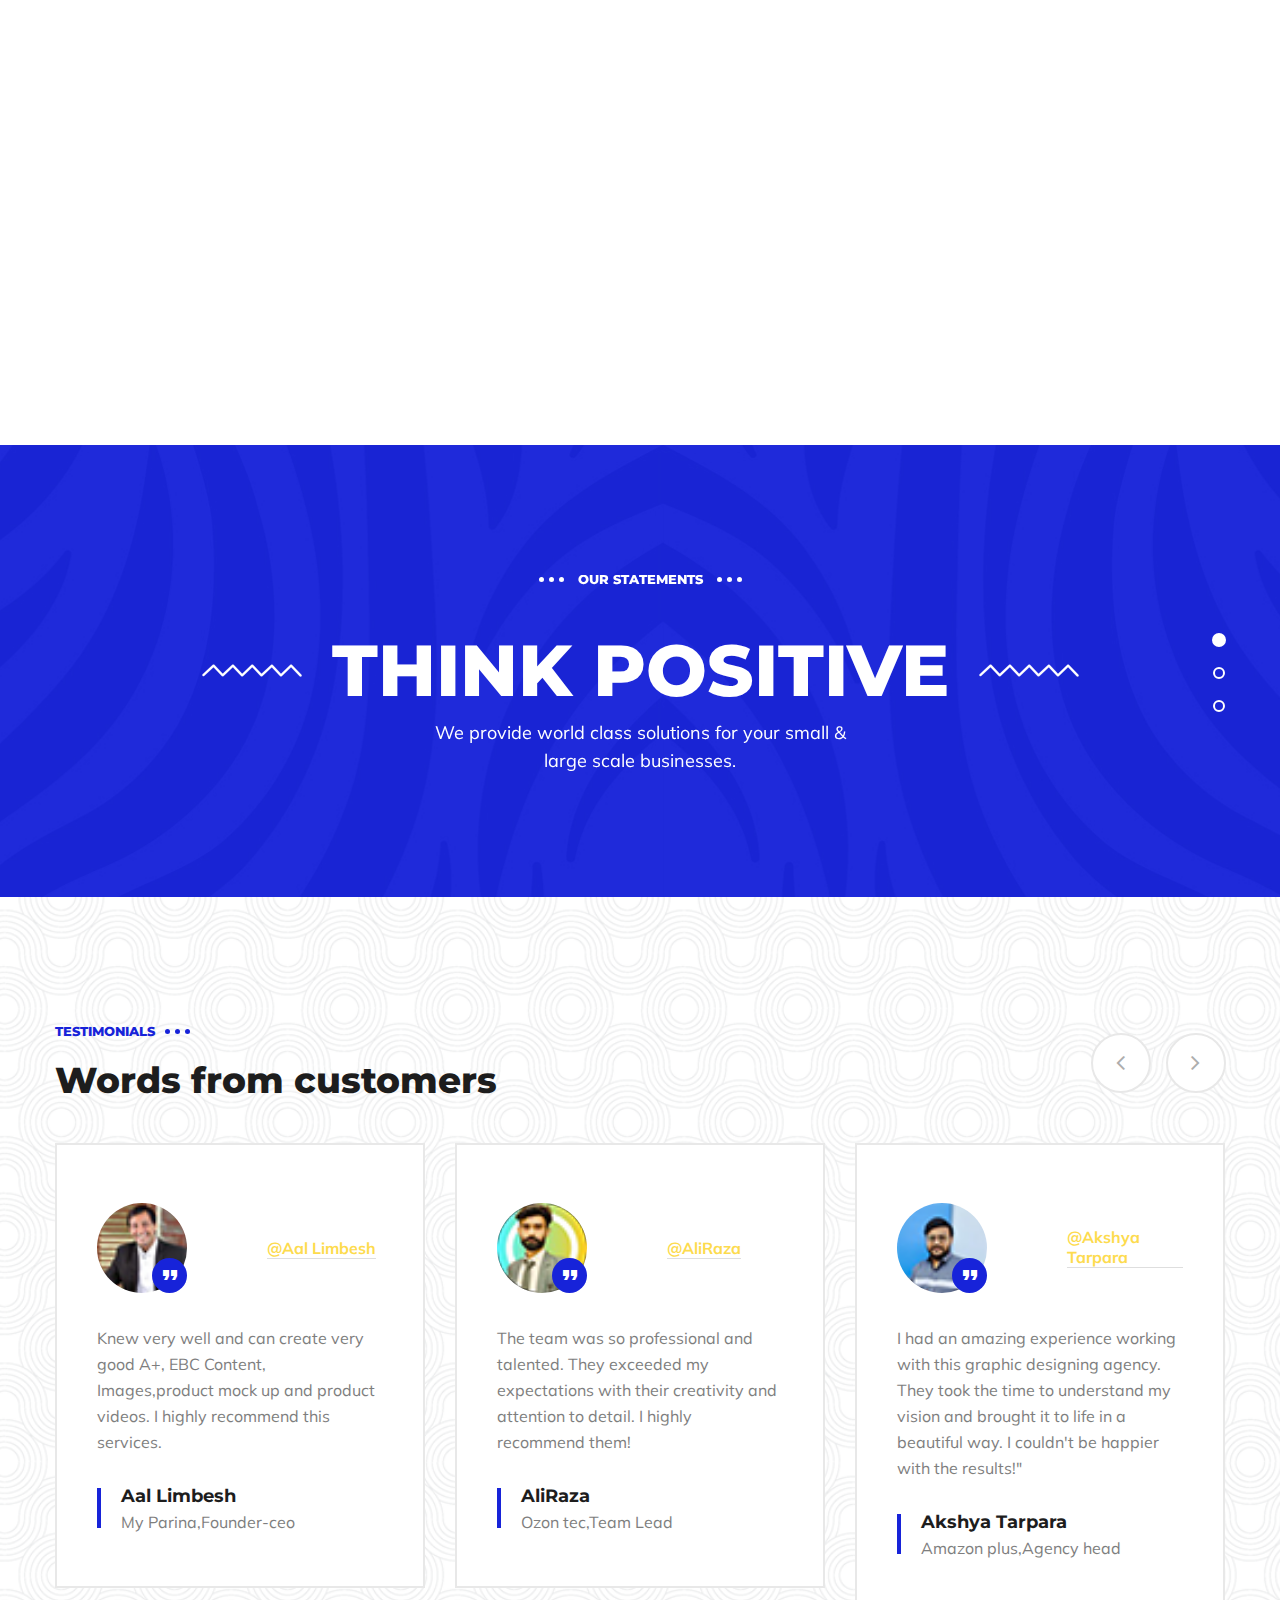
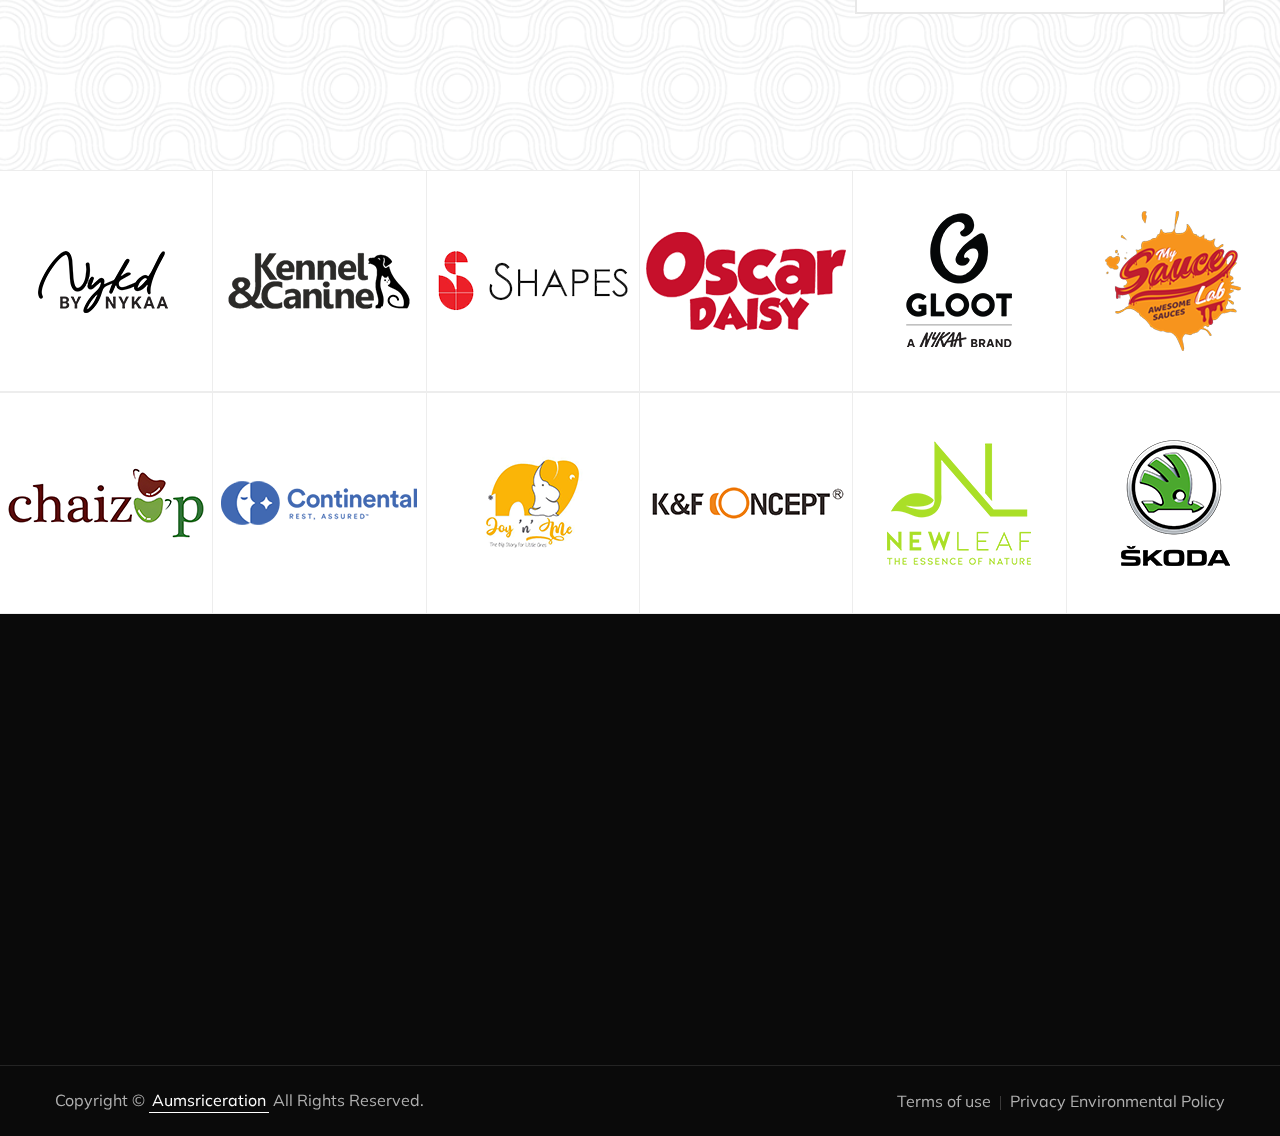
==== commit 5c4d6cd2: "push update" ====
--- a/index.html
+++ b/index.html
@@ -597,17 +597,15 @@
             <div class="col-xl-4 col-lg-4 wow fadeInUp" data-wow-delay="100ms" data-wow-duration="1200ms">
                 <div class="single-whatwe-do-box">
                     <div class="top">
-                        <h3>Graphic Design</h3>
+                        <h3>A+ Cointain Design</h3>
                     </div>
                     <div class="icon">
                         <span class="icon-graphic-design"></span>
                     </div>
                     <div class="text">
-                        <p>Nothing prevent our being able do what we like best, every pleasure to be every pain avoided.</p>
-                    </div>
-                    <div class="button">
-                        <a class="thm-btn2" href="#"><span></span>Read More</a>
-                    </div>
+                        <p>A+ Cointain Designed Specfically To boost Your sales and Clear Coustomer Interaction.</p>
+                    </div>
+                    
                 </div>   
             </div>
             <!--End Single Whatwe Do Box-->
@@ -615,17 +613,15 @@
             <div class="col-xl-4 col-lg-4 wow fadeInUp" data-wow-delay="200ms" data-wow-duration="1200ms">
                 <div class="single-whatwe-do-box">
                     <div class="top">
-                        <h3>Photography</h3>
+                        <h3>Store Front Design</h3>
                     </div>
                     <div class="icon">
                         <span class="icon-3d"></span>
                     </div>
                     <div class="text">
-                        <p>Blinded by desire, that they cannot foresee the pain and trouble that are to ensue & equal blame.</p>
-                    </div>
-                    <div class="button">
-                        <a class="thm-btn2" href="#"><span></span>Read More</a>
-                    </div>
+                        <p>Set Your Brand's Impression On Potential Customers With A Proffesional Store Front.</p>
+                    </div>
+                    
                 </div>   
             </div>
             <!--End Single Whatwe Do Box--> 
@@ -633,17 +629,15 @@
             <div class="col-xl-4 col-lg-4 wow fadeInUp" data-wow-delay="300ms" data-wow-duration="1200ms">
                 <div class="single-whatwe-do-box">
                     <div class="top">
-                        <h3>Development</h3>
+                        <h3>Video Editing </h3>
                     </div>
                     <div class="icon">
                         <span class="icon-graphic-design-1"></span>
                     </div>
                     <div class="text">
-                        <p>These cases are perfectly simple and easy to distinguish. In a free hour, when choice is untrammelled.</p>
-                    </div>
-                    <div class="button">
-                        <a class="thm-btn2" href="#"><span></span>Read More</a>
-                    </div>
+                        <p>Showcasing Products and Features with a Premium Video Formate is all you Need this days to creat a hike. Luckly we got that for you.</p>
+                    </div>
+                    
                 </div>   
             </div>
             <!--End Single Whatwe Do Box-->  
